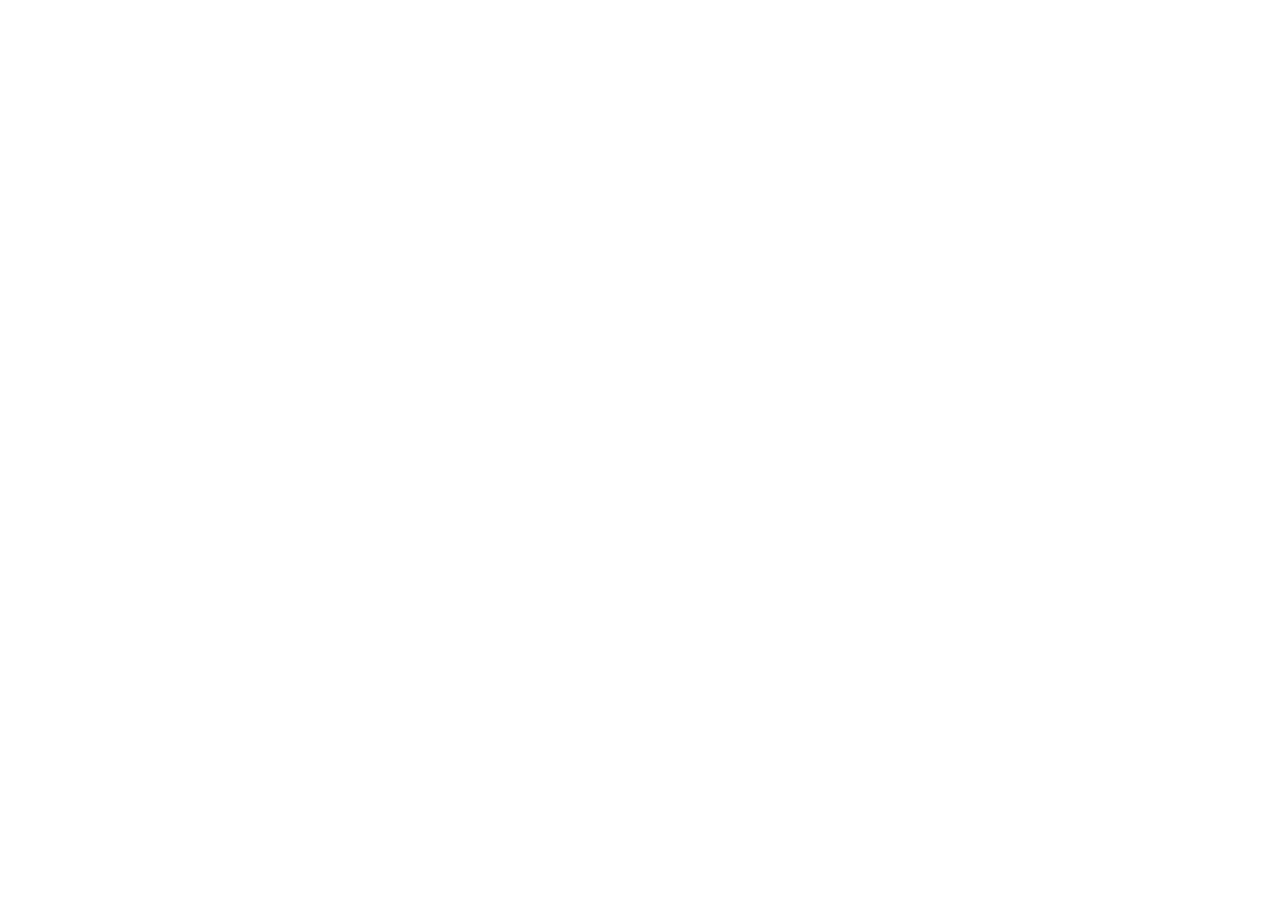
==== src/index.html @ fb101f7c "chore: initial commit from @angular/cli" ====
<!doctype html>
<html lang="en">
<head>
  <meta charset="utf-8">
  <title>Clitest</title>
  <base href="/">

  <meta name="viewport" content="width=device-width, initial-scale=1">
  <link rel="icon" type="image/x-icon" href="favicon.ico">
</head>
<body>
  <app-root></app-root>
</body>
</html>
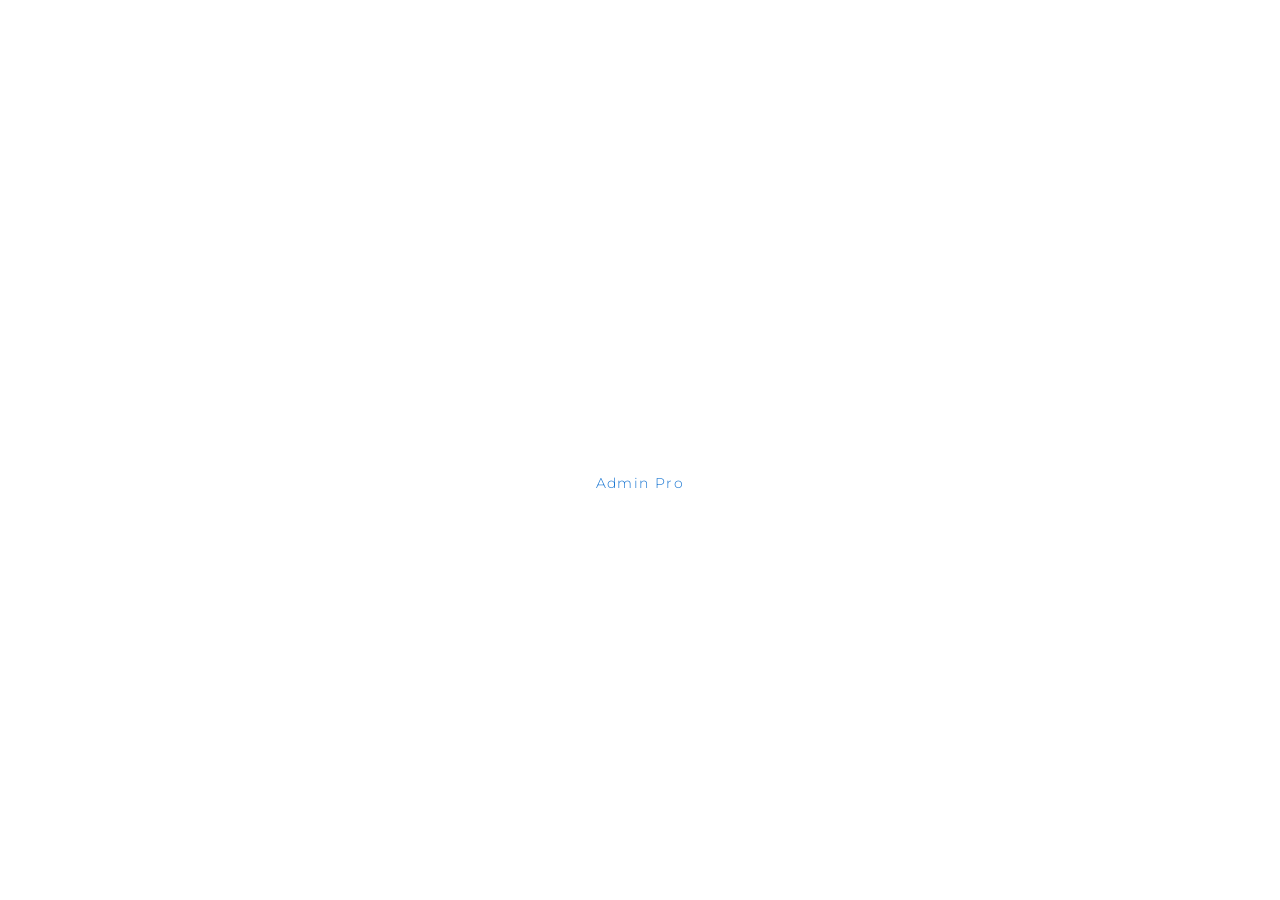
==== commit f68ea23a: "PrimerCommit" ====
--- a/src/index.html
+++ b/src/index.html
@@ -2,13 +2,49 @@
 <html lang="en">
 <head>
   <meta charset="utf-8">
-  <title>Clitest</title>
+  <title>AdmiPro</title>
+  <link rel="icon" type="image/png" sizes="16x16" href="assets/images/favicon.png">
+      <!-- Bootstrap Core CSS -->
+      <link href="assets/plugins/bootstrap/css/bootstrap.min.css" rel="stylesheet">
+      <!-- Custom CSS -->
+      <link href="assets/css/style.css" rel="stylesheet">
+      <!-- You can change the theme colors from here -->
+      <link href="assets/css/colors/default-dark.css" id="theme" rel="stylesheet">
+     
   <base href="/">
 
   <meta name="viewport" content="width=device-width, initial-scale=1">
   <link rel="icon" type="image/x-icon" href="favicon.ico">
 </head>
-<body>
+<body class="fix-header card-no-border fix-sidebar">
+      <!-- ============================================================== -->
+    <!-- Preloader - style you can find in spinners.css -->
+    <!-- ============================================================== -->
+    <div class="preloader">
+        <div class="loader">
+            <div class="loader__figure"></div>
+            <p class="loader__label">Admin Pro</p>
+        </div>
+    </div>
   <app-root></app-root>
+
+    <!-- All Jquery -->
+    <!-- ============================================================== -->
+    <script src="assets/plugins/jquery/jquery.min.js"></script>
+    <!-- Bootstrap tether Core JavaScript -->
+    <script src="assets/plugins/bootstrap/js/popper.min.js"></script>
+    <script src="assets/plugins/bootstrap/js/bootstrap.min.js"></script>
+    <!-- slimscrollbar scrollbar JavaScript -->
+    <script src="assets/js/perfect-scrollbar.jquery.min.js"></script>
+    <!--Wave Effects -->
+    <script src="assets/js/waves.js"></script>
+    <!--Menu sidebar -->
+    <script src="assets/js/sidebarmenu.js"></script>
+    <!--stickey kit -->
+    <script src="assets/plugins/sticky-kit-master/dist/sticky-kit.min.js"></script>
+    <script src="assets/plugins/sparkline/jquery.sparkline.min.js"></script>
+    <!--Custom JavaScript -->
+    <script src="assets/js/custom.min.js"></script>
+
 </body>
 </html>
--- a/src/assets/css/style.css
+++ b/src/assets/css/style.css
@@ -0,0 +1,5885 @@
+/*
+Template Name: Admin Pro Admin
+Author: Wrappixel
+Email: niravjoshi87@gmail.com
+File: scss
+*/
+/**
+ * Table Of Content
+ *
+ * 	1. Globals
+ *	2. Headers
+ *	3. Navigations
+ *	4. Banners
+ *	5. Footers
+ *	6. app
+ *	7. Widgets
+ *	8. Custom Templates
+ */
+/*
+Template Name: Admin Pro Admin
+Author: Wrappixel
+Email: niravjoshi87@gmail.com
+File: scss
+*/
+/*Theme Colors*/
+/*bootstrap Color*/
+/*Light colors*/
+/*Normal Color*/
+/*Extra Variable*/
+/*
+Template Name: Admin Pro Admin
+Author: Wrappixel
+Email: niravjoshi87@gmail.com
+File: scss
+*/
+/**
+ * Table Of Content
+ *
+ *  1. Globals
+ *  2. Headers
+ *  3. Navigations
+ *  4. Banners
+ *  5. Footers
+ *  6. Posts
+ *  7. Widgets
+ *  8. Custom Templates
+ */
+@import url("https://fonts.googleapis.com/css?family=Montserrat:300,400,500,600,700");
+/******************* 
+Global Styles 
+*******************/
+@import url(../scss/icons/font-awesome/css/font-awesome.min.css);
+@import url(../scss/icons/simple-line-icons/css/simple-line-icons.css);
+@import url(../scss/icons/weather-icons/css/weather-icons.min.css);
+@import url(../scss/icons/linea-icons/linea.css);
+@import url(../scss/icons/themify-icons/themify-icons.css);
+@import url(../scss/icons/flag-icon-css/flag-icon.min.css);
+@import url(../scss/icons/material-design-iconic-font/css/materialdesignicons.min.css);
+@import url(../css/spinners.css);
+@import url(../css/animate.css);
+* {
+  outline: none; }
+
+body {
+  background: #fff;
+  font-family: "Montserrat", sans-serif;
+  margin: 0;
+  overflow-x: hidden;
+  color: #67757c;
+  font-weight: 300; }
+
+html {
+  position: relative;
+  min-height: 100%;
+  background: #ffffff;
+  -webkit-font-smoothing: antialiased;
+  -moz-osx-font-smoothing: grayscale; }
+
+a:hover,
+a:focus {
+  text-decoration: none; }
+
+a.link {
+  color: #455a64; }
+  a.link:hover, a.link:focus {
+    color: #398bf7; }
+
+.img-responsive {
+  width: 100%;
+  height: auto;
+  display: inline-block; }
+
+.img-rounded {
+  border-radius: 4px; }
+
+html body .mdi:before,
+html body .mdi-set {
+  line-height: initial; }
+
+/*******************
+Headings
+*******************/
+h1,
+h2,
+h3,
+h4,
+h5,
+h6 {
+  color: #455a64;
+  font-family: "Montserrat", sans-serif;
+  font-weight: 400; }
+
+h1 {
+  line-height: 40px;
+  font-size: 36px; }
+
+h2 {
+  line-height: 36px;
+  font-size: 24px; }
+
+h3 {
+  line-height: 30px;
+  font-size: 21px; }
+
+h4 {
+  line-height: 22px;
+  font-size: 18px; }
+
+h5 {
+  line-height: 18px;
+  font-size: 16px;
+  font-weight: 400; }
+
+h6 {
+  line-height: 16px;
+  font-size: 14px;
+  font-weight: 400; }
+
+.display-5 {
+  font-size: 3rem; }
+
+.display-6 {
+  font-size: 36px; }
+
+.box {
+  border-radius: 4px;
+  padding: 10px; }
+
+html body .dl {
+  display: inline-block; }
+
+html body .db {
+  display: block; }
+
+.no-wrap td,
+.no-wrap th {
+  white-space: nowrap; }
+
+/*******************
+Blockquote
+*******************/
+html body blockquote {
+  border-left: 5px solid #398bf7;
+  border: 1px solid rgba(120, 130, 140, 0.13);
+  padding: 15px; }
+
+.clear {
+  clear: both; }
+
+ol li {
+  margin: 5px 0; }
+
+/*******************
+Paddings
+*******************/
+html body .p-0 {
+  padding: 0px; }
+
+html body .p-10 {
+  padding: 10px; }
+
+html body .p-20 {
+  padding: 20px; }
+
+html body .p-30 {
+  padding: 30px; }
+
+html body .p-l-0 {
+  padding-left: 0px; }
+
+html body .p-l-10 {
+  padding-left: 10px; }
+
+html body .p-l-20 {
+  padding-left: 20px; }
+
+html body .p-r-0 {
+  padding-right: 0px; }
+
+html body .p-r-10 {
+  padding-right: 10px; }
+
+html body .p-r-20 {
+  padding-right: 20px; }
+
+html body .p-r-30 {
+  padding-right: 30px; }
+
+html body .p-r-40 {
+  padding-right: 40px; }
+
+html body .p-t-0 {
+  padding-top: 0px; }
+
+html body .p-t-10 {
+  padding-top: 10px; }
+
+html body .p-t-20 {
+  padding-top: 20px; }
+
+html body .p-t-30 {
+  padding-top: 30px; }
+
+html body .p-b-0 {
+  padding-bottom: 0px; }
+
+html body .p-b-5 {
+  padding-bottom: 5px; }
+
+html body .p-b-10 {
+  padding-bottom: 10px; }
+
+html body .p-b-20 {
+  padding-bottom: 20px; }
+
+html body .p-b-30 {
+  padding-bottom: 30px; }
+
+html body .p-b-40 {
+  padding-bottom: 40px; }
+
+/*******************
+Margin
+*******************/
+html body .m-0 {
+  margin: 0px; }
+
+html body .m-l-5 {
+  margin-left: 5px; }
+
+html body .m-l-10 {
+  margin-left: 10px; }
+
+html body .m-l-15 {
+  margin-left: 15px; }
+
+html body .m-l-20 {
+  margin-left: 20px; }
+
+html body .m-l-30 {
+  margin-left: 30px; }
+
+html body .m-l-40 {
+  margin-left: 40px; }
+
+html body .m-r-5 {
+  margin-right: 5px; }
+
+html body .m-r-10 {
+  margin-right: 10px; }
+
+html body .m-r-15 {
+  margin-right: 15px; }
+
+html body .m-r-20 {
+  margin-right: 20px; }
+
+html body .m-r-30 {
+  margin-right: 30px; }
+
+html body .m-r-40 {
+  margin-right: 40px; }
+
+html body .m-t-0 {
+  margin-top: 0px; }
+
+html body .m-t-5 {
+  margin-top: 5px; }
+
+html body .m-t-10 {
+  margin-top: 10px; }
+
+html body .m-t-15 {
+  margin-top: 15px; }
+
+html body .m-t-20 {
+  margin-top: 20px; }
+
+html body .m-t-30 {
+  margin-top: 30px; }
+
+html body .m-t-40 {
+  margin-top: 40px; }
+
+html body .m-b-0 {
+  margin-bottom: 0px; }
+
+html body .m-b-5 {
+  margin-bottom: 5px; }
+
+html body .m-b-10 {
+  margin-bottom: 10px; }
+
+html body .m-b-15 {
+  margin-bottom: 15px; }
+
+html body .m-b-20 {
+  margin-bottom: 20px; }
+
+html body .m-b-30 {
+  margin-bottom: 30px; }
+
+html body .m-b-40 {
+  margin-bottom: 40px; }
+
+/*******************
+vertical alignment
+*******************/
+html body .vt {
+  vertical-align: top; }
+
+html body .vm {
+  vertical-align: middle; }
+
+html body .vb {
+  vertical-align: bottom; }
+
+/*******************
+Opacity
+*******************/
+.op-5 {
+  opacity: 0.5; }
+
+.op-3 {
+  opacity: 0.3; }
+
+/*******************
+font weight
+*******************/
+html body .font-bold {
+  font-weight: 700; }
+
+html body .font-normal {
+  font-weight: normal; }
+
+html body .font-light {
+  font-weight: 300; }
+
+html body .font-medium {
+  font-weight: 500; }
+
+html body .font-16 {
+  font-size: 16px; }
+
+html body .font-14 {
+  font-size: 14px; }
+
+html body .font-10 {
+  font-size: 10px; }
+
+html body .font-18 {
+  font-size: 18px; }
+
+html body .font-20 {
+  font-size: 20px; }
+
+/*******************
+Border
+*******************/
+html body .b-0 {
+  border: none !important; }
+
+html body .b-r {
+  border-right: 1px solid rgba(120, 130, 140, 0.13); }
+
+html body .b-l {
+  border-left: 1px solid rgba(120, 130, 140, 0.13); }
+
+html body .b-b {
+  border-bottom: 1px solid rgba(120, 130, 140, 0.13); }
+
+html body .b-t {
+  border-top: 1px solid rgba(120, 130, 140, 0.13); }
+
+html body .b-all {
+  border: 1px solid rgba(120, 130, 140, 0.13) !important; }
+
+/*******************
+Thumb size
+*******************/
+.thumb-sm {
+  height: 32px;
+  width: 32px; }
+
+.thumb-md {
+  height: 48px;
+  width: 48px; }
+
+.thumb-lg {
+  height: 88px;
+  width: 88px; }
+
+.hide {
+  display: none; }
+
+.img-circle {
+  border-radius: 100%; }
+
+.radius {
+  border-radius: 4px; }
+
+/*******************
+Text Colors
+*******************/
+.text-white {
+  color: #ffffff !important; }
+
+.text-danger {
+  color: #ef5350 !important; }
+
+.text-muted {
+  color: #99abb4 !important; }
+
+.text-warning {
+  color: #ffb22b !important; }
+
+.text-success {
+  color: #06d79c !important; }
+
+.text-info {
+  color: #398bf7 !important; }
+
+.text-inverse {
+  color: #2f3d4a !important; }
+
+html body .text-blue {
+  color: #02bec9; }
+
+html body .text-purple {
+  color: #7460ee; }
+
+html body .text-primary {
+  color: #745af2 !important; }
+
+html body .text-megna {
+  color: #56c0d8; }
+
+html body .text-dark {
+  color: #67757c; }
+
+html body .text-themecolor {
+  color: #398bf7; }
+
+/*******************
+Background Colors
+*******************/
+.bg-primary {
+  background-color: #745af2 !important; }
+
+.bg-success {
+  background-color: #06d79c !important; }
+
+.bg-info {
+  background-color: #398bf7 !important; }
+
+.bg-warning {
+  background-color: #ffb22b !important; }
+
+.bg-danger {
+  background-color: #ef5350 !important; }
+
+html body .bg-megna {
+  background-color: #56c0d8; }
+
+html body .bg-theme {
+  background-color: #398bf7; }
+
+html body .bg-inverse {
+  background-color: #2f3d4a; }
+
+html body .bg-purple {
+  background-color: #7460ee; }
+
+html body .bg-light-part {
+  background-color: rgba(0, 0, 0, 0.02); }
+
+html body .bg-light-primary {
+  background-color: #f1effd; }
+
+html body .bg-light-success {
+  background-color: #e8fdeb; }
+
+html body .bg-light-info {
+  background-color: #cfecfe; }
+
+html body .bg-light-extra {
+  background-color: #ebf3f5; }
+
+html body .bg-light-warning {
+  background-color: #fff8ec; }
+
+html body .bg-light-danger {
+  background-color: #f9e7eb; }
+
+html body .bg-light-inverse {
+  background-color: #f6f6f6; }
+
+html body .bg-light {
+  background-color: #e9edf2; }
+
+html body .bg-white {
+  background-color: #ffffff; }
+
+/*******************
+Rounds
+*******************/
+.round {
+  line-height: 48px;
+  color: #ffffff;
+  width: 50px;
+  height: 50px;
+  display: inline-block;
+  font-weight: 400;
+  text-align: center;
+  border-radius: 100%;
+  background: #398bf7; }
+  .round img {
+    border-radius: 100%; }
+
+.round-lg {
+  line-height: 65px;
+  width: 60px;
+  height: 60px;
+  font-size: 30px; }
+
+.round.round-info {
+  background: #398bf7; }
+
+.round.round-warning {
+  background: #ffb22b; }
+
+.round.round-danger {
+  background: #ef5350; }
+
+.round.round-success {
+  background: #06d79c; }
+
+.round.round-primary {
+  background: #745af2; }
+
+/*******************
+Labels
+*******************/
+.label {
+  padding: 3px 10px;
+  line-height: 13px;
+  color: #ffffff;
+  font-weight: 400;
+  border-radius: 4px;
+  font-size: 75%; }
+
+.label-rounded {
+  border-radius: 60px; }
+
+.label-custom {
+  background-color: #56c0d8; }
+
+.label-success {
+  background-color: #06d79c; }
+
+.label-info {
+  background-color: #398bf7; }
+
+.label-warning {
+  background-color: #ffb22b; }
+
+.label-danger {
+  background-color: #ef5350; }
+
+.label-megna {
+  background-color: #56c0d8; }
+
+.label-primary {
+  background-color: #745af2; }
+
+.label-purple {
+  background-color: #7460ee; }
+
+.label-red {
+  background-color: #fb3a3a; }
+
+.label-inverse {
+  background-color: #2f3d4a; }
+
+.label-default {
+  background-color: #e9edf2; }
+
+.label-white {
+  background-color: #ffffff; }
+
+.label-light-success {
+  background-color: #e8fdeb;
+  color: #06d79c; }
+
+.label-light-info {
+  background-color: #cfecfe;
+  color: #398bf7; }
+
+.label-light-warning {
+  background-color: #fff8ec;
+  color: #ffb22b; }
+
+.label-light-danger {
+  background-color: #f9e7eb;
+  color: #ef5350; }
+
+.label-light-megna {
+  background-color: #e0f2f4;
+  color: #56c0d8; }
+
+.label-light-primary {
+  background-color: #f1effd;
+  color: #745af2; }
+
+.label-light-inverse {
+  background-color: #f6f6f6;
+  color: #2f3d4a; }
+
+/*******************
+ Badge
+******************/
+.badge {
+  font-weight: 400; }
+
+.badge-xs {
+  font-size: 9px; }
+
+.badge-xs,
+.badge-sm {
+  -webkit-transform: translate(0, -2px);
+  -ms-transform: translate(0, -2px);
+  -o-transform: translate(0, -2px);
+  transform: translate(0, -2px); }
+
+.badge-success {
+  background-color: #06d79c; }
+
+.badge-info {
+  background-color: #398bf7; }
+
+.badge-primary {
+  background-color: #745af2; }
+
+.badge-warning {
+  background-color: #ffb22b;
+  color: #ffffff; }
+
+.badge-danger {
+  background-color: #ef5350; }
+
+.badge-purple {
+  background-color: #7460ee; }
+
+.badge-red {
+  background-color: #fb3a3a; }
+
+.badge-inverse {
+  background-color: #2f3d4a; }
+
+/*******************
+List-style-none
+******************/
+ul.list-style-none {
+  margin: 0px;
+  padding: 0px; }
+  ul.list-style-none li {
+    list-style: none; }
+    ul.list-style-none li a {
+      color: #67757c;
+      padding: 8px 0px;
+      display: block;
+      text-decoration: none; }
+      ul.list-style-none li a:hover {
+        color: #398bf7; }
+
+/*******************
+dropdown-item
+******************/
+.dropdown-item {
+  padding: 8px 1rem;
+  color: #67757c; }
+
+/*******************
+Layouts
+******************/
+.card-no-border .card {
+  border: 0px;
+  border-radius: 0px;
+  -webkit-box-shadow: none;
+  box-shadow: none; }
+
+.card-no-border .shadow-none {
+  -webkit-box-shadow: none;
+  box-shadow: none; }
+
+.card-outline-danger,
+.card-outline-info,
+.card-outline-warning,
+.card-outline-success,
+.card-outline-primary {
+  background: #ffffff; }
+
+.card-fullscreen {
+  position: fixed;
+  top: 0px;
+  left: 0px;
+  width: 100%;
+  height: 100%;
+  z-index: 9999;
+  overflow: auto; }
+
+/*******************/
+/*single column*/
+/*******************/
+.single-column .left-sidebar {
+  display: none; }
+
+.single-column .page-wrapper {
+  margin-left: 0px; }
+
+.fix-width {
+  width: 100%;
+  max-width: 1170px;
+  margin: 0 auto; }
+
+/*
+Template Name: Admin Pro Admin
+Author: Wrappixel
+Email: niravjoshi87@gmail.com
+File: scss
+*/
+/*******************
+Main sidebar
+******************/
+.left-sidebar {
+  position: absolute;
+  width: 240px;
+  height: 100%;
+  top: 0px;
+  z-index: 20;
+  padding-top: 70px;
+  background: #fff;
+  -webkit-box-shadow: 1px 0px 20px rgba(0, 0, 0, 0.08);
+  box-shadow: 1px 0px 20px rgba(0, 0, 0, 0.08); }
+
+.fix-sidebar .left-sidebar {
+  position: fixed; }
+
+/*******************
+use profile section
+******************/
+.sidebar-nav .user-profile > a img {
+  width: 30px;
+  border-radius: 100%;
+  margin-right: 10px; }
+
+.sidebar-nav .user-profile > ul {
+  padding-left: 40px; }
+
+/*******************
+sidebar navigation
+******************/
+.scroll-sidebar {
+  height: calc(100% - 70px); }
+  .scroll-sidebar.ps .ps__scrollbar-y-rail {
+    left: 2px;
+    right: auto;
+    background: none;
+    width: 6px;
+    /* If using `left`, there shouldn't be a `right`. */ }
+
+.collapse.in {
+  display: block; }
+
+.sidebar-nav {
+  background: #fff;
+  padding: 15px 0 0 0px; }
+  .sidebar-nav ul {
+    margin: 0px;
+    padding: 0px; }
+    .sidebar-nav ul li {
+      list-style: none; }
+      .sidebar-nav ul li a {
+        color: #687384;
+        padding: 8px 35px 8px 15px;
+        display: block;
+        font-size: 14px;
+        font-weight: 400; }
+        .sidebar-nav ul li a.active, .sidebar-nav ul li a:hover {
+          color: #398bf7; }
+          .sidebar-nav ul li a.active i, .sidebar-nav ul li a:hover i {
+            color: #398bf7; }
+        .sidebar-nav ul li a.active {
+          font-weight: 500;
+          color: #263238; }
+      .sidebar-nav ul li ul {
+        padding-left: 28px; }
+        .sidebar-nav ul li ul li a {
+          padding: 7px 35px 7px 15px; }
+        .sidebar-nav ul li ul ul {
+          padding-left: 15px; }
+      .sidebar-nav ul li.nav-small-cap {
+        font-size: 12px;
+        margin-bottom: 0px;
+        padding: 14px 14px 14px 20px;
+        color: #263238;
+        font-weight: 500; }
+      .sidebar-nav ul li.nav-devider {
+        height: 1px;
+        background: rgba(120, 130, 140, 0.13);
+        display: block;
+        margin: 15px 0; }
+  .sidebar-nav > ul > li > a i {
+    width: 31px;
+    font-size: 24px;
+    display: inline-block;
+    vertical-align: middle;
+    color: #555f6d; }
+  .sidebar-nav > ul > li > a .label {
+    float: right;
+    margin-top: 6px; }
+  .sidebar-nav > ul > li > a.active {
+    font-weight: 400;
+    background: #ffffff;
+    color: #26c6da; }
+  .sidebar-nav > ul > li {
+    margin-bottom: 5px; }
+    .sidebar-nav > ul > li.active > a {
+      color: #398bf7;
+      font-weight: 500; }
+      .sidebar-nav > ul > li.active > a i {
+        color: #398bf7; }
+  .sidebar-nav .waves-effect {
+    transition: none;
+    -webkit-transition: none;
+    -o-transition: none; }
+
+.sidebar-nav .has-arrow {
+  position: relative; }
+  .sidebar-nav .has-arrow::after {
+    position: absolute;
+    content: '';
+    width: 7px;
+    height: 7px;
+    border-width: 1px 0 0 1px;
+    border-style: solid;
+    border-color: #687384;
+    right: 1em;
+    -webkit-transform: rotate(135deg) translate(0, -50%);
+    -ms-transform: rotate(135deg) translate(0, -50%);
+    -o-transform: rotate(135deg) translate(0, -50%);
+    transform: rotate(135deg) translate(0, -50%);
+    -webkit-transform-origin: top;
+    -ms-transform-origin: top;
+    -o-transform-origin: top;
+    transform-origin: top;
+    top: 47%;
+    -webkit-transition: all .3s ease-out;
+    -o-transition: all .3s ease-out;
+    transition: all .3s ease-out; }
+
+.sidebar-nav .active > .has-arrow::after,
+.sidebar-nav li > .has-arrow.active::after,
+.sidebar-nav .has-arrow[aria-expanded="true"]::after {
+  -webkit-transform: rotate(-135deg) translate(0, -50%);
+  -ms-transform: rotate(-135deg) translate(0, -50%);
+  -o-transform: rotate(-135deg) translate(0, -50%);
+  top: 45%;
+  width: 7px;
+  transform: rotate(-135deg) translate(0, -50%); }
+
+/****************
+When click on sidebar toggler and also for tablet
+*****************/
+@media (min-width: 768px) {
+  .mini-sidebar .sidebar-nav #sidebarnav li {
+    position: relative; }
+  .mini-sidebar .sidebar-nav #sidebarnav > li > ul {
+    position: absolute;
+    left: 70px;
+    top: 46px;
+    width: 220px;
+    padding-bottom: 10px;
+    z-index: 1001;
+    background: #edf0f5;
+    display: none;
+    padding-left: 1px; }
+  .mini-sidebar .user-profile .profile-img {
+    width: 45px; }
+    .mini-sidebar .user-profile .profile-img .setpos {
+      top: -35px; }
+  .mini-sidebar.fix-sidebar .left-sidebar {
+    position: fixed; }
+  .mini-sidebar .sidebar-nav #sidebarnav > li:hover > ul {
+    height: auto !important;
+    overflow: auto; }
+  .mini-sidebar .sidebar-nav #sidebarnav > li:hover > ul,
+  .mini-sidebar .sidebar-nav #sidebarnav > li:hover > ul.collapse {
+    display: block; }
+  .mini-sidebar .sidebar-nav #sidebarnav > li > a.has-arrow:after {
+    display: none; }
+  .mini-sidebar .left-sidebar {
+    width: 70px; }
+  .mini-sidebar .sidebar-nav #sidebarnav .user-profile > a {
+    padding: 12px 20px; }
+  .mini-sidebar .scroll-sidebar {
+    padding-bottom: 0px;
+    position: absolute; }
+  .mini-sidebar .hide-menu,
+  .mini-sidebar .nav-small-cap,
+  .mini-sidebar .sidebar-footer,
+  .mini-sidebar .user-profile .profile-text,
+  .mini-sidebar > .label {
+    display: none; }
+  .mini-sidebar .nav-devider {
+    width: 70px; }
+  .mini-sidebar .sidebar-nav {
+    background: transparent; }
+  .mini-sidebar .sidebar-nav #sidebarnav > li > a {
+    padding: 12px 24px;
+    width: 70px; }
+  .mini-sidebar .sidebar-nav #sidebarnav > li:hover > a {
+    width: 290px;
+    background: #edf0f5; }
+    .mini-sidebar .sidebar-nav #sidebarnav > li:hover > a .hide-menu {
+      display: inline; }
+    .mini-sidebar .sidebar-nav #sidebarnav > li:hover > a .label {
+      display: none; } }
+
+@media (max-width: 767px) {
+  .mini-sidebar .left-sidebar {
+    position: fixed; }
+  .mini-sidebar .left-sidebar,
+  .mini-sidebar .sidebar-footer {
+    left: -240px; }
+  .mini-sidebar.show-sidebar .left-sidebar,
+  .mini-sidebar.show-sidebar .sidebar-footer {
+    left: 0px; } }
+
+/*
+Template Name: Admin pro Admin
+Author: Wrappixel
+Email: niravjoshi87@gmail.com
+File: scss
+*/
+/*
+Template Name: Admin Pro Admin
+Author: Wrappixel
+Email: niravjoshi87@gmail.com
+File: scss
+*/
+/*Theme Colors*/
+/*bootstrap Color*/
+/*Light colors*/
+/*Normal Color*/
+/*Extra Variable*/
+/*============================================================== 
+ For all pages 
+ ============================================================== */
+#main-wrapper {
+  width: 100%;
+  overflow: hidden; }
+
+.boxed #main-wrapper {
+  width: 100%;
+  max-width: 1300px;
+  margin: 0 auto;
+  -webkit-box-shadow: 0 0 60px rgba(0, 0, 0, 0.1);
+  box-shadow: 0 0 60px rgba(0, 0, 0, 0.1); }
+  .boxed #main-wrapper .sidebar-footer {
+    position: absolute; }
+  .boxed #main-wrapper .topbar {
+    max-width: 1300px; }
+  .boxed #main-wrapper .footer {
+    display: none; }
+
+.page-wrapper {
+  background: #f4f6f9;
+  padding-bottom: 60px;
+  position: relative; }
+
+.container-fluid {
+  padding: 25px 25px; }
+
+.card {
+  margin-bottom: 30px; }
+  .card .card-subtitle {
+    font-weight: 300;
+    margin-bottom: 15px;
+    color: #99abb4; }
+  .card .card-title {
+    position: relative; }
+
+/*******************
+ Topbar
+*******************/
+.fix-header .topbar {
+  position: fixed;
+  width: 100%;
+  -webkit-box-shadow: 0 1px 5px rgba(0, 0, 0, 0.05);
+  box-shadow: 0 1px 5px rgba(0, 0, 0, 0.05); }
+
+.fix-header .page-wrapper {
+  padding-top: 70px; }
+
+.fix-header .right-side-panel {
+  top: 70px;
+  height: calc(100% - 70px); }
+
+.topbar {
+  position: relative;
+  z-index: 50; }
+  .topbar .navbar-collapse {
+    padding: 0 10px; }
+  .topbar .top-navbar {
+    min-height: 70px;
+    padding: 0px; }
+    .topbar .top-navbar .dropdown-toggle::after {
+      display: none; }
+    .topbar .top-navbar .navbar-header {
+      line-height: 55px;
+      padding-left: 10px; }
+      .topbar .top-navbar .navbar-header .navbar-brand {
+        margin-right: 0px;
+        padding-bottom: 0px;
+        padding-top: 0px; }
+        .topbar .top-navbar .navbar-header .navbar-brand .light-logo {
+          display: none; }
+        .topbar .top-navbar .navbar-header .navbar-brand b {
+          line-height: 70px;
+          display: inline-block; }
+    .topbar .top-navbar .navbar-nav > .nav-item > .nav-link {
+      padding-left: 15px;
+      padding-right: 15px;
+      font-size: 17px;
+      line-height: 54px; }
+    .topbar .top-navbar .navbar-nav > .nav-item > span {
+      line-height: 65px;
+      font-size: 24px;
+      font-weight: 500;
+      color: #ffffff;
+      padding: 0 10px; }
+    .topbar .top-navbar .navbar-nav > .nav-item.show {
+      background: rgba(0, 0, 0, 0.05); }
+  .topbar .profile-pic {
+    width: 30px;
+    border-radius: 100%; }
+  .topbar .dropdown-menu {
+    box-shadow: 0 3px 12px rgba(0, 0, 0, 0.05);
+    -webkit-box-shadow: 0 3px 12px rgba(0, 0, 0, 0.05);
+    -moz-box-shadow: 0 3px 12px rgba(0, 0, 0, 0.05);
+    border-color: rgba(120, 130, 140, 0.13); }
+    .topbar .dropdown-menu .dropdown-item {
+      padding: 7px 1.5rem; }
+  .topbar ul.dropdown-user {
+    padding: 0px;
+    min-width: 270px; }
+    .topbar ul.dropdown-user li {
+      list-style: none;
+      padding: 0px;
+      margin: 0px; }
+      .topbar ul.dropdown-user li.divider {
+        height: 1px;
+        margin: 9px 0;
+        overflow: hidden;
+        background-color: rgba(120, 130, 140, 0.13); }
+      .topbar ul.dropdown-user li .dw-user-box {
+        padding: 10px 15px; }
+        .topbar ul.dropdown-user li .dw-user-box .u-img {
+          width: 70px;
+          display: inline-block;
+          vertical-align: top; }
+          .topbar ul.dropdown-user li .dw-user-box .u-img img {
+            width: 100%;
+            border-radius: 5px; }
+        .topbar ul.dropdown-user li .dw-user-box .u-text {
+          display: inline-block;
+          padding-left: 10px; }
+          .topbar ul.dropdown-user li .dw-user-box .u-text h4 {
+            margin: 0px;
+            font-size: 15px; }
+          .topbar ul.dropdown-user li .dw-user-box .u-text p {
+            margin-bottom: 2px;
+            font-size: 12px; }
+          .topbar ul.dropdown-user li .dw-user-box .u-text .btn {
+            color: #ffffff;
+            padding: 5px 10px;
+            display: inline-block; }
+            .topbar ul.dropdown-user li .dw-user-box .u-text .btn:hover {
+              background: #e6294b; }
+      .topbar ul.dropdown-user li a {
+        padding: 9px 15px;
+        display: block;
+        color: #67757c; }
+        .topbar ul.dropdown-user li a:hover {
+          background: #e9edf2;
+          color: #398bf7;
+          text-decoration: none; }
+
+.search-box .app-search {
+  position: absolute;
+  margin: 0px;
+  display: block;
+  z-index: 110;
+  width: 100%;
+  top: -1px;
+  -webkit-box-shadow: 2px 0px 10px rgba(0, 0, 0, 0.2);
+  box-shadow: 2px 0px 10px rgba(0, 0, 0, 0.2);
+  display: none;
+  left: 0px; }
+  .search-box .app-search input {
+    width: 100.5%;
+    padding: 25px 40px 25px 20px;
+    border-radius: 0px;
+    font-size: 17px;
+    -webkit-transition: 0.5s ease-in;
+    -o-transition: 0.5s ease-in;
+    transition: 0.5s ease-in; }
+    .search-box .app-search input:focus {
+      border-color: #ffffff; }
+  .search-box .app-search .srh-btn {
+    position: absolute;
+    top: 23px;
+    cursor: pointer;
+    background: #ffffff;
+    width: 15px;
+    height: 15px;
+    right: 20px;
+    font-size: 14px; }
+
+.mini-sidebar .top-navbar .navbar-header {
+  width: 70px;
+  text-align: center;
+  -webkit-flex-shrink: 0;
+  -ms-flex-negative: 0;
+  flex-shrink: 0;
+  padding-left: 0px; }
+
+.logo-center .top-navbar .navbar-header {
+  position: absolute;
+  left: 0;
+  right: 0;
+  margin: 0 auto; }
+
+/*******************
+Notify
+*******************/
+.notify {
+  position: relative;
+  top: -28px;
+  right: -7px; }
+  .notify .heartbit {
+    position: absolute;
+    top: -20px;
+    right: -4px;
+    height: 25px;
+    width: 25px;
+    z-index: 10;
+    border: 5px solid #ef5350;
+    border-radius: 70px;
+    -moz-animation: heartbit 1s ease-out;
+    -moz-animation-iteration-count: infinite;
+    -o-animation: heartbit 1s ease-out;
+    -o-animation-iteration-count: infinite;
+    -webkit-animation: heartbit 1s ease-out;
+    -webkit-animation-iteration-count: infinite;
+    animation-iteration-count: infinite; }
+  .notify .point {
+    width: 6px;
+    height: 6px;
+    -webkit-border-radius: 30px;
+    -moz-border-radius: 30px;
+    border-radius: 30px;
+    background-color: #ef5350;
+    position: absolute;
+    right: 6px;
+    top: -10px; }
+
+@-moz-keyframes heartbit {
+  0% {
+    -moz-transform: scale(0);
+    opacity: 0.0; }
+  25% {
+    -moz-transform: scale(0.1);
+    opacity: 0.1; }
+  50% {
+    -moz-transform: scale(0.5);
+    opacity: 0.3; }
+  75% {
+    -moz-transform: scale(0.8);
+    opacity: 0.5; }
+  100% {
+    -moz-transform: scale(1);
+    opacity: 0.0; } }
+
+@-webkit-keyframes heartbit {
+  0% {
+    -webkit-transform: scale(0);
+    opacity: 0.0; }
+  25% {
+    -webkit-transform: scale(0.1);
+    opacity: 0.1; }
+  50% {
+    -webkit-transform: scale(0.5);
+    opacity: 0.3; }
+  75% {
+    -webkit-transform: scale(0.8);
+    opacity: 0.5; }
+  100% {
+    -webkit-transform: scale(1);
+    opacity: 0.0; } }
+
+/*******************
+ Horizontal-navabar
+*******************/
+.hdr-nav-bar .navbar {
+  background: #ffffff;
+  border-top: 1px solid rgba(120, 130, 140, 0.13);
+  padding: 0 15px; }
+  .hdr-nav-bar .navbar .navbar-nav > li {
+    padding: 0 10px; }
+    .hdr-nav-bar .navbar .navbar-nav > li > a {
+      padding: 25px 5px;
+      -webkit-transition: 0.2s ease-in;
+      -o-transition: 0.2s ease-in;
+      transition: 0.2s ease-in;
+      border-bottom: 2px solid transparent; }
+    .hdr-nav-bar .navbar .navbar-nav > li.active > a,
+    .hdr-nav-bar .navbar .navbar-nav > li:hover > a,
+    .hdr-nav-bar .navbar .navbar-nav > li > a:focus {
+      border-color: #398bf7; }
+  .hdr-nav-bar .navbar .navbar-nav .dropdown-toggle:after {
+    display: none; }
+  .hdr-nav-bar .navbar .navbar-brand {
+    padding: 20px 5px; }
+  .hdr-nav-bar .navbar .navbar-toggler {
+    border: 0px;
+    cursor: pointer; }
+  .hdr-nav-bar .navbar .custom-select {
+    border-radius: 60px;
+    font-size: 14px;
+    padding: .375rem 40px .375rem 18px; }
+  .hdr-nav-bar .navbar .call-to-act {
+    padding: 15px 0; }
+
+/*******************
+ Breadcrumb and page title
+*******************/
+.page-titles {
+  background: #f4f6f9;
+  margin-bottom: 20px;
+  padding: 0px; }
+  .page-titles h3 {
+    margin-bottom: 0px;
+    margin-top: 0px; }
+  .page-titles .breadcrumb {
+    padding: 0px;
+    margin-bottom: 0px;
+    background: transparent;
+    font-size: 14px; }
+    .page-titles .breadcrumb li {
+      margin-top: 0px;
+      margin-bottom: 0px; }
+    .page-titles .breadcrumb .breadcrumb-item + .breadcrumb-item::before {
+      content: "\e649";
+      font-family: themify;
+      color: #a6b7bf;
+      font-size: 11px; }
+    .page-titles .breadcrumb .breadcrumb-item.active {
+      color: #99abb4; }
+
+.p-relative {
+  position: relative; }
+
+.lstick {
+  width: 2px;
+  background: #398bf7;
+  height: 30px;
+  margin-left: -20px;
+  margin-right: 18px;
+  display: inline-block;
+  vertical-align: middle; }
+
+/*******************
+ Right side toggle
+*******************/
+@-webkit-keyframes rotate {
+  from {
+    -webkit-transform: rotate(0deg); }
+  to {
+    -webkit-transform: rotate(360deg); } }
+
+@-moz-keyframes rotate {
+  from {
+    -moz-transform: rotate(0deg); }
+  to {
+    -moz-transform: rotate(360deg); } }
+
+@keyframes rotate {
+  from {
+    -webkit-transform: rotate(0deg);
+    transform: rotate(0deg); }
+  to {
+    -webkit-transform: rotate(360deg);
+    transform: rotate(360deg); } }
+
+.right-side-toggle {
+  position: relative; }
+
+.right-side-toggle i {
+  -webkit-transition-property: -webkit-transform;
+  -webkit-transition-duration: 1s;
+  -moz-transition-property: -moz-transform;
+  -moz-transition-duration: 1s;
+  transition-property: -webkit-transform;
+  -o-transition-property: transform;
+  transition-property: transform;
+  transition-property: transform, -webkit-transform;
+  -o-transition-duration: 1s;
+  transition-duration: 1s;
+  -webkit-animation-name: rotate;
+  -webkit-animation-duration: 2s;
+  -webkit-animation-iteration-count: infinite;
+  -webkit-animation-timing-function: linear;
+  -moz-animation-name: rotate;
+  -moz-animation-duration: 2s;
+  -moz-animation-iteration-count: infinite;
+  -moz-animation-timing-function: linear;
+  animation-name: rotate;
+  animation-duration: 2s;
+  animation-iteration-count: infinite;
+  animation-timing-function: linear;
+  position: absolute;
+  top: 18px;
+  left: 18px; }
+
+.right-sidebar {
+  position: fixed;
+  right: -240px;
+  width: 240px;
+  display: none;
+  z-index: 1100;
+  background: #ffffff;
+  top: 0px;
+  padding-bottom: 20px;
+  height: 100%;
+  -webkit-box-shadow: 5px 1px 40px rgba(0, 0, 0, 0.1);
+  box-shadow: 5px 1px 40px rgba(0, 0, 0, 0.1);
+  -webkit-transition: all 0.3s ease;
+  -o-transition: all 0.3s ease;
+  transition: all 0.3s ease; }
+  .right-sidebar .rpanel-title {
+    display: block;
+    padding: 24px 20px;
+    color: #ffffff;
+    text-transform: uppercase;
+    font-size: 15px;
+    background: #398bf7; }
+    .right-sidebar .rpanel-title span {
+      float: right;
+      cursor: pointer;
+      font-size: 11px; }
+      .right-sidebar .rpanel-title span:hover {
+        color: #ffffff; }
+  .right-sidebar .r-panel-body {
+    padding: 20px; }
+    .right-sidebar .r-panel-body ul {
+      margin: 0px;
+      padding: 0px; }
+      .right-sidebar .r-panel-body ul li {
+        list-style: none;
+        padding: 5px 0; }
+
+.shw-rside {
+  right: 0px;
+  width: 240px;
+  display: block; }
+
+.chatonline img {
+  margin-right: 10px;
+  float: left;
+  width: 30px; }
+
+.chatonline li a {
+  padding: 13px 0;
+  float: left;
+  width: 100%; }
+  .chatonline li a span {
+    color: #67757c; }
+    .chatonline li a span small {
+      display: block;
+      font-size: 10px; }
+
+/*******************
+ Right side toggle
+*******************/
+ul#themecolors {
+  display: block; }
+  ul#themecolors li {
+    display: inline-block; }
+    ul#themecolors li:first-child {
+      display: block; }
+    ul#themecolors li a {
+      width: 50px;
+      height: 50px;
+      display: inline-block;
+      margin: 5px;
+      color: transparent;
+      position: relative; }
+      ul#themecolors li a.working:before {
+        content: "\f00c";
+        font-family: "FontAwesome";
+        font-size: 18px;
+        line-height: 50px;
+        width: 50px;
+        height: 50px;
+        position: absolute;
+        top: 0;
+        left: 0;
+        color: #ffffff;
+        text-align: center; }
+
+.default-theme {
+  background: #99abb4; }
+
+.green-theme {
+  background: #06d79c; }
+
+.yellow-theme {
+  background: #ffb22b; }
+
+.red-theme {
+  background: #ef5350; }
+
+.blue-theme {
+  background: #398bf7; }
+
+.purple-theme {
+  background: #7460ee; }
+
+.megna-theme {
+  background: #56c0d8; }
+
+.default-dark-theme {
+  background: #263238;
+  /* Old browsers */
+  background: -moz-linear-gradient(left, #263238 0%, #263238 23%, #99abb4 23%, #99abb4 99%);
+  /* FF3.6-15 */
+  background: -webkit-linear-gradient(left, #263238 0%, #263238 23%, #99abb4 23%, #99abb4 99%);
+  /* Chrome10-25,Safari5.1-6 */
+  background: -webkit-gradient(linear, left top, right top, from(#263238), color-stop(23%, #263238), color-stop(23%, #99abb4), color-stop(99%, #99abb4));
+  background: -o-linear-gradient(left, #263238 0%, #263238 23%, #99abb4 23%, #99abb4 99%);
+  background: linear-gradient(to right, #263238 0%, #263238 23%, #99abb4 23%, #99abb4 99%); }
+
+.green-dark-theme {
+  background: #263238;
+  /* Old browsers */
+  background: -moz-linear-gradient(left, #263238 0%, #263238 23%, #06d79c 23%, #06d79c 99%);
+  /* FF3.6-15 */
+  background: -webkit-linear-gradient(left, #263238 0%, #263238 23%, #00c292 23%, #06d79c 99%);
+  /* Chrome10-25,Safari5.1-6 */
+  background: -webkit-gradient(linear, left top, right top, from(#263238), color-stop(23%, #263238), color-stop(23%, #06d79c), color-stop(99%, #06d79c));
+  background: -webkit-linear-gradient(left, #263238 0%, #263238 23%, #06d79c 23%, #06d79c 99%);
+  background: -o-linear-gradient(left, #263238 0%, #263238 23%, #06d79c 23%, #06d79c 99%);
+  background: linear-gradient(to right, #263238 0%, #263238 23%, #06d79c 23%, #06d79c 99%); }
+
+.yellow-dark-theme {
+  background: #263238;
+  /* Old browsers */
+  background: -moz-linear-gradient(left, #263238 0%, #263238 23%, #ef5350 23%, #ef5350 99%);
+  /* FF3.6-15 */
+  background: -webkit-linear-gradient(left, #263238 0%, #263238 23%, #ef5350 23%, #ef5350 99%);
+  /* Chrome10-25,Safari5.1-6 */
+  background: -webkit-gradient(linear, left top, right top, from(#263238), color-stop(23%, #263238), color-stop(23%, #ef5350), color-stop(99%, #ef5350));
+  background: -o-linear-gradient(left, #263238 0%, #263238 23%, #ef5350 23%, #ef5350 99%);
+  background: linear-gradient(to right, #263238 0%, #263238 23%, #ef5350 23%, #ef5350 99%); }
+
+.blue-dark-theme {
+  background: #263238;
+  /* Old browsers */
+  background: -moz-linear-gradient(left, #263238 0%, #263238 23%, #398bf7 23%, #398bf7 99%);
+  /* FF3.6-15 */
+  background: -webkit-linear-gradient(left, #263238 0%, #263238 23%, #398bf7 23%, #398bf7 99%);
+  /* Chrome10-25,Safari5.1-6 */
+  background: -webkit-gradient(linear, left top, right top, from(#263238), color-stop(23%, #263238), color-stop(23%, #398bf7), color-stop(99%, #398bf7));
+  background: -o-linear-gradient(left, #263238 0%, #263238 23%, #398bf7 23%, #398bf7 99%);
+  background: linear-gradient(to right, #263238 0%, #263238 23%, #398bf7 23%, #398bf7 99%); }
+
+.purple-dark-theme {
+  background: #263238;
+  /* Old browsers */
+  background: -moz-linear-gradient(left, #263238 0%, #263238 23%, #7460ee 23%, #7460ee 99%);
+  /* FF3.6-15 */
+  background: -webkit-linear-gradient(left, #263238 0%, #263238 23%, #7460ee 23%, #7460ee 99%);
+  /* Chrome10-25,Safari5.1-6 */
+  background: -webkit-gradient(linear, left top, right top, from(#263238), color-stop(23%, #263238), color-stop(23%, #7460ee), color-stop(99%, #7460ee));
+  background: -o-linear-gradient(left, #263238 0%, #263238 23%, #7460ee 23%, #7460ee 99%);
+  background: linear-gradient(to right, #263238 0%, #263238 23%, #7460ee 23%, #7460ee 99%); }
+
+.megna-dark-theme {
+  background: #263238;
+  /* Old browsers */
+  background: -moz-linear-gradient(left, #263238 0%, #263238 23%, #56c0d8 23%, #56c0d8 99%);
+  /* FF3.6-15 */
+  background: -webkit-linear-gradient(left, #263238 0%, #263238 23%, #56c0d8 23%, #56c0d8 99%);
+  /* Chrome10-25,Safari5.1-6 */
+  background: -webkit-gradient(linear, left top, right top, from(#263238), color-stop(23%, #263238), color-stop(23%, #56c0d8), color-stop(99%, #56c0d8));
+  background: -o-linear-gradient(left, #263238 0%, #263238 23%, #56c0d8 23%, #56c0d8 99%);
+  background: linear-gradient(to right, #263238 0%, #263238 23%, #56c0d8 23%, #56c0d8 99%); }
+
+.red-dark-theme {
+  background: #263238;
+  /* Old browsers */
+  background: -moz-linear-gradient(left, #263238 0%, #263238 23%, #ef5350 23%, #ef5350 99%);
+  /* FF3.6-15 */
+  background: -webkit-linear-gradient(left, #263238 0%, #263238 23%, #ef5350 23%, #ef5350 99%);
+  /* Chrome10-25,Safari5.1-6 */
+  background: -webkit-gradient(linear, left top, right top, from(#263238), color-stop(23%, #263238), color-stop(23%, #ef5350), color-stop(99%, #ef5350));
+  background: -o-linear-gradient(left, #263238 0%, #263238 23%, #ef5350 23%, #ef5350 99%);
+  background: linear-gradient(to right, #263238 0%, #263238 23%, #ef5350 23%, #ef5350 99%); }
+
+/*******************
+ Footer
+*******************/
+.footer {
+  bottom: 0;
+  color: #67757c;
+  left: 0px;
+  padding: 17px 15px;
+  position: absolute;
+  right: 0;
+  border-top: 1px solid rgba(120, 130, 140, 0.13);
+  background: #ffffff; }
+
+/*******************
+ scrollbar
+*******************/
+.slimScrollBar {
+  z-index: 10 !important; }
+
+/*******************
+Megamenu
+******************/
+.mega-dropdown {
+  position: static;
+  width: 100%; }
+  .mega-dropdown .dropdown-menu {
+    width: 100%;
+    padding: 30px;
+    margin-top: 0px; }
+  .mega-dropdown ul {
+    padding: 0px; }
+    .mega-dropdown ul li {
+      list-style: none; }
+  .mega-dropdown .carousel-item .container {
+    padding: 0px; }
+  .mega-dropdown .nav-accordion .card {
+    margin-bottom: 1px; }
+  .mega-dropdown .nav-accordion .card-header {
+    background: #ffffff; }
+    .mega-dropdown .nav-accordion .card-header h5 {
+      margin: 0px; }
+      .mega-dropdown .nav-accordion .card-header h5 a {
+        text-decoration: none;
+        color: #67757c; }
+
+/*******************
+Wave Effects
+*******************/
+.waves-effect {
+  position: relative;
+  cursor: pointer;
+  display: inline-block;
+  overflow: hidden;
+  -webkit-user-select: none;
+  -moz-user-select: none;
+  -ms-user-select: none;
+  user-select: none;
+  -webkit-tap-highlight-color: transparent;
+  vertical-align: middle;
+  z-index: 1;
+  will-change: opacity, transform;
+  -webkit-transition: all 0.1s ease-out;
+  -moz-transition: all 0.1s ease-out;
+  -o-transition: all 0.1s ease-out;
+  -ms-transition: all 0.1s ease-out;
+  transition: all 0.1s ease-out; }
+  .waves-effect .waves-ripple {
+    position: absolute;
+    border-radius: 50%;
+    width: 20px;
+    height: 20px;
+    margin-top: -10px;
+    margin-left: -10px;
+    opacity: 0;
+    background: rgba(0, 0, 0, 0.2);
+    -webkit-transition: all 0.7s ease-out;
+    -moz-transition: all 0.7s ease-out;
+    -o-transition: all 0.7s ease-out;
+    -ms-transition: all 0.7s ease-out;
+    transition: all 0.7s ease-out;
+    -webkit-transition-property: -webkit-transform, opacity;
+    -moz-transition-property: -moz-transform, opacity;
+    -o-transition-property: -o-transform, opacity;
+    -webkit-transition-property: opacity, -webkit-transform;
+    transition-property: opacity, -webkit-transform;
+    -o-transition-property: transform, opacity;
+    transition-property: transform, opacity;
+    transition-property: transform, opacity, -webkit-transform;
+    -webkit-transform: scale(0);
+    -moz-transform: scale(0);
+    -ms-transform: scale(0);
+    -o-transform: scale(0);
+    transform: scale(0);
+    pointer-events: none; }
+
+.waves-effect.waves-light .waves-ripple {
+  background-color: rgba(255, 255, 255, 0.45); }
+
+.waves-effect.waves-red .waves-ripple {
+  background-color: rgba(244, 67, 54, 0.7); }
+
+.waves-effect.waves-yellow .waves-ripple {
+  background-color: rgba(255, 235, 59, 0.7); }
+
+.waves-effect.waves-orange .waves-ripple {
+  background-color: rgba(255, 152, 0, 0.7); }
+
+.waves-effect.waves-purple .waves-ripple {
+  background-color: rgba(156, 39, 176, 0.7); }
+
+.waves-effect.waves-green .waves-ripple {
+  background-color: rgba(76, 175, 80, 0.7); }
+
+.waves-effect.waves-teal .waves-ripple {
+  background-color: rgba(0, 150, 136, 0.7); }
+
+html body .waves-notransition {
+  -webkit-transition: none;
+  -moz-transition: none;
+  -o-transition: none;
+  -ms-transition: none;
+  transition: none; }
+
+.waves-circle {
+  -webkit-transform: translateZ(0);
+  -moz-transform: translateZ(0);
+  -ms-transform: translateZ(0);
+  -o-transform: translateZ(0);
+  transform: translateZ(0);
+  text-align: center;
+  width: 2.5em;
+  height: 2.5em;
+  line-height: 2.5em;
+  border-radius: 50%;
+  -webkit-mask-image: none; }
+
+.waves-input-wrapper {
+  border-radius: 0.2em;
+  vertical-align: bottom; }
+  .waves-input-wrapper .waves-button-input {
+    position: relative;
+    top: 0;
+    left: 0;
+    z-index: 1; }
+
+.waves-block {
+  display: block; }
+
+/*******************
+List inline
+*******************/
+ul.list-inline li {
+  display: inline-block;
+  padding: 0 8px; }
+
+/*******************
+Table td vertical middle
+*******************/
+.vm.table td,
+.vm.table th {
+  vertical-align: middle; }
+
+.no-th-brd.table th {
+  border: 0px; }
+
+.table.no-border tbody td {
+  border: 0px; }
+
+/*******************
+Other comon js for all pages
+*******************/
+.calendar-events {
+  padding: 8px 10px;
+  border: 1px solid #ffffff;
+  cursor: move; }
+  .calendar-events:hover {
+    border: 1px dashed rgba(120, 130, 140, 0.13); }
+  .calendar-events i {
+    margin-right: 8px; }
+
+.table-responsive {
+  display: block;
+  width: 100%;
+  overflow-x: auto;
+  -ms-overflow-style: -ms-autohiding-scrollbar; }
+
+.single-column .left-sidebar {
+  display: none; }
+
+.single-column .page-wrapper {
+  margin-left: 0px !important; }
+
+.profile-tab li a.nav-link,
+.customtab li a.nav-link {
+  border: 0px;
+  padding: 15px 20px;
+  color: #67757c; }
+  .profile-tab li a.nav-link.active,
+  .customtab li a.nav-link.active {
+    border-bottom: 2px solid #398bf7;
+    color: #398bf7; }
+  .profile-tab li a.nav-link:hover,
+  .customtab li a.nav-link:hover {
+    color: #398bf7; }
+
+html body .jqstooltip,
+html body .flotTip {
+  width: auto !important;
+  height: auto !important;
+  background: #263238;
+  color: #ffffff;
+  padding: 5px 10px; }
+
+body .jqstooltip {
+  border-color: transparent;
+  border-radius: 60px; }
+
+/*******************
+Notification page Jquery toaster
+******************/
+.jq-icon-info {
+  background-color: #398bf7;
+  color: #ffffff; }
+
+.jq-icon-success {
+  background-color: #06d79c;
+  color: #ffffff; }
+
+.jq-icon-error {
+  background-color: #ef5350;
+  color: #ffffff; }
+
+.jq-icon-warning {
+  background-color: #ffb22b;
+  color: #ffffff; }
+
+/*
+Template Name: Admin pro Admin
+Author: Wrappixel
+Email: niravjoshi87@gmail.com
+File: scss
+*/
+/*
+Template Name: Admin Pro Admin
+Author: Wrappixel
+Email: niravjoshi87@gmail.com
+File: scss
+*/
+/*Theme Colors*/
+/*bootstrap Color*/
+/*Light colors*/
+/*Normal Color*/
+/*Extra Variable*/
+/*******************
+Pagination
+*******************/
+.pagination > li:first-child > a,
+.pagination > li:first-child > span {
+  border-bottom-left-radius: 4px;
+  border-top-left-radius: 4px; }
+
+.pagination > li:last-child > a,
+.pagination > li:last-child > span {
+  border-bottom-right-radius: 4px;
+  border-top-right-radius: 4px; }
+
+.pagination > li > a,
+.pagination > li > span {
+  color: #263238; }
+
+.pagination > li > a:hover,
+.pagination > li > span:hover,
+.pagination > li > a:focus,
+.pagination > li > span:focus {
+  background-color: #e9edf2; }
+
+.pagination-split li {
+  margin-left: 5px;
+  display: inline-block;
+  float: left; }
+
+.pagination-split li:first-child {
+  margin-left: 0; }
+
+.pagination-split li a {
+  -moz-border-radius: 4px;
+  -webkit-border-radius: 4px;
+  border-radius: 4px; }
+
+.pagination > .active > a,
+.pagination > .active > span,
+.pagination > .active > a:hover,
+.pagination > .active > span:hover,
+.pagination > .active > a:focus,
+.pagination > .active > span:focus {
+  background-color: #398bf7;
+  border-color: #398bf7; }
+
+.pager li > a,
+.pager li > span {
+  -moz-border-radius: 4px;
+  -webkit-border-radius: 4px;
+  border-radius: 4px;
+  color: #263238; }
+
+/*******************
+Pagination
+******************/
+.pagination-circle li.active a {
+  background: #06d79c; }
+
+.pagination-circle li a {
+  width: 40px;
+  height: 40px;
+  background: #e9edf2;
+  border: 0px;
+  text-align: center;
+  border-radius: 100%; }
+  .pagination-circle li a:first-child, .pagination-circle li a:last-child {
+    border-radius: 100%; }
+  .pagination-circle li a:hover {
+    background: #06d79c;
+    color: #ffffff; }
+
+.pagination-circle li.disabled a {
+  background: #e9edf2;
+  color: rgba(120, 130, 140, 0.13); }
+
+/*
+Template Name: Admin pro Admin
+Author: Wrappixel
+Email: niravjoshi87@gmail.com
+File: scss
+*/
+/*
+Template Name: Admin Pro Admin
+Author: Wrappixel
+Email: niravjoshi87@gmail.com
+File: scss
+*/
+/*Theme Colors*/
+/*bootstrap Color*/
+/*Light colors*/
+/*Normal Color*/
+/*Extra Variable*/
+/*******************
+Buttons
+******************/
+.btn {
+  padding: 7px 12px;
+  cursor: pointer; }
+
+.btn-group label {
+  color: #ffffff !important;
+  margin-bottom: 0px; }
+  .btn-group label.btn-secondary {
+    color: #67757c !important; }
+
+.btn-lg {
+  padding: .75rem 1.5rem;
+  font-size: 1.25rem; }
+
+.btn-md {
+  padding: 12px 55px;
+  font-size: 16px; }
+
+.btn-circle {
+  border-radius: 100%;
+  width: 40px;
+  height: 40px;
+  padding: 10px; }
+
+.btn-circle.btn-sm {
+  width: 35px;
+  height: 35px;
+  padding: 8px 10px;
+  font-size: 14px; }
+
+.btn-circle.btn-lg {
+  width: 50px;
+  height: 50px;
+  padding: 14px 15px;
+  font-size: 18px;
+  line-height: 23px; }
+
+.btn-circle.btn-xl {
+  width: 70px;
+  height: 70px;
+  padding: 14px 15px;
+  font-size: 24px; }
+
+.btn-sm {
+  padding: .25rem .5rem;
+  font-size: 12px; }
+
+.btn-xs {
+  padding: .25rem .5rem;
+  font-size: 10px; }
+
+.button-list button,
+.button-list a {
+  margin: 5px 12px 5px 0; }
+
+.btn-outline {
+  color: inherit;
+  background-color: transparent;
+  -webkit-transition: all .5s;
+  -o-transition: all .5s;
+  transition: all .5s; }
+
+.btn-rounded {
+  border-radius: 60px;
+  padding: 7px 18px; }
+  .btn-rounded.btn-lg {
+    padding: .75rem 1.5rem; }
+  .btn-rounded.btn-sm {
+    padding: .25rem .5rem;
+    font-size: 12px; }
+  .btn-rounded.btn-xs {
+    padding: .25rem .5rem;
+    font-size: 10px; }
+  .btn-rounded.btn-md {
+    padding: 12px 35px;
+    font-size: 16px; }
+
+.btn-secondary,
+.btn-secondary.disabled {
+  -webkit-box-shadow: 0 2px 2px 0 rgba(169, 169, 169, 0.14), 0 3px 1px -2px rgba(169, 169, 169, 0.2), 0 1px 5px 0 rgba(169, 169, 169, 0.12);
+  box-shadow: 0 2px 2px 0 rgba(169, 169, 169, 0.14), 0 3px 1px -2px rgba(169, 169, 169, 0.2), 0 1px 5px 0 rgba(169, 169, 169, 0.12);
+  -webkit-transition: 0.2s ease-in;
+  -o-transition: 0.2s ease-in;
+  transition: 0.2s ease-in;
+  background-color: #ffffff;
+  color: #67757c;
+  border-color: #cccccc; }
+  .btn-secondary:hover,
+  .btn-secondary.disabled:hover {
+    -webkit-box-shadow: 0 14px 26px -12px rgba(169, 169, 169, 0.42), 0 4px 23px 0 rgba(0, 0, 0, 0.12), 0 8px 10px -5px rgba(169, 169, 169, 0.2);
+    box-shadow: 0 14px 26px -12px rgba(169, 169, 169, 0.42), 0 4px 23px 0 rgba(0, 0, 0, 0.12), 0 8px 10px -5px rgba(169, 169, 169, 0.2);
+    color: #ffffff !important; }
+  .btn-secondary.active, .btn-secondary:active, .btn-secondary:focus,
+  .btn-secondary.disabled.active,
+  .btn-secondary.disabled:active,
+  .btn-secondary.disabled:focus {
+    -webkit-box-shadow: 0 14px 26px -12px rgba(169, 169, 169, 0.42), 0 4px 23px 0 rgba(0, 0, 0, 0.12), 0 8px 10px -5px rgba(169, 169, 169, 0.2);
+    box-shadow: 0 14px 26px -12px rgba(169, 169, 169, 0.42), 0 4px 23px 0 rgba(0, 0, 0, 0.12), 0 8px 10px -5px rgba(169, 169, 169, 0.2);
+    color: #ffffff !important;
+    background: #263238;
+    border-color: #263238; }
+
+.btn-secondary.disabled:hover, .btn-secondary.disabled:focus, .btn-secondary.disabled:active {
+  color: #67757c !important;
+  background-color: #ffffff;
+  border-color: #cccccc;
+  cursor: default; }
+
+.btn-primary,
+.btn-primary.disabled {
+  background: #745af2;
+  border: 1px solid #745af2;
+  -webkit-box-shadow: 0 2px 2px 0 rgba(116, 96, 238, 0.14), 0 3px 1px -2px rgba(116, 96, 238, 0.2), 0 1px 5px 0 rgba(116, 96, 238, 0.12);
+  box-shadow: 0 2px 2px 0 rgba(116, 96, 238, 0.14), 0 3px 1px -2px rgba(116, 96, 238, 0.2), 0 1px 5px 0 rgba(116, 96, 238, 0.12);
+  -webkit-transition: 0.2s ease-in;
+  -o-transition: 0.2s ease-in;
+  transition: 0.2s ease-in; }
+  .btn-primary:hover,
+  .btn-primary.disabled:hover {
+    background: #745af2;
+    -webkit-box-shadow: 0 14px 26px -12px rgba(116, 96, 238, 0.42), 0 4px 23px 0 rgba(0, 0, 0, 0.12), 0 8px 10px -5px rgba(116, 96, 238, 0.2);
+    box-shadow: 0 14px 26px -12px rgba(116, 96, 238, 0.42), 0 4px 23px 0 rgba(0, 0, 0, 0.12), 0 8px 10px -5px rgba(116, 96, 238, 0.2);
+    border: 1px solid #745af2; }
+  .btn-primary.active, .btn-primary:active, .btn-primary:focus,
+  .btn-primary.disabled.active,
+  .btn-primary.disabled:active,
+  .btn-primary.disabled:focus {
+    background: #6352ce;
+    -webkit-box-shadow: 0 14px 26px -12px rgba(116, 96, 238, 0.42), 0 4px 23px 0 rgba(0, 0, 0, 0.12), 0 8px 10px -5px rgba(116, 96, 238, 0.2);
+    box-shadow: 0 14px 26px -12px rgba(116, 96, 238, 0.42), 0 4px 23px 0 rgba(0, 0, 0, 0.12), 0 8px 10px -5px rgba(116, 96, 238, 0.2);
+    border-color: transparent; }
+
+.btn-themecolor,
+.btn-themecolor.disabled {
+  background: #398bf7;
+  color: #ffffff;
+  border: 1px solid #398bf7; }
+  .btn-themecolor:hover,
+  .btn-themecolor.disabled:hover {
+    background: #398bf7;
+    opacity: 0.7;
+    border: 1px solid #398bf7; }
+  .btn-themecolor.active, .btn-themecolor:active, .btn-themecolor:focus,
+  .btn-themecolor.disabled.active,
+  .btn-themecolor.disabled:active,
+  .btn-themecolor.disabled:focus {
+    background: #028ee1; }
+
+.btn-success,
+.btn-success.disabled {
+  background: #06d79c;
+  border: 1px solid #06d79c;
+  -webkit-box-shadow: 0 2px 2px 0 rgba(40, 190, 189, 0.14), 0 3px 1px -2px rgba(40, 190, 189, 0.2), 0 1px 5px 0 rgba(40, 190, 189, 0.12);
+  box-shadow: 0 2px 2px 0 rgba(40, 190, 189, 0.14), 0 3px 1px -2px rgba(40, 190, 189, 0.2), 0 1px 5px 0 rgba(40, 190, 189, 0.12);
+  -webkit-transition: 0.2s ease-in;
+  -o-transition: 0.2s ease-in;
+  transition: 0.2s ease-in; }
+  .btn-success:hover,
+  .btn-success.disabled:hover {
+    background: #06d79c;
+    -webkit-box-shadow: 0 14px 26px -12px rgba(40, 190, 189, 0.42), 0 4px 23px 0 rgba(0, 0, 0, 0.12), 0 8px 10px -5px rgba(40, 190, 189, 0.2);
+    box-shadow: 0 14px 26px -12px rgba(40, 190, 189, 0.42), 0 4px 23px 0 rgba(0, 0, 0, 0.12), 0 8px 10px -5px rgba(40, 190, 189, 0.2);
+    border: 1px solid #06d79c; }
+  .btn-success.active, .btn-success:active, .btn-success:focus,
+  .btn-success.disabled.active,
+  .btn-success.disabled:active,
+  .btn-success.disabled:focus {
+    background: #04b381;
+    -webkit-box-shadow: 0 14px 26px -12px rgba(40, 190, 189, 0.42), 0 4px 23px 0 rgba(0, 0, 0, 0.12), 0 8px 10px -5px rgba(40, 190, 189, 0.2);
+    box-shadow: 0 14px 26px -12px rgba(40, 190, 189, 0.42), 0 4px 23px 0 rgba(0, 0, 0, 0.12), 0 8px 10px -5px rgba(40, 190, 189, 0.2);
+    border-color: transparent; }
+
+.btn-info,
+.btn-info.disabled {
+  background: #398bf7;
+  border: 1px solid #398bf7;
+  -webkit-box-shadow: 0 2px 2px 0 rgba(66, 165, 245, 0.14), 0 3px 1px -2px rgba(66, 165, 245, 0.2), 0 1px 5px 0 rgba(66, 165, 245, 0.12);
+  box-shadow: 0 2px 2px 0 rgba(66, 165, 245, 0.14), 0 3px 1px -2px rgba(66, 165, 245, 0.2), 0 1px 5px 0 rgba(66, 165, 245, 0.12);
+  -webkit-transition: 0.2s ease-in;
+  -o-transition: 0.2s ease-in;
+  transition: 0.2s ease-in; }
+  .btn-info:hover,
+  .btn-info.disabled:hover {
+    background: #398bf7;
+    border: 1px solid #398bf7;
+    -webkit-box-shadow: 0 14px 26px -12px rgba(23, 105, 255, 0.42), 0 4px 23px 0 rgba(0, 0, 0, 0.12), 0 8px 10px -5px rgba(23, 105, 255, 0.2);
+    box-shadow: 0 14px 26px -12px rgba(23, 105, 255, 0.42), 0 4px 23px 0 rgba(0, 0, 0, 0.12), 0 8px 10px -5px rgba(23, 105, 255, 0.2); }
+  .btn-info.active, .btn-info:active, .btn-info:focus,
+  .btn-info.disabled.active,
+  .btn-info.disabled:active,
+  .btn-info.disabled:focus {
+    background: #028ee1;
+    -webkit-box-shadow: 0 14px 26px -12px rgba(23, 105, 255, 0.42), 0 4px 23px 0 rgba(0, 0, 0, 0.12), 0 8px 10px -5px rgba(23, 105, 255, 0.2);
+    box-shadow: 0 14px 26px -12px rgba(23, 105, 255, 0.42), 0 4px 23px 0 rgba(0, 0, 0, 0.12), 0 8px 10px -5px rgba(23, 105, 255, 0.2);
+    border-color: transparent; }
+
+.btn-warning,
+.btn-warning.disabled {
+  background: #ffb22b;
+  color: #ffffff;
+  -webkit-box-shadow: 0 2px 2px 0 rgba(248, 194, 0, 0.14), 0 3px 1px -2px rgba(248, 194, 0, 0.2), 0 1px 5px 0 rgba(248, 194, 0, 0.12);
+  box-shadow: 0 2px 2px 0 rgba(248, 194, 0, 0.14), 0 3px 1px -2px rgba(248, 194, 0, 0.2), 0 1px 5px 0 rgba(248, 194, 0, 0.12);
+  border: 1px solid #ffb22b;
+  -webkit-transition: 0.2s ease-in;
+  -o-transition: 0.2s ease-in;
+  transition: 0.2s ease-in; }
+  .btn-warning:hover,
+  .btn-warning.disabled:hover {
+    background: #ffb22b;
+    color: #ffffff;
+    -webkit-box-shadow: 0 14px 26px -12px rgba(248, 194, 0, 0.42), 0 4px 23px 0 rgba(0, 0, 0, 0.12), 0 8px 10px -5px rgba(248, 194, 0, 0.2);
+    box-shadow: 0 14px 26px -12px rgba(248, 194, 0, 0.42), 0 4px 23px 0 rgba(0, 0, 0, 0.12), 0 8px 10px -5px rgba(248, 194, 0, 0.2);
+    border: 1px solid #ffb22b; }
+  .btn-warning.active, .btn-warning:active, .btn-warning:focus,
+  .btn-warning.disabled.active,
+  .btn-warning.disabled:active,
+  .btn-warning.disabled:focus {
+    background: #e9ab2e;
+    color: #ffffff;
+    -webkit-box-shadow: 0 14px 26px -12px rgba(248, 194, 0, 0.42), 0 4px 23px 0 rgba(0, 0, 0, 0.12), 0 8px 10px -5px rgba(248, 194, 0, 0.2);
+    box-shadow: 0 14px 26px -12px rgba(248, 194, 0, 0.42), 0 4px 23px 0 rgba(0, 0, 0, 0.12), 0 8px 10px -5px rgba(248, 194, 0, 0.2);
+    border-color: transparent; }
+
+.btn-danger,
+.btn-danger.disabled {
+  background: #ef5350;
+  border: 1px solid #ef5350;
+  -webkit-box-shadow: 0 2px 2px 0 rgba(239, 83, 80, 0.14), 0 3px 1px -2px rgba(239, 83, 80, 0.2), 0 1px 5px 0 rgba(239, 83, 80, 0.12);
+  box-shadow: 0 2px 2px 0 rgba(239, 83, 80, 0.14), 0 3px 1px -2px rgba(239, 83, 80, 0.2), 0 1px 5px 0 rgba(239, 83, 80, 0.12);
+  -webkit-transition: 0.2s ease-in;
+  -o-transition: 0.2s ease-in;
+  transition: 0.2s ease-in; }
+  .btn-danger:hover,
+  .btn-danger.disabled:hover {
+    background: #ef5350;
+    -webkit-box-shadow: 0 14px 26px -12px rgba(239, 83, 80, 0.42), 0 4px 23px 0 rgba(0, 0, 0, 0.12), 0 8px 10px -5px rgba(239, 83, 80, 0.2);
+    box-shadow: 0 14px 26px -12px rgba(239, 83, 80, 0.42), 0 4px 23px 0 rgba(0, 0, 0, 0.12), 0 8px 10px -5px rgba(239, 83, 80, 0.2);
+    border: 1px solid #ef5350; }
+  .btn-danger.active, .btn-danger:active, .btn-danger:focus,
+  .btn-danger.disabled.active,
+  .btn-danger.disabled:active,
+  .btn-danger.disabled:focus {
+    background: #e6294b;
+    -webkit-box-shadow: 0 14px 26px -12px rgba(239, 83, 80, 0.42), 0 4px 23px 0 rgba(0, 0, 0, 0.12), 0 8px 10px -5px rgba(239, 83, 80, 0.2);
+    box-shadow: 0 14px 26px -12px rgba(239, 83, 80, 0.42), 0 4px 23px 0 rgba(0, 0, 0, 0.12), 0 8px 10px -5px rgba(239, 83, 80, 0.2);
+    border-color: transparent; }
+
+.btn-inverse,
+.btn-inverse.disabled {
+  background: #2f3d4a;
+  border: 1px solid #2f3d4a;
+  color: #ffffff; }
+  .btn-inverse:hover,
+  .btn-inverse.disabled:hover {
+    background: #2f3d4a;
+    opacity: 0.7;
+    color: #ffffff;
+    border: 1px solid #2f3d4a; }
+  .btn-inverse.active, .btn-inverse:active, .btn-inverse:focus,
+  .btn-inverse.disabled.active,
+  .btn-inverse.disabled:active,
+  .btn-inverse.disabled:focus {
+    background: #232a37;
+    color: #ffffff; }
+
+.btn-red,
+.btn-red.disabled {
+  background: #fb3a3a;
+  border: 1px solid #fb3a3a;
+  color: #ffffff; }
+  .btn-red:hover,
+  .btn-red.disabled:hover {
+    opacity: 0.7;
+    border: 1px solid #fb3a3a;
+    background: #fb3a3a; }
+  .btn-red.active, .btn-red:active, .btn-red:focus,
+  .btn-red.disabled.active,
+  .btn-red.disabled:active,
+  .btn-red.disabled:focus {
+    background: #e6294b; }
+
+.btn-outline-secondary {
+  background-color: #ffffff;
+  -webkit-box-shadow: 0 2px 2px 0 rgba(169, 169, 169, 0.14), 0 3px 1px -2px rgba(169, 169, 169, 0.2), 0 1px 5px 0 rgba(169, 169, 169, 0.12);
+  box-shadow: 0 2px 2px 0 rgba(169, 169, 169, 0.14), 0 3px 1px -2px rgba(169, 169, 169, 0.2), 0 1px 5px 0 rgba(169, 169, 169, 0.12);
+  -webkit-transition: 0.2s ease-in;
+  -o-transition: 0.2s ease-in;
+  transition: 0.2s ease-in;
+  border-color: #cccccc; }
+  .btn-outline-secondary:hover, .btn-outline-secondary:focus, .btn-outline-secondary.focus {
+    -webkit-box-shadow: 0 14px 26px -12px rgba(169, 169, 169, 0.42), 0 4px 23px 0 rgba(0, 0, 0, 0.12), 0 8px 10px -5px rgba(169, 169, 169, 0.2);
+    box-shadow: 0 14px 26px -12px rgba(169, 169, 169, 0.42), 0 4px 23px 0 rgba(0, 0, 0, 0.12), 0 8px 10px -5px rgba(169, 169, 169, 0.2); }
+  .btn-outline-secondary.active, .btn-outline-secondary:active, .btn-outline-secondary:focus {
+    -webkit-box-shadow: 0 14px 26px -12px rgba(169, 169, 169, 0.42), 0 4px 23px 0 rgba(0, 0, 0, 0.12), 0 8px 10px -5px rgba(169, 169, 169, 0.2);
+    box-shadow: 0 14px 26px -12px rgba(169, 169, 169, 0.42), 0 4px 23px 0 rgba(0, 0, 0, 0.12), 0 8px 10px -5px rgba(169, 169, 169, 0.2); }
+
+.btn-outline-primary {
+  color: #745af2;
+  background-color: #ffffff;
+  border-color: #745af2;
+  -webkit-box-shadow: 0 2px 2px 0 rgba(116, 96, 238, 0.14), 0 3px 1px -2px rgba(116, 96, 238, 0.2), 0 1px 5px 0 rgba(116, 96, 238, 0.12);
+  box-shadow: 0 2px 2px 0 rgba(116, 96, 238, 0.14), 0 3px 1px -2px rgba(116, 96, 238, 0.2), 0 1px 5px 0 rgba(116, 96, 238, 0.12);
+  -webkit-transition: 0.2s ease-in;
+  -o-transition: 0.2s ease-in;
+  transition: 0.2s ease-in; }
+  .btn-outline-primary:hover, .btn-outline-primary:focus, .btn-outline-primary.focus {
+    background: #745af2;
+    -webkit-box-shadow: 0 14px 26px -12px rgba(116, 96, 238, 0.42), 0 4px 23px 0 rgba(0, 0, 0, 0.12), 0 8px 10px -5px rgba(116, 96, 238, 0.2);
+    box-shadow: 0 14px 26px -12px rgba(116, 96, 238, 0.42), 0 4px 23px 0 rgba(0, 0, 0, 0.12), 0 8px 10px -5px rgba(116, 96, 238, 0.2);
+    color: #ffffff;
+    border-color: #745af2; }
+  .btn-outline-primary.active, .btn-outline-primary:active, .btn-outline-primary:focus {
+    -webkit-box-shadow: 0 14px 26px -12px rgba(116, 96, 238, 0.42), 0 4px 23px 0 rgba(0, 0, 0, 0.12), 0 8px 10px -5px rgba(116, 96, 238, 0.2);
+    box-shadow: 0 14px 26px -12px rgba(116, 96, 238, 0.42), 0 4px 23px 0 rgba(0, 0, 0, 0.12), 0 8px 10px -5px rgba(116, 96, 238, 0.2);
+    background-color: #6352ce;
+    border-color: #6352ce; }
+
+.btn-outline-success {
+  color: #06d79c;
+  background-color: transparent;
+  border-color: #06d79c;
+  -webkit-box-shadow: 0 2px 2px 0 rgba(40, 190, 189, 0.14), 0 3px 1px -2px rgba(40, 190, 189, 0.2), 0 1px 5px 0 rgba(40, 190, 189, 0.12);
+  box-shadow: 0 2px 2px 0 rgba(40, 190, 189, 0.14), 0 3px 1px -2px rgba(40, 190, 189, 0.2), 0 1px 5px 0 rgba(40, 190, 189, 0.12);
+  -webkit-transition: 0.2s ease-in;
+  -o-transition: 0.2s ease-in;
+  transition: 0.2s ease-in; }
+  .btn-outline-success:hover, .btn-outline-success:focus, .btn-outline-success.focus {
+    background: #06d79c;
+    border-color: #06d79c;
+    color: #ffffff;
+    -webkit-box-shadow: 0 14px 26px -12px rgba(40, 190, 189, 0.42), 0 4px 23px 0 rgba(0, 0, 0, 0.12), 0 8px 10px -5px rgba(40, 190, 189, 0.2);
+    box-shadow: 0 14px 26px -12px rgba(40, 190, 189, 0.42), 0 4px 23px 0 rgba(0, 0, 0, 0.12), 0 8px 10px -5px rgba(40, 190, 189, 0.2); }
+  .btn-outline-success.active, .btn-outline-success:active, .btn-outline-success:focus {
+    -webkit-box-shadow: 0 14px 26px -12px rgba(40, 190, 189, 0.42), 0 4px 23px 0 rgba(0, 0, 0, 0.12), 0 8px 10px -5px rgba(40, 190, 189, 0.2);
+    box-shadow: 0 14px 26px -12px rgba(40, 190, 189, 0.42), 0 4px 23px 0 rgba(0, 0, 0, 0.12), 0 8px 10px -5px rgba(40, 190, 189, 0.2);
+    background-color: #04b381;
+    border-color: #04b381; }
+
+.btn-outline-info {
+  color: #398bf7;
+  background-color: transparent;
+  border-color: #398bf7;
+  -webkit-box-shadow: 0 2px 2px 0 rgba(66, 165, 245, 0.14), 0 3px 1px -2px rgba(66, 165, 245, 0.2), 0 1px 5px 0 rgba(66, 165, 245, 0.12);
+  box-shadow: 0 2px 2px 0 rgba(66, 165, 245, 0.14), 0 3px 1px -2px rgba(66, 165, 245, 0.2), 0 1px 5px 0 rgba(66, 165, 245, 0.12);
+  -webkit-transition: 0.2s ease-in;
+  -o-transition: 0.2s ease-in;
+  transition: 0.2s ease-in; }
+  .btn-outline-info:hover, .btn-outline-info:focus, .btn-outline-info.focus {
+    background: #398bf7;
+    border-color: #398bf7;
+    color: #ffffff;
+    -webkit-box-shadow: 0 14px 26px -12px rgba(23, 105, 255, 0.42), 0 4px 23px 0 rgba(0, 0, 0, 0.12), 0 8px 10px -5px rgba(23, 105, 255, 0.2);
+    box-shadow: 0 14px 26px -12px rgba(23, 105, 255, 0.42), 0 4px 23px 0 rgba(0, 0, 0, 0.12), 0 8px 10px -5px rgba(23, 105, 255, 0.2); }
+  .btn-outline-info.active, .btn-outline-info:active, .btn-outline-info:focus {
+    -webkit-box-shadow: 0 14px 26px -12px rgba(23, 105, 255, 0.42), 0 4px 23px 0 rgba(0, 0, 0, 0.12), 0 8px 10px -5px rgba(23, 105, 255, 0.2);
+    box-shadow: 0 14px 26px -12px rgba(23, 105, 255, 0.42), 0 4px 23px 0 rgba(0, 0, 0, 0.12), 0 8px 10px -5px rgba(23, 105, 255, 0.2);
+    background-color: #028ee1;
+    border-color: #028ee1; }
+
+.btn-outline-warning {
+  color: #ffb22b;
+  background-color: transparent;
+  border-color: #ffb22b;
+  -webkit-box-shadow: 0 2px 2px 0 rgba(248, 194, 0, 0.14), 0 3px 1px -2px rgba(248, 194, 0, 0.2), 0 1px 5px 0 rgba(248, 194, 0, 0.12);
+  box-shadow: 0 2px 2px 0 rgba(248, 194, 0, 0.14), 0 3px 1px -2px rgba(248, 194, 0, 0.2), 0 1px 5px 0 rgba(248, 194, 0, 0.12);
+  -webkit-transition: 0.2s ease-in;
+  -o-transition: 0.2s ease-in;
+  transition: 0.2s ease-in; }
+  .btn-outline-warning:hover, .btn-outline-warning:focus, .btn-outline-warning.focus {
+    background: #ffb22b;
+    border-color: #ffb22b;
+    color: #ffffff;
+    -webkit-box-shadow: 0 14px 26px -12px rgba(248, 194, 0, 0.42), 0 4px 23px 0 rgba(0, 0, 0, 0.12), 0 8px 10px -5px rgba(248, 194, 0, 0.2);
+    box-shadow: 0 14px 26px -12px rgba(248, 194, 0, 0.42), 0 4px 23px 0 rgba(0, 0, 0, 0.12), 0 8px 10px -5px rgba(248, 194, 0, 0.2); }
+  .btn-outline-warning.active, .btn-outline-warning:active, .btn-outline-warning:focus {
+    -webkit-box-shadow: 0 14px 26px -12px rgba(248, 194, 0, 0.42), 0 4px 23px 0 rgba(0, 0, 0, 0.12), 0 8px 10px -5px rgba(248, 194, 0, 0.2);
+    box-shadow: 0 14px 26px -12px rgba(248, 194, 0, 0.42), 0 4px 23px 0 rgba(0, 0, 0, 0.12), 0 8px 10px -5px rgba(248, 194, 0, 0.2);
+    background-color: #e9ab2e;
+    border-color: #e9ab2e; }
+
+.btn-outline-danger {
+  color: #ef5350;
+  background-color: transparent;
+  border-color: #ef5350;
+  -webkit-box-shadow: 0 2px 2px 0 rgba(239, 83, 80, 0.14), 0 3px 1px -2px rgba(239, 83, 80, 0.2), 0 1px 5px 0 rgba(239, 83, 80, 0.12);
+  box-shadow: 0 2px 2px 0 rgba(239, 83, 80, 0.14), 0 3px 1px -2px rgba(239, 83, 80, 0.2), 0 1px 5px 0 rgba(239, 83, 80, 0.12);
+  -webkit-transition: 0.2s ease-in;
+  -o-transition: 0.2s ease-in;
+  transition: 0.2s ease-in; }
+  .btn-outline-danger:hover, .btn-outline-danger:focus, .btn-outline-danger.focus {
+    background: #ef5350;
+    border-color: #ef5350;
+    color: #ffffff;
+    -webkit-box-shadow: 0 14px 26px -12px rgba(239, 83, 80, 0.42), 0 4px 23px 0 rgba(0, 0, 0, 0.12), 0 8px 10px -5px rgba(239, 83, 80, 0.2);
+    box-shadow: 0 14px 26px -12px rgba(239, 83, 80, 0.42), 0 4px 23px 0 rgba(0, 0, 0, 0.12), 0 8px 10px -5px rgba(239, 83, 80, 0.2); }
+  .btn-outline-danger.active, .btn-outline-danger:active, .btn-outline-danger:focus {
+    -webkit-box-shadow: 0 14px 26px -12px rgba(239, 83, 80, 0.42), 0 4px 23px 0 rgba(0, 0, 0, 0.12), 0 8px 10px -5px rgba(239, 83, 80, 0.2);
+    box-shadow: 0 14px 26px -12px rgba(239, 83, 80, 0.42), 0 4px 23px 0 rgba(0, 0, 0, 0.12), 0 8px 10px -5px rgba(239, 83, 80, 0.2);
+    background-color: #e6294b; }
+
+.btn-outline-red {
+  color: #fb3a3a;
+  background-color: transparent;
+  border-color: #fb3a3a; }
+  .btn-outline-red:hover, .btn-outline-red:focus, .btn-outline-red.focus {
+    background: #fb3a3a;
+    border-color: #fb3a3a;
+    color: #ffffff;
+    -webkit-box-shadow: 0 14px 26px -12px rgba(239, 83, 80, 0.42), 0 4px 23px 0 rgba(0, 0, 0, 0.12), 0 8px 10px -5px rgba(239, 83, 80, 0.2);
+    box-shadow: 0 14px 26px -12px rgba(239, 83, 80, 0.42), 0 4px 23px 0 rgba(0, 0, 0, 0.12), 0 8px 10px -5px rgba(239, 83, 80, 0.2); }
+  .btn-outline-red.active, .btn-outline-red:active, .btn-outline-red:focus {
+    -webkit-box-shadow: 0 14px 26px -12px rgba(239, 83, 80, 0.42), 0 4px 23px 0 rgba(0, 0, 0, 0.12), 0 8px 10px -5px rgba(239, 83, 80, 0.2);
+    box-shadow: 0 14px 26px -12px rgba(239, 83, 80, 0.42), 0 4px 23px 0 rgba(0, 0, 0, 0.12), 0 8px 10px -5px rgba(239, 83, 80, 0.2);
+    background-color: #d61f1f; }
+
+.btn-outline-inverse {
+  color: #2f3d4a;
+  background-color: transparent;
+  border-color: #2f3d4a; }
+  .btn-outline-inverse:hover, .btn-outline-inverse:focus, .btn-outline-inverse.focus {
+    background: #2f3d4a;
+    border-color: #2f3d4a;
+    color: #ffffff; }
+
+.btn-primary.active.focus,
+.btn-primary.active:focus,
+.btn-primary.active:hover,
+.btn-primary.focus:active,
+.btn-primary:active:focus,
+.btn-primary:active:hover,
+.open > .dropdown-toggle.btn-primary.focus,
+.open > .dropdown-toggle.btn-primary:focus,
+.open > .dropdown-toggle.btn-primary:hover,
+.btn-primary.focus,
+.btn-primary:focus,
+.show > .btn-primary.dropdown-toggle {
+  background-color: #6352ce;
+  border: 1px solid #6352ce; }
+
+.btn-success.active.focus,
+.btn-success.active:focus,
+.btn-success.active:hover,
+.btn-success.focus:active,
+.btn-success:active:focus,
+.btn-success:active:hover,
+.open > .dropdown-toggle.btn-success.focus,
+.open > .dropdown-toggle.btn-success:focus,
+.open > .dropdown-toggle.btn-success:hover,
+.btn-success.focus,
+.btn-success:focus,
+.show > .btn-success.dropdown-toggle {
+  background-color: #04b381;
+  border: 1px solid #04b381; }
+
+.btn-info.active.focus,
+.btn-info.active:focus,
+.btn-info.active:hover,
+.btn-info.focus:active,
+.btn-info:active:focus,
+.btn-info:active:hover,
+.open > .dropdown-toggle.btn-info.focus,
+.open > .dropdown-toggle.btn-info:focus,
+.open > .dropdown-toggle.btn-info:hover,
+.btn-info.focus,
+.btn-info:focus,
+.show > .btn-info.dropdown-toggle {
+  background-color: #028ee1;
+  border: 1px solid #028ee1; }
+
+.btn-warning.active.focus,
+.btn-warning.active:focus,
+.btn-warning.active:hover,
+.btn-warning.focus:active,
+.btn-warning:active:focus,
+.btn-warning:active:hover,
+.open > .dropdown-toggle.btn-warning.focus,
+.open > .dropdown-toggle.btn-warning:focus,
+.open > .dropdown-toggle.btn-warning:hover,
+.btn-warning.focus,
+.btn-warning:focus,
+.show > .btn-warning.dropdown-toggle {
+  background-color: #e9ab2e;
+  border: 1px solid #e9ab2e; }
+
+.btn-danger.active.focus,
+.btn-danger.active:focus,
+.btn-danger.active:hover,
+.btn-danger.focus:active,
+.btn-danger:active:focus,
+.btn-danger:active:hover,
+.open > .dropdown-toggle.btn-danger.focus,
+.open > .dropdown-toggle.btn-danger:focus,
+.open > .dropdown-toggle.btn-danger:hover,
+.btn-danger.focus,
+.btn-danger:focus,
+.show > .btn-danger.dropdown-toggle {
+  background-color: #e6294b;
+  border: 1px solid #e6294b; }
+
+.btn-inverse:hover,
+.btn-inverse:focus,
+.btn-inverse:active,
+.btn-inverse.active,
+.btn-inverse.focus,
+.btn-inverse:active,
+.btn-inverse:focus,
+.btn-inverse:hover,
+.open > .dropdown-toggle.btn-inverse {
+  background-color: #232a37;
+  border: 1px solid #232a37; }
+
+.btn-secondary.active.focus,
+.btn-secondary.active:focus,
+.btn-secondary.active:hover,
+.btn-secondary.focus:active,
+.btn-secondary:active:focus,
+.btn-secondary:active:hover,
+.open > .dropdown-toggle.btn-secondary.focus,
+.open > .dropdown-toggle.btn-secondary:focus,
+.open > .dropdown-toggle.btn-secondary:hover,
+.btn-secondary.focus,
+.btn-secondary:focus,
+.show > .btn-secondary.dropdown-toggle {
+  color: #ffffff; }
+
+.btn-red:hover,
+.btn-red:focus,
+.btn-red:active,
+.btn-red.active,
+.btn-red.focus,
+.btn-red:active,
+.btn-red:focus,
+.btn-red:hover,
+.open > .dropdown-toggle.btn-red {
+  background-color: #d61f1f;
+  border: 1px solid #d61f1f;
+  color: #ffffff; }
+
+.button-box .btn {
+  margin: 0 8px 8px 0px; }
+
+.btn-label {
+  background: rgba(0, 0, 0, 0.05);
+  display: inline-block;
+  margin: -6px 12px -6px -14px;
+  padding: 7px 15px; }
+
+.btn-facebook {
+  color: #ffffff;
+  background-color: #3b5998; }
+  .btn-facebook:hover {
+    color: #ffffff; }
+
+.btn-twitter {
+  color: #ffffff;
+  background-color: #55acee; }
+  .btn-twitter:hover {
+    color: #ffffff; }
+
+.btn-linkedin {
+  color: #ffffff;
+  background-color: #007bb6; }
+  .btn-linkedin:hover {
+    color: #ffffff; }
+
+.btn-dribbble {
+  color: #ffffff;
+  background-color: #ea4c89; }
+  .btn-dribbble:hover {
+    color: #ffffff; }
+
+.btn-googleplus {
+  color: #ffffff;
+  background-color: #dd4b39; }
+  .btn-googleplus:hover {
+    color: #ffffff; }
+
+.btn-instagram {
+  color: #ffffff;
+  background-color: #3f729b; }
+
+.btn-pinterest {
+  color: #ffffff;
+  background-color: #cb2027; }
+
+.btn-dropbox {
+  color: #ffffff;
+  background-color: #007ee5; }
+
+.btn-flickr {
+  color: #ffffff;
+  background-color: #ff0084; }
+
+.btn-tumblr {
+  color: #ffffff;
+  background-color: #32506d; }
+
+.btn-skype {
+  color: #ffffff;
+  background-color: #00aff0; }
+
+.btn-youtube {
+  color: #ffffff;
+  background-color: #bb0000; }
+
+.btn-github {
+  color: #ffffff;
+  background-color: #171515; }
+
+/*============================================================== 
+ Buttons page
+ ============================================================== */
+.button-group .btn {
+  margin-bottom: 5px;
+  margin-right: 5px; }
+
+.no-button-group .btn {
+  margin-bottom: 5px;
+  margin-right: 0px; }
+
+.btn .text-active {
+  display: none; }
+
+.btn.active .text-active {
+  display: inline-block; }
+
+.btn.active .text {
+  display: none; }
+
+/*
+Template Name: Admin pro Admin
+Author: Wrappixel
+Email: niravjoshi87@gmail.com
+File: scss
+*/
+/*
+Template Name: Admin Pro Admin
+Author: Wrappixel
+Email: niravjoshi87@gmail.com
+File: scss
+*/
+/*Theme Colors*/
+/*bootstrap Color*/
+/*Light colors*/
+/*Normal Color*/
+/*Extra Variable*/
+/*******************
+Custom-select
+******************/
+.custom-select {
+  background: url(../../assets/images/custom-select.png) right 0.75rem center no-repeat; }
+
+/*******************
+textarea
+******************/
+textarea {
+  resize: none; }
+
+/*******************
+Form-control
+******************/
+.form-control {
+  color: #67757c;
+  min-height: 38px;
+  display: initial; }
+
+.form-control-sm {
+  min-height: 20px; }
+
+.form-control:disabled,
+.form-control[readonly] {
+  opacity: 0.7; }
+
+.custom-control-input:focus ~ .custom-control-indicator {
+  -webkit-box-shadow: none;
+  box-shadow: none; }
+
+.custom-control-input:checked ~ .custom-control-indicator {
+  background-color: #06d79c; }
+
+form label {
+  font-weight: 400; }
+
+.form-group {
+  margin-bottom: 25px; }
+
+.form-horizontal label {
+  margin-bottom: 0px; }
+
+.form-control-static {
+  padding-top: 0px; }
+
+.form-bordered .form-group {
+  border-bottom: 1px solid rgba(120, 130, 140, 0.13);
+  padding-bottom: 20px; }
+
+/*******************
+Form Dropzone
+******************/
+.dropzone {
+  border: 1px dashed #b1b8bb; }
+  .dropzone .dz-message {
+    padding: 5% 0;
+    margin: 0px; }
+
+/*******************
+Form Pickers
+******************/
+.asColorPicker-dropdown {
+  max-width: 260px; }
+
+.asColorPicker-trigger {
+  position: absolute;
+  top: 0;
+  right: -35px;
+  height: 38px;
+  width: 37px;
+  border: 0; }
+
+.asColorPicker-clear {
+  display: none;
+  position: absolute;
+  top: 5px;
+  right: 10px;
+  text-decoration: none; }
+
+table th {
+  font-weight: 400; }
+
+.daterangepicker td.active,
+.daterangepicker td.active:hover {
+  background-color: #398bf7; }
+
+.datepicker table tr td.today,
+.datepicker table tr td.today.disabled,
+.datepicker table tr td.today.disabled:hover,
+.datepicker table tr td.today:hover {
+  background: #398bf7;
+  color: #ffffff; }
+
+.datepicker td,
+.datepicker th {
+  padding: 5px 10px; }
+
+/*******************
+Form summernote
+******************/
+.note-popover,
+.note-icon-caret {
+  display: none; }
+
+.note-editor.note-frame {
+  border: 1px solid #b1b8bb; }
+  .note-editor.note-frame .panel-heading {
+    padding: 6px 10px 10px;
+    border-bottom: 1px solid rgba(120, 130, 140, 0.13); }
+
+.label {
+  display: inline-block; }
+
+/*============================================================== 
+Form addons page
+============================================================== */
+/*Bootstrap select*/
+.bootstrap-select:not([class*=col-]):not([class*=form-control]):not(.input-group-btn) {
+  width: 100%; }
+
+.bootstrap-select .dropdown-menu li a {
+  display: block;
+  padding: 7px 20px;
+  clear: both;
+  font-weight: 400;
+  line-height: 1.42857143;
+  color: #67757c;
+  white-space: nowrap; }
+  .bootstrap-select .dropdown-menu li a:hover, .bootstrap-select .dropdown-menu li a:focus {
+    color: #398bf7;
+    background: #e9edf2; }
+
+.bootstrap-select .show > .dropdown-menu {
+  display: block; }
+
+.bootstrap-touchspin .input-group-btn-vertical > .btn {
+  padding: 9px 10px; }
+
+.select2-container--default .select2-selection--single {
+  border-color: #b1b8bb;
+  height: 38px; }
+  .select2-container--default .select2-selection--single .select2-selection__rendered {
+    line-height: 38px; }
+  .select2-container--default .select2-selection--single .select2-selection__arrow {
+    height: 33px; }
+
+.select2-container--default .select2-selection--multiple .select2-selection__choice__remove {
+  float: right;
+  color: #ffffff;
+  margin-right: 0px;
+  margin-left: 4px; }
+
+.select2-container--default .select2-selection--multiple .select2-selection__choice {
+  background: #398bf7;
+  color: #ffffff;
+  border-color: #398bf7; }
+
+.input-form .btn {
+  padding: 8px 12px; }
+
+/*============================================================== 
+Form Material page
+ ============================================================== */
+/*Material inputs*/
+.form-material .form-group {
+  overflow: hidden; }
+
+.form-material .form-control {
+  background-color: transparent;
+  background-position: center bottom, center calc(100% - 1px);
+  background-repeat: no-repeat;
+  background-size: 0 2px, 100% 1px;
+  padding: 0;
+  -webkit-transition: background 0s ease-out 0s;
+  -o-transition: background 0s ease-out 0s;
+  transition: background 0s ease-out 0s; }
+
+.form-material .form-control,
+.form-material .form-control.focus,
+.form-material .form-control:focus {
+  background-image: -webkit-gradient(linear, left top, left bottom, from(#398bf7), to(#398bf7)), -webkit-gradient(linear, left top, left bottom, from(#e9edf2), to(#e9edf2));
+  background-image: -webkit-linear-gradient(#398bf7, #398bf7), -webkit-linear-gradient(#e9edf2, #e9edf2);
+  background-image: -o-linear-gradient(#398bf7, #398bf7), -o-linear-gradient(#e9edf2, #e9edf2);
+  background-image: linear-gradient(#398bf7, #398bf7), linear-gradient(#e9edf2, #e9edf2);
+  border: 0 none;
+  border-radius: 0;
+  -webkit-box-shadow: none;
+  box-shadow: none;
+  float: none; }
+
+.form-material .form-control.focus,
+.form-material .form-control:focus {
+  background-size: 100% 2px, 100% 1px;
+  outline: 0 none;
+  -webkit-transition-duration: 0.3s;
+  -o-transition-duration: 0.3s;
+  transition-duration: 0.3s; }
+
+.form-control-line .form-group {
+  overflow: hidden; }
+
+.form-control-line .form-control {
+  border: 0px;
+  border-radius: 0px;
+  padding-left: 0px;
+  border-bottom: 1px solid #f6f9ff; }
+  .form-control-line .form-control:focus {
+    border-bottom: 1px solid #398bf7; }
+
+/*******************
+Form validation error 
+******************/
+.error .help-block {
+  color: #fb3a3a; }
+
+/*******************
+File Upload 
+******************/
+.fileupload {
+  overflow: hidden;
+  position: relative; }
+  .fileupload input.upload {
+    cursor: pointer;
+    filter: alpha(opacity=0);
+    font-size: 20px;
+    margin: 0;
+    opacity: 0;
+    padding: 0;
+    position: absolute;
+    right: 0;
+    top: 0; }
+
+/*******************
+This is for the checkbox radio button and switch 
+******************/
+/* Radio Buttons
+   ========================================================================== */
+[type="radio"]:not(:checked),
+[type="radio"]:checked {
+  position: absolute;
+  left: -9999px;
+  opacity: 0; }
+
+[type="radio"]:not(:checked) + label,
+[type="radio"]:checked + label {
+  position: relative;
+  padding-left: 35px;
+  cursor: pointer;
+  display: inline-block;
+  height: 25px;
+  line-height: 25px;
+  font-size: 1rem;
+  -webkit-transition: .28s ease;
+  -o-transition: .28s ease;
+  transition: .28s ease;
+  /* webkit (konqueror) browsers */
+  -webkit-user-select: none;
+  -moz-user-select: none;
+  -ms-user-select: none;
+  user-select: none; }
+
+[type="radio"] + label:before,
+[type="radio"] + label:after {
+  content: '';
+  position: absolute;
+  left: 0;
+  top: 0;
+  margin: 4px;
+  width: 16px;
+  height: 16px;
+  z-index: 0;
+  -webkit-transition: .28s ease;
+  -o-transition: .28s ease;
+  transition: .28s ease; }
+
+/* Unchecked styles */
+[type="radio"]:not(:checked) + label:before,
+[type="radio"]:not(:checked) + label:after,
+[type="radio"]:checked + label:before,
+[type="radio"]:checked + label:after,
+[type="radio"].with-gap:checked + label:before,
+[type="radio"].with-gap:checked + label:after {
+  border-radius: 50%; }
+
+[type="radio"]:not(:checked) + label:before,
+[type="radio"]:not(:checked) + label:after {
+  border: 1px solid #b1b8bb; }
+
+[type="radio"]:not(:checked) + label:after {
+  z-index: -1;
+  -webkit-transform: scale(0);
+  -ms-transform: scale(0);
+  transform: scale(0); }
+
+/* Checked styles */
+[type="radio"]:checked + label:before {
+  border: 2px solid transparent;
+  -webkit-animation: ripple 0.2s linear forwards;
+  animation: ripple 0.2s linear forwards; }
+
+[type="radio"]:checked + label:after,
+[type="radio"].with-gap:checked + label:before,
+[type="radio"].with-gap:checked + label:after {
+  border: 2px solid #26a69a; }
+
+[type="radio"]:checked + label:after,
+[type="radio"].with-gap:checked + label:after {
+  background-color: #26a69a;
+  z-index: 0; }
+
+[type="radio"]:checked + label:after {
+  -webkit-transform: scale(1.02);
+  -ms-transform: scale(1.02);
+  transform: scale(1.02); }
+
+/* Radio With gap */
+[type="radio"].with-gap:checked + label:after {
+  -webkit-transform: scale(0.5);
+  -ms-transform: scale(0.5);
+  transform: scale(0.5); }
+
+/* Focused styles */
+[type="radio"].tabbed:focus + label:before {
+  -webkit-box-shadow: 0 0 0 10px rgba(0, 0, 0, 0.1);
+  box-shadow: 0 0 0 10px rgba(0, 0, 0, 0.1);
+  -webkit-animation: ripple 0.2s linear forwards;
+  animation: ripple 0.2s linear forwards; }
+
+/* Disabled Radio With gap */
+[type="radio"].with-gap:disabled:checked + label:before {
+  border: 2px solid rgba(0, 0, 0, 0.26);
+  -webkit-animation: ripple 0.2s linear forwards;
+  animation: ripple 0.2s linear forwards; }
+
+[type="radio"].with-gap:disabled:checked + label:after {
+  border: none;
+  background-color: rgba(0, 0, 0, 0.26); }
+
+/* Disabled style */
+[type="radio"]:disabled:not(:checked) + label:before,
+[type="radio"]:disabled:checked + label:before {
+  background-color: transparent;
+  border-color: rgba(0, 0, 0, 0.26);
+  -webkit-animation: ripple 0.2s linear forwards;
+  animation: ripple 0.2s linear forwards; }
+
+[type="radio"]:disabled + label {
+  color: rgba(0, 0, 0, 0.26); }
+
+[type="radio"]:disabled:not(:checked) + label:before {
+  border-color: rgba(0, 0, 0, 0.26); }
+
+[type="radio"]:disabled:checked + label:after {
+  background-color: rgba(0, 0, 0, 0.26);
+  border-color: #BDBDBD; }
+
+/* Checkboxes
+   ========================================================================== */
+/* CUSTOM CSS CHECKBOXES */
+form p {
+  margin-bottom: 10px;
+  text-align: left; }
+
+form p:last-child {
+  margin-bottom: 0; }
+
+/* Remove default checkbox */
+[type="checkbox"]:not(:checked),
+[type="checkbox"]:checked {
+  position: absolute;
+  left: -9999px;
+  opacity: 0; }
+
+[type="checkbox"] {
+  /* checkbox aspect */ }
+
+[type="checkbox"] + label {
+  position: relative;
+  padding-left: 35px;
+  cursor: pointer;
+  display: inline-block;
+  height: 25px;
+  line-height: 25px;
+  font-size: 1rem;
+  -webkit-user-select: none;
+  /* webkit (safari, chrome) browsers */
+  -moz-user-select: none;
+  /* mozilla browsers */
+  -khtml-user-select: none;
+  /* webkit (konqueror) browsers */
+  -ms-user-select: none;
+  /* IE10+ */ }
+
+[type="checkbox"] + label:before,
+[type="checkbox"]:not(.filled-in) + label:after {
+  content: '';
+  position: absolute;
+  top: 0;
+  left: 0;
+  width: 18px;
+  height: 18px;
+  z-index: 0;
+  border: 1px solid #b1b8bb;
+  border-radius: 1px;
+  margin-top: 2px;
+  -webkit-transition: .2s;
+  -o-transition: .2s;
+  transition: .2s; }
+
+[type="checkbox"]:not(.filled-in) + label:after {
+  border: 0;
+  -webkit-transform: scale(0);
+  -ms-transform: scale(0);
+  transform: scale(0); }
+
+[type="checkbox"]:not(:checked):disabled + label:before {
+  border: none;
+  background-color: rgba(0, 0, 0, 0.26); }
+
+[type="checkbox"].tabbed:focus + label:after {
+  -webkit-transform: scale(1);
+  -ms-transform: scale(1);
+  transform: scale(1);
+  border: 0;
+  border-radius: 50%;
+  -webkit-box-shadow: 0 0 0 10px rgba(0, 0, 0, 0.1);
+  box-shadow: 0 0 0 10px rgba(0, 0, 0, 0.1);
+  background-color: rgba(0, 0, 0, 0.1); }
+
+[type="checkbox"]:checked + label:before {
+  top: -4px;
+  left: -5px;
+  width: 12px;
+  height: 22px;
+  border-top: 2px solid transparent;
+  border-left: 2px solid transparent;
+  border-right: 2px solid #26a69a;
+  border-bottom: 2px solid #26a69a;
+  -webkit-transform: rotate(40deg);
+  -ms-transform: rotate(40deg);
+  transform: rotate(40deg);
+  -webkit-backface-visibility: hidden;
+  backface-visibility: hidden;
+  -webkit-transform-origin: 100% 100%;
+  -ms-transform-origin: 100% 100%;
+  transform-origin: 100% 100%; }
+
+[type="checkbox"]:checked:disabled + label:before {
+  border-right: 2px solid rgba(0, 0, 0, 0.26);
+  border-bottom: 2px solid rgba(0, 0, 0, 0.26); }
+
+/* Indeterminate checkbox */
+[type="checkbox"]:indeterminate + label:before {
+  top: -11px;
+  left: -12px;
+  width: 10px;
+  height: 22px;
+  border-top: none;
+  border-left: none;
+  border-right: 2px solid #26a69a;
+  border-bottom: none;
+  -webkit-transform: rotate(90deg);
+  -ms-transform: rotate(90deg);
+  transform: rotate(90deg);
+  -webkit-backface-visibility: hidden;
+  backface-visibility: hidden;
+  -webkit-transform-origin: 100% 100%;
+  -ms-transform-origin: 100% 100%;
+  transform-origin: 100% 100%; }
+
+[type="checkbox"]:indeterminate:disabled + label:before {
+  border-right: 2px solid rgba(0, 0, 0, 0.26);
+  background-color: transparent; }
+
+[type="checkbox"].filled-in + label:after {
+  border-radius: 2px; }
+
+[type="checkbox"].filled-in + label:before,
+[type="checkbox"].filled-in + label:after {
+  content: '';
+  left: 0;
+  position: absolute;
+  /* .1s delay is for check animation */
+  -webkit-transition: border .25s, background-color .25s, width .20s .1s, height .20s .1s, top .20s .1s, left .20s .1s;
+  -o-transition: border .25s, background-color .25s, width .20s .1s, height .20s .1s, top .20s .1s, left .20s .1s;
+  transition: border .25s, background-color .25s, width .20s .1s, height .20s .1s, top .20s .1s, left .20s .1s;
+  z-index: 1; }
+
+[type="checkbox"].filled-in:not(:checked) + label:before {
+  width: 0;
+  height: 0;
+  border: 3px solid transparent;
+  left: 6px;
+  top: 10px;
+  -webkit-transform: rotateZ(37deg);
+  -ms-transform: rotate(37deg);
+  transform: rotateZ(37deg);
+  -webkit-transform-origin: 20% 40%;
+  -ms-transform-origin: 100% 100%;
+  transform-origin: 100% 100%; }
+
+[type="checkbox"].filled-in:not(:checked) + label:after {
+  height: 20px;
+  width: 20px;
+  background-color: transparent;
+  border: 1px solid #b1b8bb;
+  top: 0px;
+  z-index: 0; }
+
+[type="checkbox"].filled-in:checked + label:before {
+  top: 0;
+  left: 1px;
+  width: 8px;
+  height: 13px;
+  border-top: 2px solid transparent;
+  border-left: 2px solid transparent;
+  border-right: 2px solid #fff;
+  border-bottom: 2px solid #fff;
+  -webkit-transform: rotateZ(37deg);
+  -ms-transform: rotate(37deg);
+  transform: rotateZ(37deg);
+  -webkit-transform-origin: 100% 100%;
+  -ms-transform-origin: 100% 100%;
+  transform-origin: 100% 100%; }
+
+[type="checkbox"].filled-in:checked + label:after {
+  top: 0;
+  width: 20px;
+  height: 20px;
+  border: 2px solid #26a69a;
+  background-color: #26a69a;
+  z-index: 0; }
+
+[type="checkbox"].filled-in.tabbed:focus + label:after {
+  border-radius: 2px;
+  border-color: #5a5a5a;
+  background-color: rgba(0, 0, 0, 0.1); }
+
+[type="checkbox"].filled-in.tabbed:checked:focus + label:after {
+  border-radius: 2px;
+  background-color: #26a69a;
+  border-color: #26a69a; }
+
+[type="checkbox"].filled-in:disabled:not(:checked) + label:before {
+  background-color: transparent;
+  border: 2px solid transparent; }
+
+[type="checkbox"].filled-in:disabled:not(:checked) + label:after {
+  border-color: transparent;
+  background-color: #BDBDBD; }
+
+[type="checkbox"].filled-in:disabled:checked + label:before {
+  background-color: transparent; }
+
+[type="checkbox"].filled-in:disabled:checked + label:after {
+  background-color: #BDBDBD;
+  border-color: #BDBDBD; }
+
+/* Switch
+   ========================================================================== */
+.switch,
+.switch * {
+  -webkit-user-select: none;
+  -moz-user-select: none;
+  -khtml-user-select: none;
+  -ms-user-select: none; }
+
+.switch label {
+  cursor: pointer; }
+
+.switch label input[type=checkbox] {
+  opacity: 0;
+  width: 0;
+  height: 0; }
+
+.switch label input[type=checkbox]:checked + .lever {
+  background-color: #84c7c1; }
+
+.switch label input[type=checkbox]:checked + .lever:after {
+  background-color: #26a69a;
+  left: 24px; }
+
+.switch label .lever {
+  content: "";
+  display: inline-block;
+  position: relative;
+  width: 40px;
+  height: 15px;
+  background-color: #818181;
+  border-radius: 15px;
+  margin-right: 10px;
+  -webkit-transition: background 0.3s ease;
+  -o-transition: background 0.3s ease;
+  transition: background 0.3s ease;
+  vertical-align: middle;
+  margin: 0 16px; }
+
+.switch label .lever:after {
+  content: "";
+  position: absolute;
+  display: inline-block;
+  width: 21px;
+  height: 21px;
+  background-color: #F1F1F1;
+  border-radius: 21px;
+  -webkit-box-shadow: 0 1px 3px 1px rgba(0, 0, 0, 0.4);
+  box-shadow: 0 1px 3px 1px rgba(0, 0, 0, 0.4);
+  left: -5px;
+  top: -3px;
+  -webkit-transition: left 0.3s ease, background .3s ease, -webkit-box-shadow 0.1s ease;
+  transition: left 0.3s ease, background .3s ease, -webkit-box-shadow 0.1s ease;
+  -o-transition: left 0.3s ease, background .3s ease, box-shadow 0.1s ease;
+  transition: left 0.3s ease, background .3s ease, box-shadow 0.1s ease;
+  transition: left 0.3s ease, background .3s ease, box-shadow 0.1s ease, -webkit-box-shadow 0.1s ease; }
+
+input[type=checkbox]:checked:not(:disabled) ~ .lever:active::after,
+input[type=checkbox]:checked:not(:disabled).tabbed:focus ~ .lever::after {
+  -webkit-box-shadow: 0 1px 3px 1px rgba(0, 0, 0, 0.4), 0 0 0 15px rgba(38, 166, 154, 0.1);
+  box-shadow: 0 1px 3px 1px rgba(0, 0, 0, 0.4), 0 0 0 15px rgba(38, 166, 154, 0.1); }
+
+input[type=checkbox]:not(:disabled) ~ .lever:active:after,
+input[type=checkbox]:not(:disabled).tabbed:focus ~ .lever::after {
+  -webkit-box-shadow: 0 1px 3px 1px rgba(0, 0, 0, 0.4), 0 0 0 15px rgba(0, 0, 0, 0.08);
+  box-shadow: 0 1px 3px 1px rgba(0, 0, 0, 0.4), 0 0 0 15px rgba(0, 0, 0, 0.08); }
+
+.switch input[type=checkbox][disabled] + .lever {
+  cursor: default; }
+
+.switch label input[type=checkbox][disabled] + .lever:after,
+.switch label input[type=checkbox][disabled]:checked + .lever:after {
+  background-color: #BDBDBD; }
+
+.scale-up {
+  -webkit-transition: all 0.3s ease;
+  -o-transition: all 0.3s ease;
+  transition: all 0.3s ease;
+  -webkit-transform: scale(0);
+  -ms-transform: scale(0);
+  transform: scale(0);
+  display: inline-block;
+  -webkit-transform-origin: right 0px;
+  -ms-transform-origin: right 0px;
+  transform-origin: right 0px; }
+
+.scale-up-left {
+  -webkit-transition: all 0.3s ease;
+  -o-transition: all 0.3s ease;
+  transition: all 0.3s ease;
+  -webkit-transform: scale(0);
+  -ms-transform: scale(0);
+  transform: scale(0);
+  display: inline-block;
+  -webkit-transform-origin: left 0px;
+  -ms-transform-origin: left 0px;
+  transform-origin: left 0px; }
+
+.show > .scale-up {
+  -webkit-transform: scale(1);
+  -ms-transform: scale(1);
+  transform: scale(1);
+  -webkit-transform-origin: right 0px;
+  -ms-transform-origin: right 0px;
+  transform-origin: right 0px; }
+
+.show > .scale-up-left {
+  -webkit-transform: scale(1);
+  -ms-transform: scale(1);
+  transform: scale(1);
+  -webkit-transform-origin: left 0px;
+  -ms-transform-origin: left 0px;
+  transform-origin: left 0px; }
+
+/*panels*/
+.card {
+  -webkit-box-shadow: 0 1px 4px 0 rgba(0, 0, 0, 0.1);
+  box-shadow: 0 1px 4px 0 rgba(0, 0, 0, 0.1);
+  border-radius: 4px; }
+
+.well, pre {
+  -webkit-box-shadow: 0 1px 4px 0 rgba(0, 0, 0, 0.1);
+  box-shadow: 0 1px 4px 0 rgba(0, 0, 0, 0.1); }
+
+.page-titles .justify-content-end:last-child .d-flex {
+  margin-right: 10px; }
+
+.btn-circle.right-side-toggle {
+  position: fixed;
+  bottom: 20px;
+  right: 20px;
+  padding: 25px;
+  z-index: 10; }
+
+/*Radio button*/
+@-webkit-keyframes ripple {
+  0% {
+    -webkit-box-shadow: 0px 0px 0px 1px transparent;
+    box-shadow: 0px 0px 0px 1px transparent; }
+  50% {
+    -webkit-box-shadow: 0px 0px 0px 15px rgba(0, 0, 0, 0.1);
+    box-shadow: 0px 0px 0px 15px rgba(0, 0, 0, 0.1); }
+  100% {
+    -webkit-box-shadow: 0px 0px 0px 15px transparent;
+    box-shadow: 0px 0px 0px 15px transparent; } }
+@keyframes ripple {
+  0% {
+    -webkit-box-shadow: 0px 0px 0px 1px transparent;
+    box-shadow: 0px 0px 0px 1px transparent; }
+  50% {
+    -webkit-box-shadow: 0px 0px 0px 15px rgba(0, 0, 0, 0.1);
+    box-shadow: 0px 0px 0px 15px rgba(0, 0, 0, 0.1); }
+  100% {
+    -webkit-box-shadow: 0px 0px 0px 15px transparent;
+    box-shadow: 0px 0px 0px 15px transparent; } }
+
+/*Floating label*/
+/*Bootstrap Select*/
+.bootstrap-select.btn-group .dropdown-menu {
+  -webkit-box-shadow: 0 1px 4px 0 rgba(0, 0, 0, 0.1);
+  box-shadow: 0 1px 4px 0 rgba(0, 0, 0, 0.1); }
+
+.demo-checkbox label, .demo-radio-button label {
+  min-width: 200px;
+  margin-bottom: 20px; }
+
+.demo-swtich .demo-switch-title, .demo-swtich .switch {
+  width: 150px;
+  margin-bottom: 10px;
+  display: inline-block; }
+
+[type="checkbox"] + label {
+  padding-left: 26px;
+  height: 25px;
+  line-height: 21px;
+  font-weight: normal; }
+
+[type="checkbox"]:checked + label:before {
+  top: -4px;
+  left: -2px;
+  width: 11px;
+  height: 19px; }
+
+[type="checkbox"]:checked.chk-col-red + label:before {
+  border-right: 2px solid #fb3a3a;
+  border-bottom: 2px solid #fb3a3a; }
+
+[type="checkbox"]:checked.chk-col-pink + label:before {
+  border-right: 2px solid #E91E63;
+  border-bottom: 2px solid #E91E63; }
+
+[type="checkbox"]:checked.chk-col-purple + label:before {
+  border-right: 2px solid #7460ee;
+  border-bottom: 2px solid #7460ee; }
+
+[type="checkbox"]:checked.chk-col-deep-purple + label:before {
+  border-right: 2px solid #673AB7;
+  border-bottom: 2px solid #673AB7; }
+
+[type="checkbox"]:checked.chk-col-indigo + label:before {
+  border-right: 2px solid #3F51B5;
+  border-bottom: 2px solid #3F51B5; }
+
+[type="checkbox"]:checked.chk-col-blue + label:before {
+  border-right: 2px solid #02bec9;
+  border-bottom: 2px solid #02bec9; }
+
+[type="checkbox"]:checked.chk-col-light-blue + label:before {
+  border-right: 2px solid #03A9F4;
+  border-bottom: 2px solid #03A9F4; }
+
+[type="checkbox"]:checked.chk-col-cyan + label:before {
+  border-right: 2px solid #00BCD4;
+  border-bottom: 2px solid #00BCD4; }
+
+[type="checkbox"]:checked.chk-col-teal + label:before {
+  border-right: 2px solid #009688;
+  border-bottom: 2px solid #009688; }
+
+[type="checkbox"]:checked.chk-col-green + label:before {
+  border-right: 2px solid #26c6da;
+  border-bottom: 2px solid #26c6da; }
+
+[type="checkbox"]:checked.chk-col-light-green + label:before {
+  border-right: 2px solid #8BC34A;
+  border-bottom: 2px solid #8BC34A; }
+
+[type="checkbox"]:checked.chk-col-lime + label:before {
+  border-right: 2px solid #CDDC39;
+  border-bottom: 2px solid #CDDC39; }
+
+[type="checkbox"]:checked.chk-col-yellow + label:before {
+  border-right: 2px solid #ffe821;
+  border-bottom: 2px solid #ffe821; }
+
+[type="checkbox"]:checked.chk-col-amber + label:before {
+  border-right: 2px solid #FFC107;
+  border-bottom: 2px solid #FFC107; }
+
+[type="checkbox"]:checked.chk-col-orange + label:before {
+  border-right: 2px solid #FF9800;
+  border-bottom: 2px solid #FF9800; }
+
+[type="checkbox"]:checked.chk-col-deep-orange + label:before {
+  border-right: 2px solid #FF5722;
+  border-bottom: 2px solid #FF5722; }
+
+[type="checkbox"]:checked.chk-col-brown + label:before {
+  border-right: 2px solid #795548;
+  border-bottom: 2px solid #795548; }
+
+[type="checkbox"]:checked.chk-col-grey + label:before {
+  border-right: 2px solid #9E9E9E;
+  border-bottom: 2px solid #9E9E9E; }
+
+[type="checkbox"]:checked.chk-col-blue-grey + label:before {
+  border-right: 2px solid #607D8B;
+  border-bottom: 2px solid #607D8B; }
+
+[type="checkbox"]:checked.chk-col-black + label:before {
+  border-right: 2px solid #000000;
+  border-bottom: 2px solid #000000; }
+
+[type="checkbox"]:checked.chk-col-white + label:before {
+  border-right: 2px solid #ffffff;
+  border-bottom: 2px solid #ffffff; }
+
+[type="checkbox"].filled-in:checked + label:after {
+  top: 0;
+  width: 20px;
+  height: 20px;
+  border: 2px solid #26a69a;
+  background-color: #26a69a;
+  z-index: 0; }
+
+[type="checkbox"].filled-in:checked + label:before {
+  border-right: 2px solid #fff !important;
+  border-bottom: 2px solid #fff !important; }
+
+[type="checkbox"].filled-in:checked.chk-col-red + label:after {
+  border: 2px solid #fb3a3a;
+  background-color: #fb3a3a; }
+
+[type="checkbox"].filled-in:checked.chk-col-pink + label:after {
+  border: 2px solid #E91E63;
+  background-color: #E91E63; }
+
+[type="checkbox"].filled-in:checked.chk-col-purple + label:after {
+  border: 2px solid #7460ee;
+  background-color: #7460ee; }
+
+[type="checkbox"].filled-in:checked.chk-col-deep-purple + label:after {
+  border: 2px solid #673AB7;
+  background-color: #673AB7; }
+
+[type="checkbox"].filled-in:checked.chk-col-indigo + label:after {
+  border: 2px solid #3F51B5;
+  background-color: #3F51B5; }
+
+[type="checkbox"].filled-in:checked.chk-col-blue + label:after {
+  border: 2px solid #02bec9;
+  background-color: #02bec9; }
+
+[type="checkbox"].filled-in:checked.chk-col-light-blue + label:after {
+  border: 2px solid #03A9F4;
+  background-color: #03A9F4; }
+
+[type="checkbox"].filled-in:checked.chk-col-cyan + label:after {
+  border: 2px solid #00BCD4;
+  background-color: #00BCD4; }
+
+[type="checkbox"].filled-in:checked.chk-col-teal + label:after {
+  border: 2px solid #009688;
+  background-color: #009688; }
+
+[type="checkbox"].filled-in:checked.chk-col-green + label:after {
+  border: 2px solid #26c6da;
+  background-color: #26c6da; }
+
+[type="checkbox"].filled-in:checked.chk-col-light-green + label:after {
+  border: 2px solid #8BC34A;
+  background-color: #8BC34A; }
+
+[type="checkbox"].filled-in:checked.chk-col-lime + label:after {
+  border: 2px solid #CDDC39;
+  background-color: #CDDC39; }
+
+[type="checkbox"].filled-in:checked.chk-col-yellow + label:after {
+  border: 2px solid #ffe821;
+  background-color: #ffe821; }
+
+[type="checkbox"].filled-in:checked.chk-col-amber + label:after {
+  border: 2px solid #FFC107;
+  background-color: #FFC107; }
+
+[type="checkbox"].filled-in:checked.chk-col-orange + label:after {
+  border: 2px solid #FF9800;
+  background-color: #FF9800; }
+
+[type="checkbox"].filled-in:checked.chk-col-deep-orange + label:after {
+  border: 2px solid #FF5722;
+  background-color: #FF5722; }
+
+[type="checkbox"].filled-in:checked.chk-col-brown + label:after {
+  border: 2px solid #795548;
+  background-color: #795548; }
+
+[type="checkbox"].filled-in:checked.chk-col-grey + label:after {
+  border: 2px solid #9E9E9E;
+  background-color: #9E9E9E; }
+
+[type="checkbox"].filled-in:checked.chk-col-blue-grey + label:after {
+  border: 2px solid #607D8B;
+  background-color: #607D8B; }
+
+[type="checkbox"].filled-in:checked.chk-col-black + label:after {
+  border: 2px solid #000000;
+  background-color: #000000; }
+
+[type="checkbox"].filled-in:checked.chk-col-white + label:after {
+  border: 2px solid #ffffff;
+  background-color: #ffffff; }
+
+[type="radio"]:not(:checked) + label {
+  padding-left: 26px;
+  height: 25px;
+  line-height: 25px;
+  font-weight: normal; }
+
+[type="radio"]:checked + label {
+  padding-left: 26px;
+  height: 25px;
+  line-height: 25px;
+  font-weight: normal; }
+
+[type="radio"].radio-col-red:checked + label:after {
+  background-color: #fb3a3a;
+  border-color: #fb3a3a;
+  -webkit-animation: ripple 0.2s linear forwards;
+  animation: ripple 0.2s linear forwards; }
+
+[type="radio"].radio-col-pink:checked + label:after {
+  background-color: #E91E63;
+  border-color: #E91E63;
+  -webkit-animation: ripple 0.2s linear forwards;
+  animation: ripple 0.2s linear forwards; }
+
+[type="radio"].radio-col-purple:checked + label:after {
+  background-color: #7460ee;
+  border-color: #7460ee;
+  -webkit-animation: ripple 0.2s linear forwards;
+  animation: ripple 0.2s linear forwards; }
+
+[type="radio"].radio-col-deep-purple:checked + label:after {
+  background-color: #673AB7;
+  border-color: #673AB7;
+  -webkit-animation: ripple 0.2s linear forwards;
+  animation: ripple 0.2s linear forwards; }
+
+[type="radio"].radio-col-indigo:checked + label:after {
+  background-color: #3F51B5;
+  border-color: #3F51B5;
+  -webkit-animation: ripple 0.2s linear forwards;
+  animation: ripple 0.2s linear forwards; }
+
+[type="radio"].radio-col-blue:checked + label:after {
+  background-color: #02bec9;
+  border-color: #02bec9;
+  -webkit-animation: ripple 0.2s linear forwards;
+  animation: ripple 0.2s linear forwards; }
+
+[type="radio"].radio-col-light-blue:checked + label:after {
+  background-color: #03A9F4;
+  border-color: #03A9F4;
+  -webkit-animation: ripple 0.2s linear forwards;
+  animation: ripple 0.2s linear forwards; }
+
+[type="radio"].radio-col-cyan:checked + label:after {
+  background-color: #00BCD4;
+  border-color: #00BCD4;
+  -webkit-animation: ripple 0.2s linear forwards;
+  animation: ripple 0.2s linear forwards; }
+
+[type="radio"].radio-col-teal:checked + label:after {
+  background-color: #009688;
+  border-color: #009688;
+  -webkit-animation: ripple 0.2s linear forwards;
+  animation: ripple 0.2s linear forwards; }
+
+[type="radio"].radio-col-green:checked + label:after {
+  background-color: #26c6da;
+  border-color: #26c6da;
+  -webkit-animation: ripple 0.2s linear forwards;
+  animation: ripple 0.2s linear forwards; }
+
+[type="radio"].radio-col-light-green:checked + label:after {
+  background-color: #8BC34A;
+  border-color: #8BC34A;
+  -webkit-animation: ripple 0.2s linear forwards;
+  animation: ripple 0.2s linear forwards; }
+
+[type="radio"].radio-col-lime:checked + label:after {
+  background-color: #CDDC39;
+  border-color: #CDDC39;
+  -webkit-animation: ripple 0.2s linear forwards;
+  animation: ripple 0.2s linear forwards; }
+
+[type="radio"].radio-col-yellow:checked + label:after {
+  background-color: #ffe821;
+  border-color: #ffe821;
+  -webkit-animation: ripple 0.2s linear forwards;
+  animation: ripple 0.2s linear forwards; }
+
+[type="radio"].radio-col-amber:checked + label:after {
+  background-color: #FFC107;
+  border-color: #FFC107;
+  -webkit-animation: ripple 0.2s linear forwards;
+  animation: ripple 0.2s linear forwards; }
+
+[type="radio"].radio-col-orange:checked + label:after {
+  background-color: #FF9800;
+  border-color: #FF9800;
+  -webkit-animation: ripple 0.2s linear forwards;
+  animation: ripple 0.2s linear forwards; }
+
+[type="radio"].radio-col-deep-orange:checked + label:after {
+  background-color: #FF5722;
+  border-color: #FF5722;
+  -webkit-animation: ripple 0.2s linear forwards;
+  animation: ripple 0.2s linear forwards; }
+
+[type="radio"].radio-col-brown:checked + label:after {
+  background-color: #795548;
+  border-color: #795548;
+  -webkit-animation: ripple 0.2s linear forwards;
+  animation: ripple 0.2s linear forwards; }
+
+[type="radio"].radio-col-grey:checked + label:after {
+  background-color: #9E9E9E;
+  border-color: #9E9E9E;
+  -webkit-animation: ripple 0.2s linear forwards;
+  animation: ripple 0.2s linear forwards; }
+
+[type="radio"].radio-col-blue-grey:checked + label:after {
+  background-color: #607D8B;
+  border-color: #607D8B;
+  -webkit-animation: ripple 0.2s linear forwards;
+  animation: ripple 0.2s linear forwards; }
+
+[type="radio"].radio-col-black:checked + label:after {
+  background-color: #000000;
+  border-color: #000000;
+  -webkit-animation: ripple 0.2s linear forwards;
+  animation: ripple 0.2s linear forwards; }
+
+[type="radio"].radio-col-white:checked + label:after {
+  background-color: #ffffff;
+  border-color: #ffffff;
+  -webkit-animation: ripple 0.2s linear forwards;
+  animation: ripple 0.2s linear forwards; }
+
+[type="radio"].with-gap.radio-col-red:checked + label:before {
+  border: 2px solid #fb3a3a;
+  -webkit-animation: ripple 0.2s linear forwards;
+  animation: ripple 0.2s linear forwards; }
+
+[type="radio"].with-gap.radio-col-red:checked + label:after {
+  background-color: #fb3a3a;
+  border: 2px solid #fb3a3a;
+  -webkit-animation: ripple 0.2s linear forwards;
+  animation: ripple 0.2s linear forwards; }
+
+[type="radio"].with-gap.radio-col-pink:checked + label:before {
+  border: 2px solid #E91E63;
+  -webkit-animation: ripple 0.2s linear forwards;
+  animation: ripple 0.2s linear forwards; }
+
+[type="radio"].with-gap.radio-col-pink:checked + label:after {
+  background-color: #E91E63;
+  border: 2px solid #E91E63;
+  -webkit-animation: ripple 0.2s linear forwards;
+  animation: ripple 0.2s linear forwards; }
+
+[type="radio"].with-gap.radio-col-purple:checked + label:before {
+  border: 2px solid #7460ee;
+  -webkit-animation: ripple 0.2s linear forwards;
+  animation: ripple 0.2s linear forwards; }
+
+[type="radio"].with-gap.radio-col-purple:checked + label:after {
+  background-color: #7460ee;
+  border: 2px solid #7460ee;
+  -webkit-animation: ripple 0.2s linear forwards;
+  animation: ripple 0.2s linear forwards; }
+
+[type="radio"].with-gap.radio-col-deep-purple:checked + label:before {
+  border: 2px solid #673AB7;
+  -webkit-animation: ripple 0.2s linear forwards;
+  animation: ripple 0.2s linear forwards; }
+
+[type="radio"].with-gap.radio-col-deep-purple:checked + label:after {
+  background-color: #673AB7;
+  border: 2px solid #673AB7;
+  -webkit-animation: ripple 0.2s linear forwards;
+  animation: ripple 0.2s linear forwards; }
+
+[type="radio"].with-gap.radio-col-indigo:checked + label:before {
+  border: 2px solid #3F51B5;
+  -webkit-animation: ripple 0.2s linear forwards;
+  animation: ripple 0.2s linear forwards; }
+
+[type="radio"].with-gap.radio-col-indigo:checked + label:after {
+  background-color: #3F51B5;
+  border: 2px solid #3F51B5;
+  -webkit-animation: ripple 0.2s linear forwards;
+  animation: ripple 0.2s linear forwards; }
+
+[type="radio"].with-gap.radio-col-blue:checked + label:before {
+  border: 2px solid #02bec9;
+  -webkit-animation: ripple 0.2s linear forwards;
+  animation: ripple 0.2s linear forwards; }
+
+[type="radio"].with-gap.radio-col-blue:checked + label:after {
+  background-color: #02bec9;
+  border: 2px solid #02bec9;
+  -webkit-animation: ripple 0.2s linear forwards;
+  animation: ripple 0.2s linear forwards; }
+
+[type="radio"].with-gap.radio-col-light-blue:checked + label:before {
+  border: 2px solid #03A9F4;
+  -webkit-animation: ripple 0.2s linear forwards;
+  animation: ripple 0.2s linear forwards; }
+
+[type="radio"].with-gap.radio-col-light-blue:checked + label:after {
+  background-color: #03A9F4;
+  border: 2px solid #03A9F4;
+  -webkit-animation: ripple 0.2s linear forwards;
+  animation: ripple 0.2s linear forwards; }
+
+[type="radio"].with-gap.radio-col-cyan:checked + label:before {
+  border: 2px solid #00BCD4;
+  -webkit-animation: ripple 0.2s linear forwards;
+  animation: ripple 0.2s linear forwards; }
+
+[type="radio"].with-gap.radio-col-cyan:checked + label:after {
+  background-color: #00BCD4;
+  border: 2px solid #00BCD4;
+  -webkit-animation: ripple 0.2s linear forwards;
+  animation: ripple 0.2s linear forwards; }
+
+[type="radio"].with-gap.radio-col-teal:checked + label:before {
+  border: 2px solid #009688;
+  -webkit-animation: ripple 0.2s linear forwards;
+  animation: ripple 0.2s linear forwards; }
+
+[type="radio"].with-gap.radio-col-teal:checked + label:after {
+  background-color: #009688;
+  border: 2px solid #009688;
+  -webkit-animation: ripple 0.2s linear forwards;
+  animation: ripple 0.2s linear forwards; }
+
+[type="radio"].with-gap.radio-col-green:checked + label:before {
+  border: 2px solid #26c6da;
+  -webkit-animation: ripple 0.2s linear forwards;
+  animation: ripple 0.2s linear forwards; }
+
+[type="radio"].with-gap.radio-col-green:checked + label:after {
+  background-color: #26c6da;
+  border: 2px solid #26c6da;
+  -webkit-animation: ripple 0.2s linear forwards;
+  animation: ripple 0.2s linear forwards; }
+
+[type="radio"].with-gap.radio-col-light-green:checked + label:before {
+  border: 2px solid #8BC34A;
+  -webkit-animation: ripple 0.2s linear forwards;
+  animation: ripple 0.2s linear forwards; }
+
+[type="radio"].with-gap.radio-col-light-green:checked + label:after {
+  background-color: #8BC34A;
+  border: 2px solid #8BC34A;
+  -webkit-animation: ripple 0.2s linear forwards;
+  animation: ripple 0.2s linear forwards; }
+
+[type="radio"].with-gap.radio-col-lime:checked + label:before {
+  border: 2px solid #CDDC39;
+  -webkit-animation: ripple 0.2s linear forwards;
+  animation: ripple 0.2s linear forwards; }
+
+[type="radio"].with-gap.radio-col-lime:checked + label:after {
+  background-color: #CDDC39;
+  border: 2px solid #CDDC39;
+  -webkit-animation: ripple 0.2s linear forwards;
+  animation: ripple 0.2s linear forwards; }
+
+[type="radio"].with-gap.radio-col-yellow:checked + label:before {
+  border: 2px solid #ffe821;
+  -webkit-animation: ripple 0.2s linear forwards;
+  animation: ripple 0.2s linear forwards; }
+
+[type="radio"].with-gap.radio-col-yellow:checked + label:after {
+  background-color: #ffe821;
+  border: 2px solid #ffe821;
+  -webkit-animation: ripple 0.2s linear forwards;
+  animation: ripple 0.2s linear forwards; }
+
+[type="radio"].with-gap.radio-col-amber:checked + label:before {
+  border: 2px solid #FFC107;
+  -webkit-animation: ripple 0.2s linear forwards;
+  animation: ripple 0.2s linear forwards; }
+
+[type="radio"].with-gap.radio-col-amber:checked + label:after {
+  background-color: #FFC107;
+  border: 2px solid #FFC107;
+  -webkit-animation: ripple 0.2s linear forwards;
+  animation: ripple 0.2s linear forwards; }
+
+[type="radio"].with-gap.radio-col-orange:checked + label:before {
+  border: 2px solid #FF9800;
+  -webkit-animation: ripple 0.2s linear forwards;
+  animation: ripple 0.2s linear forwards; }
+
+[type="radio"].with-gap.radio-col-orange:checked + label:after {
+  background-color: #FF9800;
+  border: 2px solid #FF9800;
+  -webkit-animation: ripple 0.2s linear forwards;
+  animation: ripple 0.2s linear forwards; }
+
+[type="radio"].with-gap.radio-col-deep-orange:checked + label:before {
+  border: 2px solid #FF5722;
+  -webkit-animation: ripple 0.2s linear forwards;
+  animation: ripple 0.2s linear forwards; }
+
+[type="radio"].with-gap.radio-col-deep-orange:checked + label:after {
+  background-color: #FF5722;
+  border: 2px solid #FF5722;
+  -webkit-animation: ripple 0.2s linear forwards;
+  animation: ripple 0.2s linear forwards; }
+
+[type="radio"].with-gap.radio-col-brown:checked + label:before {
+  border: 2px solid #795548;
+  -webkit-animation: ripple 0.2s linear forwards;
+  animation: ripple 0.2s linear forwards; }
+
+[type="radio"].with-gap.radio-col-brown:checked + label:after {
+  background-color: #795548;
+  border: 2px solid #795548;
+  -webkit-animation: ripple 0.2s linear forwards;
+  animation: ripple 0.2s linear forwards; }
+
+[type="radio"].with-gap.radio-col-grey:checked + label:before {
+  border: 2px solid #9E9E9E;
+  -webkit-animation: ripple 0.2s linear forwards;
+  animation: ripple 0.2s linear forwards; }
+
+[type="radio"].with-gap.radio-col-grey:checked + label:after {
+  background-color: #9E9E9E;
+  border: 2px solid #9E9E9E;
+  -webkit-animation: ripple 0.2s linear forwards;
+  animation: ripple 0.2s linear forwards; }
+
+[type="radio"].with-gap.radio-col-blue-grey:checked + label:before {
+  border: 2px solid #607D8B;
+  -webkit-animation: ripple 0.2s linear forwards;
+  animation: ripple 0.2s linear forwards; }
+
+[type="radio"].with-gap.radio-col-blue-grey:checked + label:after {
+  background-color: #607D8B;
+  border: 2px solid #607D8B;
+  -webkit-animation: ripple 0.2s linear forwards;
+  animation: ripple 0.2s linear forwards; }
+
+[type="radio"].with-gap.radio-col-black:checked + label:before {
+  border: 2px solid #000000;
+  -webkit-animation: ripple 0.2s linear forwards;
+  animation: ripple 0.2s linear forwards; }
+
+[type="radio"].with-gap.radio-col-black:checked + label:after {
+  background-color: #000000;
+  border: 2px solid #000000;
+  -webkit-animation: ripple 0.2s linear forwards;
+  animation: ripple 0.2s linear forwards; }
+
+[type="radio"].with-gap.radio-col-white:checked + label:before {
+  border: 2px solid #ffffff;
+  -webkit-animation: ripple 0.2s linear forwards;
+  animation: ripple 0.2s linear forwards; }
+
+[type="radio"].with-gap.radio-col-white:checked + label:after {
+  background-color: #ffffff;
+  border: 2px solid #ffffff;
+  -webkit-animation: ripple 0.2s linear forwards;
+  animation: ripple 0.2s linear forwards; }
+
+.switch label {
+  font-weight: normal;
+  font-size: 13px; }
+  .switch label .lever {
+    margin: 0 14px; }
+  .switch label input[type=checkbox]:checked:not(:disabled) ~ .lever.switch-col-red:active:after {
+    -webkit-box-shadow: 0 1px 3px 1px rgba(0, 0, 0, 0.4), 0 0 0 15px rgba(251, 58, 58, 0.1);
+    box-shadow: 0 1px 3px 1px rgba(0, 0, 0, 0.4), 0 0 0 15px rgba(251, 58, 58, 0.1); }
+  .switch label input[type=checkbox]:checked + .lever.switch-col-red {
+    background-color: rgba(251, 58, 58, 0.5); }
+    .switch label input[type=checkbox]:checked + .lever.switch-col-red:after {
+      background-color: #fb3a3a; }
+  .switch label input[type=checkbox]:checked:not(:disabled) ~ .lever.switch-col-pink:active:after {
+    -webkit-box-shadow: 0 1px 3px 1px rgba(0, 0, 0, 0.4), 0 0 0 15px rgba(233, 30, 99, 0.1);
+    box-shadow: 0 1px 3px 1px rgba(0, 0, 0, 0.4), 0 0 0 15px rgba(233, 30, 99, 0.1); }
+  .switch label input[type=checkbox]:checked + .lever.switch-col-pink {
+    background-color: rgba(233, 30, 99, 0.5); }
+    .switch label input[type=checkbox]:checked + .lever.switch-col-pink:after {
+      background-color: #E91E63; }
+  .switch label input[type=checkbox]:checked:not(:disabled) ~ .lever.switch-col-purple:active:after {
+    -webkit-box-shadow: 0 1px 3px 1px rgba(0, 0, 0, 0.4), 0 0 0 15px rgba(116, 96, 238, 0.1);
+    box-shadow: 0 1px 3px 1px rgba(0, 0, 0, 0.4), 0 0 0 15px rgba(116, 96, 238, 0.1); }
+  .switch label input[type=checkbox]:checked + .lever.switch-col-purple {
+    background-color: rgba(116, 96, 238, 0.5); }
+    .switch label input[type=checkbox]:checked + .lever.switch-col-purple:after {
+      background-color: #7460ee; }
+  .switch label input[type=checkbox]:checked:not(:disabled) ~ .lever.switch-col-deep-purple:active:after {
+    -webkit-box-shadow: 0 1px 3px 1px rgba(0, 0, 0, 0.4), 0 0 0 15px rgba(103, 58, 183, 0.1);
+    box-shadow: 0 1px 3px 1px rgba(0, 0, 0, 0.4), 0 0 0 15px rgba(103, 58, 183, 0.1); }
+  .switch label input[type=checkbox]:checked + .lever.switch-col-deep-purple {
+    background-color: rgba(103, 58, 183, 0.5); }
+    .switch label input[type=checkbox]:checked + .lever.switch-col-deep-purple:after {
+      background-color: #673AB7; }
+  .switch label input[type=checkbox]:checked:not(:disabled) ~ .lever.switch-col-indigo:active:after {
+    -webkit-box-shadow: 0 1px 3px 1px rgba(0, 0, 0, 0.4), 0 0 0 15px rgba(63, 81, 181, 0.1);
+    box-shadow: 0 1px 3px 1px rgba(0, 0, 0, 0.4), 0 0 0 15px rgba(63, 81, 181, 0.1); }
+  .switch label input[type=checkbox]:checked + .lever.switch-col-indigo {
+    background-color: rgba(63, 81, 181, 0.5); }
+    .switch label input[type=checkbox]:checked + .lever.switch-col-indigo:after {
+      background-color: #3F51B5; }
+  .switch label input[type=checkbox]:checked:not(:disabled) ~ .lever.switch-col-blue:active:after {
+    -webkit-box-shadow: 0 1px 3px 1px rgba(0, 0, 0, 0.4), 0 0 0 15px rgba(2, 190, 201, 0.1);
+    box-shadow: 0 1px 3px 1px rgba(0, 0, 0, 0.4), 0 0 0 15px rgba(2, 190, 201, 0.1); }
+  .switch label input[type=checkbox]:checked + .lever.switch-col-blue {
+    background-color: rgba(2, 190, 201, 0.5); }
+    .switch label input[type=checkbox]:checked + .lever.switch-col-blue:after {
+      background-color: #02bec9; }
+  .switch label input[type=checkbox]:checked:not(:disabled) ~ .lever.switch-col-light-blue:active:after {
+    -webkit-box-shadow: 0 1px 3px 1px rgba(0, 0, 0, 0.4), 0 0 0 15px rgba(3, 169, 244, 0.1);
+    box-shadow: 0 1px 3px 1px rgba(0, 0, 0, 0.4), 0 0 0 15px rgba(3, 169, 244, 0.1); }
+  .switch label input[type=checkbox]:checked + .lever.switch-col-light-blue {
+    background-color: rgba(3, 169, 244, 0.5); }
+    .switch label input[type=checkbox]:checked + .lever.switch-col-light-blue:after {
+      background-color: #03A9F4; }
+  .switch label input[type=checkbox]:checked:not(:disabled) ~ .lever.switch-col-cyan:active:after {
+    -webkit-box-shadow: 0 1px 3px 1px rgba(0, 0, 0, 0.4), 0 0 0 15px rgba(0, 188, 212, 0.1);
+    box-shadow: 0 1px 3px 1px rgba(0, 0, 0, 0.4), 0 0 0 15px rgba(0, 188, 212, 0.1); }
+  .switch label input[type=checkbox]:checked + .lever.switch-col-cyan {
+    background-color: rgba(0, 188, 212, 0.5); }
+    .switch label input[type=checkbox]:checked + .lever.switch-col-cyan:after {
+      background-color: #00BCD4; }
+  .switch label input[type=checkbox]:checked:not(:disabled) ~ .lever.switch-col-teal:active:after {
+    -webkit-box-shadow: 0 1px 3px 1px rgba(0, 0, 0, 0.4), 0 0 0 15px rgba(0, 150, 136, 0.1);
+    box-shadow: 0 1px 3px 1px rgba(0, 0, 0, 0.4), 0 0 0 15px rgba(0, 150, 136, 0.1); }
+  .switch label input[type=checkbox]:checked + .lever.switch-col-teal {
+    background-color: rgba(0, 150, 136, 0.5); }
+    .switch label input[type=checkbox]:checked + .lever.switch-col-teal:after {
+      background-color: #009688; }
+  .switch label input[type=checkbox]:checked:not(:disabled) ~ .lever.switch-col-green:active:after {
+    -webkit-box-shadow: 0 1px 3px 1px rgba(0, 0, 0, 0.4), 0 0 0 15px rgba(38, 198, 218, 0.1);
+    box-shadow: 0 1px 3px 1px rgba(0, 0, 0, 0.4), 0 0 0 15px rgba(38, 198, 218, 0.1); }
+  .switch label input[type=checkbox]:checked + .lever.switch-col-green {
+    background-color: rgba(38, 198, 218, 0.5); }
+    .switch label input[type=checkbox]:checked + .lever.switch-col-green:after {
+      background-color: #26c6da; }
+  .switch label input[type=checkbox]:checked:not(:disabled) ~ .lever.switch-col-light-green:active:after {
+    -webkit-box-shadow: 0 1px 3px 1px rgba(0, 0, 0, 0.4), 0 0 0 15px rgba(139, 195, 74, 0.1);
+    box-shadow: 0 1px 3px 1px rgba(0, 0, 0, 0.4), 0 0 0 15px rgba(139, 195, 74, 0.1); }
+  .switch label input[type=checkbox]:checked + .lever.switch-col-light-green {
+    background-color: rgba(139, 195, 74, 0.5); }
+    .switch label input[type=checkbox]:checked + .lever.switch-col-light-green:after {
+      background-color: #8BC34A; }
+  .switch label input[type=checkbox]:checked:not(:disabled) ~ .lever.switch-col-lime:active:after {
+    -webkit-box-shadow: 0 1px 3px 1px rgba(0, 0, 0, 0.4), 0 0 0 15px rgba(205, 220, 57, 0.1);
+    box-shadow: 0 1px 3px 1px rgba(0, 0, 0, 0.4), 0 0 0 15px rgba(205, 220, 57, 0.1); }
+  .switch label input[type=checkbox]:checked + .lever.switch-col-lime {
+    background-color: rgba(205, 220, 57, 0.5); }
+    .switch label input[type=checkbox]:checked + .lever.switch-col-lime:after {
+      background-color: #CDDC39; }
+  .switch label input[type=checkbox]:checked:not(:disabled) ~ .lever.switch-col-yellow:active:after {
+    -webkit-box-shadow: 0 1px 3px 1px rgba(0, 0, 0, 0.4), 0 0 0 15px rgba(255, 232, 33, 0.1);
+    box-shadow: 0 1px 3px 1px rgba(0, 0, 0, 0.4), 0 0 0 15px rgba(255, 232, 33, 0.1); }
+  .switch label input[type=checkbox]:checked + .lever.switch-col-yellow {
+    background-color: rgba(255, 232, 33, 0.5); }
+    .switch label input[type=checkbox]:checked + .lever.switch-col-yellow:after {
+      background-color: #ffe821; }
+  .switch label input[type=checkbox]:checked:not(:disabled) ~ .lever.switch-col-amber:active:after {
+    -webkit-box-shadow: 0 1px 3px 1px rgba(0, 0, 0, 0.4), 0 0 0 15px rgba(255, 193, 7, 0.1);
+    box-shadow: 0 1px 3px 1px rgba(0, 0, 0, 0.4), 0 0 0 15px rgba(255, 193, 7, 0.1); }
+  .switch label input[type=checkbox]:checked + .lever.switch-col-amber {
+    background-color: rgba(255, 193, 7, 0.5); }
+    .switch label input[type=checkbox]:checked + .lever.switch-col-amber:after {
+      background-color: #FFC107; }
+  .switch label input[type=checkbox]:checked:not(:disabled) ~ .lever.switch-col-orange:active:after {
+    -webkit-box-shadow: 0 1px 3px 1px rgba(0, 0, 0, 0.4), 0 0 0 15px rgba(255, 152, 0, 0.1);
+    box-shadow: 0 1px 3px 1px rgba(0, 0, 0, 0.4), 0 0 0 15px rgba(255, 152, 0, 0.1); }
+  .switch label input[type=checkbox]:checked + .lever.switch-col-orange {
+    background-color: rgba(255, 152, 0, 0.5); }
+    .switch label input[type=checkbox]:checked + .lever.switch-col-orange:after {
+      background-color: #FF9800; }
+  .switch label input[type=checkbox]:checked:not(:disabled) ~ .lever.switch-col-deep-orange:active:after {
+    -webkit-box-shadow: 0 1px 3px 1px rgba(0, 0, 0, 0.4), 0 0 0 15px rgba(255, 87, 34, 0.1);
+    box-shadow: 0 1px 3px 1px rgba(0, 0, 0, 0.4), 0 0 0 15px rgba(255, 87, 34, 0.1); }
+  .switch label input[type=checkbox]:checked + .lever.switch-col-deep-orange {
+    background-color: rgba(255, 87, 34, 0.5); }
+    .switch label input[type=checkbox]:checked + .lever.switch-col-deep-orange:after {
+      background-color: #FF5722; }
+  .switch label input[type=checkbox]:checked:not(:disabled) ~ .lever.switch-col-brown:active:after {
+    -webkit-box-shadow: 0 1px 3px 1px rgba(0, 0, 0, 0.4), 0 0 0 15px rgba(121, 85, 72, 0.1);
+    box-shadow: 0 1px 3px 1px rgba(0, 0, 0, 0.4), 0 0 0 15px rgba(121, 85, 72, 0.1); }
+  .switch label input[type=checkbox]:checked + .lever.switch-col-brown {
+    background-color: rgba(121, 85, 72, 0.5); }
+    .switch label input[type=checkbox]:checked + .lever.switch-col-brown:after {
+      background-color: #795548; }
+  .switch label input[type=checkbox]:checked:not(:disabled) ~ .lever.switch-col-grey:active:after {
+    -webkit-box-shadow: 0 1px 3px 1px rgba(0, 0, 0, 0.4), 0 0 0 15px rgba(158, 158, 158, 0.1);
+    box-shadow: 0 1px 3px 1px rgba(0, 0, 0, 0.4), 0 0 0 15px rgba(158, 158, 158, 0.1); }
+  .switch label input[type=checkbox]:checked + .lever.switch-col-grey {
+    background-color: rgba(158, 158, 158, 0.5); }
+    .switch label input[type=checkbox]:checked + .lever.switch-col-grey:after {
+      background-color: #9E9E9E; }
+  .switch label input[type=checkbox]:checked:not(:disabled) ~ .lever.switch-col-blue-grey:active:after {
+    -webkit-box-shadow: 0 1px 3px 1px rgba(0, 0, 0, 0.4), 0 0 0 15px rgba(96, 125, 139, 0.1);
+    box-shadow: 0 1px 3px 1px rgba(0, 0, 0, 0.4), 0 0 0 15px rgba(96, 125, 139, 0.1); }
+  .switch label input[type=checkbox]:checked + .lever.switch-col-blue-grey {
+    background-color: rgba(96, 125, 139, 0.5); }
+    .switch label input[type=checkbox]:checked + .lever.switch-col-blue-grey:after {
+      background-color: #607D8B; }
+  .switch label input[type=checkbox]:checked:not(:disabled) ~ .lever.switch-col-black:active:after {
+    -webkit-box-shadow: 0 1px 3px 1px rgba(0, 0, 0, 0.4), 0 0 0 15px rgba(0, 0, 0, 0.1);
+    box-shadow: 0 1px 3px 1px rgba(0, 0, 0, 0.4), 0 0 0 15px rgba(0, 0, 0, 0.1); }
+  .switch label input[type=checkbox]:checked + .lever.switch-col-black {
+    background-color: rgba(0, 0, 0, 0.5); }
+    .switch label input[type=checkbox]:checked + .lever.switch-col-black:after {
+      background-color: #000000; }
+  .switch label input[type=checkbox]:checked:not(:disabled) ~ .lever.switch-col-white:active:after {
+    -webkit-box-shadow: 0 1px 3px 1px rgba(0, 0, 0, 0.4), 0 0 0 15px rgba(255, 255, 255, 0.1);
+    box-shadow: 0 1px 3px 1px rgba(0, 0, 0, 0.4), 0 0 0 15px rgba(255, 255, 255, 0.1); }
+  .switch label input[type=checkbox]:checked + .lever.switch-col-white {
+    background-color: rgba(255, 255, 255, 0.5); }
+    .switch label input[type=checkbox]:checked + .lever.switch-col-white:after {
+      background-color: #ffffff; }
+
+/*Form Validation*/
+.help-block ul {
+  padding: 0px;
+  margin: 0px; }
+  .help-block ul li {
+    list-style: none; }
+
+.error .form-control {
+  border-color: #ef5350; }
+
+.validate .form-control {
+  border-color: #06d79c; }
+
+/*
+Template Name: Admin pro Admin
+Author: Wrappixel
+Email: niravjoshi87@gmail.com
+File: scss
+*/
+/*
+Template Name: Admin Pro Admin
+Author: Wrappixel
+Email: niravjoshi87@gmail.com
+File: scss
+*/
+/*Theme Colors*/
+/*bootstrap Color*/
+/*Light colors*/
+/*Normal Color*/
+/*Extra Variable*/
+/*******************
+Table Cell
+*******************/
+.table-box {
+  display: table;
+  width: 100%; }
+
+.table.no-border tbody td {
+  border: 0px; }
+
+.cell {
+  display: table-cell;
+  vertical-align: middle; }
+
+.table td,
+.table th {
+  border-color: #f3f1f1; }
+
+.table thead th,
+.table th {
+  font-weight: 500; }
+
+.table-hover tbody tr:hover {
+  background: #e9edf2; }
+
+.nowrap {
+  white-space: nowrap; }
+
+.lite-padding td {
+  padding: 5px; }
+
+.v-middle td,
+.v-middle th {
+  vertical-align: middle; }
+
+/*******************
+Table-Layout
+******************/
+.table thead th,
+.table th {
+  border: 0px; }
+
+.color-table.primary-table thead th {
+  background-color: #745af2;
+  color: #ffffff; }
+
+.table-striped tbody tr:nth-of-type(odd) {
+  background: #e9edf2; }
+
+.color-table.success-table thead th {
+  background-color: #06d79c;
+  color: #ffffff; }
+
+.color-table.info-table thead th {
+  background-color: #398bf7;
+  color: #ffffff; }
+
+.color-table.warning-table thead th {
+  background-color: #ffb22b;
+  color: #ffffff; }
+
+.color-table.danger-table thead th {
+  background-color: #ef5350;
+  color: #ffffff; }
+
+.color-table.inverse-table thead th {
+  background-color: #2f3d4a;
+  color: #ffffff; }
+
+.color-table.dark-table thead th {
+  background-color: #263238;
+  color: #ffffff; }
+
+.color-table.red-table thead th {
+  background-color: #fb3a3a;
+  color: #ffffff; }
+
+.color-table.purple-table thead th {
+  background-color: #7460ee;
+  color: #ffffff; }
+
+.color-table.muted-table thead th {
+  background-color: #99abb4;
+  color: #ffffff; }
+
+.color-bordered-table.primary-bordered-table {
+  border: 2px solid #745af2; }
+  .color-bordered-table.primary-bordered-table thead th {
+    background-color: #745af2;
+    color: #ffffff; }
+
+.color-bordered-table.success-bordered-table {
+  border: 2px solid #06d79c; }
+  .color-bordered-table.success-bordered-table thead th {
+    background-color: #06d79c;
+    color: #ffffff; }
+
+.color-bordered-table.info-bordered-table {
+  border: 2px solid #398bf7; }
+  .color-bordered-table.info-bordered-table thead th {
+    background-color: #398bf7;
+    color: #ffffff; }
+
+.color-bordered-table.warning-bordered-table {
+  border: 2px solid #ffb22b; }
+  .color-bordered-table.warning-bordered-table thead th {
+    background-color: #ffb22b;
+    color: #ffffff; }
+
+.color-bordered-table.danger-bordered-table {
+  border: 2px solid #ef5350; }
+  .color-bordered-table.danger-bordered-table thead th {
+    background-color: #ef5350;
+    color: #ffffff; }
+
+.color-bordered-table.inverse-bordered-table {
+  border: 2px solid #2f3d4a; }
+  .color-bordered-table.inverse-bordered-table thead th {
+    background-color: #2f3d4a;
+    color: #ffffff; }
+
+.color-bordered-table.dark-bordered-table {
+  border: 2px solid #263238; }
+  .color-bordered-table.dark-bordered-table thead th {
+    background-color: #263238;
+    color: #ffffff; }
+
+.color-bordered-table.red-bordered-table {
+  border: 2px solid #fb3a3a; }
+  .color-bordered-table.red-bordered-table thead th {
+    background-color: #fb3a3a;
+    color: #ffffff; }
+
+.color-bordered-table.purple-bordered-table {
+  border: 2px solid #7460ee; }
+  .color-bordered-table.purple-bordered-table thead th {
+    background-color: #7460ee;
+    color: #ffffff; }
+
+.color-bordered-table.muted-bordered-table {
+  border: 2px solid #99abb4; }
+  .color-bordered-table.muted-bordered-table thead th {
+    background-color: #99abb4;
+    color: #ffffff; }
+
+.full-color-table.full-primary-table {
+  background-color: #f1effd; }
+  .full-color-table.full-primary-table thead th {
+    background-color: #745af2;
+    border: 0;
+    color: #ffffff; }
+  .full-color-table.full-primary-table tbody td {
+    border: 0; }
+  .full-color-table.full-primary-table tr:hover {
+    background-color: #745af2;
+    color: #ffffff; }
+
+.full-color-table.full-success-table {
+  background-color: #e8fdeb; }
+  .full-color-table.full-success-table thead th {
+    background-color: #06d79c;
+    border: 0;
+    color: #ffffff; }
+  .full-color-table.full-success-table tbody td {
+    border: 0; }
+  .full-color-table.full-success-table tr:hover {
+    background-color: #06d79c;
+    color: #ffffff; }
+
+.full-color-table.full-info-table {
+  background-color: #cfecfe; }
+  .full-color-table.full-info-table thead th {
+    background-color: #398bf7;
+    border: 0;
+    color: #ffffff; }
+  .full-color-table.full-info-table tbody td {
+    border: 0; }
+  .full-color-table.full-info-table tr:hover {
+    background-color: #398bf7;
+    color: #ffffff; }
+
+.full-color-table.full-warning-table {
+  background-color: #fff8ec; }
+  .full-color-table.full-warning-table thead th {
+    background-color: #ffb22b;
+    border: 0;
+    color: #ffffff; }
+  .full-color-table.full-warning-table tbody td {
+    border: 0; }
+  .full-color-table.full-warning-table tr:hover {
+    background-color: #ffb22b;
+    color: #ffffff; }
+
+.full-color-table.full-danger-table {
+  background-color: #f9e7eb; }
+  .full-color-table.full-danger-table thead th {
+    background-color: #ef5350;
+    border: 0;
+    color: #ffffff; }
+  .full-color-table.full-danger-table tbody td {
+    border: 0; }
+  .full-color-table.full-danger-table tr:hover {
+    background-color: #ef5350;
+    color: #ffffff; }
+
+.full-color-table.full-inverse-table {
+  background-color: #f6f6f6; }
+  .full-color-table.full-inverse-table thead th {
+    background-color: #2f3d4a;
+    border: 0;
+    color: #ffffff; }
+  .full-color-table.full-inverse-table tbody td {
+    border: 0; }
+  .full-color-table.full-inverse-table tr:hover {
+    background-color: #2f3d4a;
+    color: #ffffff; }
+
+.full-color-table.full-dark-table {
+  background-color: rgba(43, 43, 43, 0.8); }
+  .full-color-table.full-dark-table thead th {
+    background-color: #263238;
+    border: 0;
+    color: #ffffff; }
+  .full-color-table.full-dark-table tbody td {
+    border: 0;
+    color: #ffffff; }
+  .full-color-table.full-dark-table tr:hover {
+    background-color: #263238;
+    color: #ffffff; }
+
+.full-color-table.full-red-table {
+  background-color: #f9e7eb; }
+  .full-color-table.full-red-table thead th {
+    background-color: #fb3a3a;
+    border: 0;
+    color: #ffffff; }
+  .full-color-table.full-red-table tbody td {
+    border: 0; }
+  .full-color-table.full-red-table tr:hover {
+    background-color: #fb3a3a;
+    color: #ffffff; }
+
+.full-color-table.full-purple-table {
+  background-color: #f1effd; }
+  .full-color-table.full-purple-table thead th {
+    background-color: #7460ee;
+    border: 0;
+    color: #ffffff; }
+  .full-color-table.full-purple-table tbody td {
+    border: 0; }
+  .full-color-table.full-purple-table tr:hover {
+    background-color: #7460ee;
+    color: #ffffff; }
+
+.full-color-table.full-muted-table {
+  background-color: rgba(152, 166, 173, 0.2); }
+  .full-color-table.full-muted-table thead th {
+    background-color: #99abb4;
+    border: 0;
+    color: #ffffff; }
+  .full-color-table.full-muted-table tbody td {
+    border: 0; }
+  .full-color-table.full-muted-table tr:hover {
+    background-color: #99abb4;
+    color: #ffffff; }
+
+/*******************
+Table-Data Table
+******************/
+.dataTables_wrapper {
+  padding-top: 10px; }
+
+.dt-buttons {
+  display: inline-block;
+  padding-top: 5px;
+  margin-bottom: 15px; }
+  .dt-buttons .dt-button {
+    padding: 5px 15px;
+    border-radius: 4px;
+    background: #398bf7;
+    color: #ffffff;
+    margin-right: 3px; }
+    .dt-buttons .dt-button:hover {
+      background: #2f3d4a; }
+
+.dataTables_info,
+.dataTables_length {
+  display: inline-block; }
+
+.dataTables_length {
+  margin-top: 10px; }
+  .dataTables_length select {
+    border: 0;
+    background-image: -webkit-gradient(linear, left top, left bottom, from(#398bf7), to(#398bf7)), -webkit-gradient(linear, left top, left bottom, from(#b1b8bb), to(#b1b8bb));
+    background-image: -webkit-linear-gradient(#398bf7, #398bf7), -webkit-linear-gradient(#b1b8bb, #b1b8bb);
+    background-image: -o-linear-gradient(#398bf7, #398bf7), -o-linear-gradient(#b1b8bb, #b1b8bb);
+    background-image: linear-gradient(#398bf7, #398bf7), linear-gradient(#b1b8bb, #b1b8bb);
+    background-size: 0 2px, 100% 1px;
+    background-repeat: no-repeat;
+    background-position: center bottom, center calc(100% - 1px);
+    background-color: transparent;
+    -webkit-transition: background 0s ease-out;
+    -o-transition: background 0s ease-out;
+    transition: background 0s ease-out;
+    padding-bottom: 5px; }
+    .dataTables_length select:focus {
+      outline: none;
+      background-image: -webkit-gradient(linear, left top, left bottom, from(#398bf7), to(#398bf7)), -webkit-gradient(linear, left top, left bottom, from(#b1b8bb), to(#b1b8bb));
+      background-image: -webkit-linear-gradient(#398bf7, #398bf7), -webkit-linear-gradient(#b1b8bb, #b1b8bb);
+      background-image: -o-linear-gradient(#398bf7, #398bf7), -o-linear-gradient(#b1b8bb, #b1b8bb);
+      background-image: linear-gradient(#398bf7, #398bf7), linear-gradient(#b1b8bb, #b1b8bb);
+      background-size: 100% 2px, 100% 1px;
+      -webkit-box-shadow: none;
+      box-shadow: none;
+      -webkit-transition-duration: 0.3s;
+      -o-transition-duration: 0.3s;
+      transition-duration: 0.3s; }
+
+.dataTables_filter {
+  float: right;
+  margin-top: 10px; }
+  .dataTables_filter input {
+    border: 0;
+    background-image: -webkit-gradient(linear, left top, left bottom, from(#398bf7), to(#398bf7)), -webkit-gradient(linear, left top, left bottom, from(#b1b8bb), to(#b1b8bb));
+    background-image: -webkit-linear-gradient(#398bf7, #398bf7), -webkit-linear-gradient(#b1b8bb, #b1b8bb);
+    background-image: -o-linear-gradient(#398bf7, #398bf7), -o-linear-gradient(#b1b8bb, #b1b8bb);
+    background-image: linear-gradient(#398bf7, #398bf7), linear-gradient(#b1b8bb, #b1b8bb);
+    background-size: 0 2px, 100% 1px;
+    background-repeat: no-repeat;
+    background-position: center bottom, center calc(100% - 1px);
+    background-color: transparent;
+    -webkit-transition: background 0s ease-out;
+    -o-transition: background 0s ease-out;
+    transition: background 0s ease-out;
+    float: none;
+    -webkit-box-shadow: none;
+    box-shadow: none;
+    border-radius: 0;
+    margin-left: 10px; }
+    .dataTables_filter input:focus {
+      outline: none;
+      background-image: -webkit-gradient(linear, left top, left bottom, from(#398bf7), to(#398bf7)), -webkit-gradient(linear, left top, left bottom, from(#b1b8bb), to(#b1b8bb));
+      background-image: -webkit-linear-gradient(#398bf7, #398bf7), -webkit-linear-gradient(#b1b8bb, #b1b8bb);
+      background-image: -o-linear-gradient(#398bf7, #398bf7), -o-linear-gradient(#b1b8bb, #b1b8bb);
+      background-image: linear-gradient(#398bf7, #398bf7), linear-gradient(#b1b8bb, #b1b8bb);
+      background-size: 100% 2px, 100% 1px;
+      -webkit-box-shadow: none;
+      box-shadow: none;
+      -webkit-transition-duration: 0.3s;
+      -o-transition-duration: 0.3s;
+      transition-duration: 0.3s; }
+
+table.dataTable thead .sorting,
+table.dataTable thead .sorting_asc,
+table.dataTable thead .sorting_desc,
+table.dataTable thead .sorting_asc_disabled,
+table.dataTable thead .sorting_desc_disabled {
+  background: transparent; }
+
+table.dataTable thead .sorting_asc:after {
+  content: "\f0de";
+  margin-left: 10px;
+  font-family: fontawesome;
+  cursor: pointer; }
+
+table.dataTable thead .sorting_desc:after {
+  content: "\f0dd";
+  margin-left: 10px;
+  font-family: fontawesome;
+  cursor: pointer; }
+
+table.dataTable thead .sorting:after {
+  content: "\f0dc";
+  margin-left: 10px;
+  font-family: fontawesome !important;
+  cursor: pointer;
+  color: rgba(50, 50, 50, 0.5); }
+
+.dataTables_wrapper .dataTables_paginate {
+  float: right;
+  text-align: right;
+  padding-top: 0.25em; }
+
+.dataTables_wrapper .dataTables_paginate .paginate_button {
+  -webkit-box-sizing: border-box;
+  box-sizing: border-box;
+  display: inline-block;
+  min-width: 1.5em;
+  padding: 0.5em 1em;
+  text-align: center;
+  text-decoration: none;
+  cursor: pointer;
+  *cursor: hand;
+  color: #67757c;
+  border: 1px solid #ddd; }
+
+.dataTables_wrapper .dataTables_paginate .paginate_button.current,
+.dataTables_wrapper .dataTables_paginate .paginate_button.current:hover {
+  color: #ffffff !important;
+  border: 1px solid #398bf7;
+  background-color: #398bf7; }
+
+.dataTables_wrapper .dataTables_paginate .paginate_button.disabled,
+.dataTables_wrapper .dataTables_paginate .paginate_button.disabled:hover,
+.dataTables_wrapper .dataTables_paginate .paginate_button.disabled:active {
+  cursor: default;
+  color: #67757c;
+  border: 1px solid #ddd;
+  background: transparent;
+  -webkit-box-shadow: none;
+  box-shadow: none; }
+
+.dataTables_wrapper .dataTables_paginate .paginate_button:hover {
+  color: white;
+  border: 1px solid #398bf7;
+  background-color: #398bf7; }
+
+.dataTables_wrapper .dataTables_paginate .paginate_button:active {
+  outline: none;
+  background-color: #67757c; }
+
+.dataTables_wrapper .dataTables_paginate .ellipsis {
+  padding: 0 1em; }
+
+/*******************
+Table- responsive
+******************/
+.tablesaw-bar .btn-group label {
+  color: #67757c !important; }
+
+/*******************
+Table- editable table
+******************/
+.dt-bootstrap {
+  display: block; }
+
+.paging_simple_numbers .pagination .paginate_button {
+  padding: 0px;
+  background: #ffffff; }
+  .paging_simple_numbers .pagination .paginate_button:hover {
+    background: #ffffff; }
+  .paging_simple_numbers .pagination .paginate_button a {
+    padding: 3px 10px;
+    border: 0px; }
+  .paging_simple_numbers .pagination .paginate_button.active a,
+  .paging_simple_numbers .pagination .paginate_button:hover a {
+    background: #398bf7;
+    color: #ffffff; }
+
+.stylish-table tbody tr {
+  border-left: 3px solid transparent; }
+  .stylish-table tbody tr:hover, .stylish-table tbody tr.active {
+    border-color: #398bf7; }
+
+/*******************
+Table-Jsgrid table
+******************/
+.jsgrid-pager-page a,
+.jsgrid-pager-current-page,
+.jsgrid-pager-nav-button a {
+  -webkit-box-sizing: border-box;
+  box-sizing: border-box;
+  display: inline-block;
+  min-width: 1.5em;
+  padding: 0.5em 1em;
+  text-align: center;
+  text-decoration: none;
+  cursor: pointer;
+  color: #67757c;
+  border: 1px solid #ddd; }
+
+.jsgrid-pager-page a:hover,
+.jsgrid-pager-nav-button a:hover {
+  background-color: #398bf7;
+  color: #ffffff; }
+
+.jsgrid-pager-current-page {
+  background-color: #398bf7;
+  color: #ffffff; }
+
+.jsgrid-pager-page,
+.jsgrid-pager-nav-button {
+  padding: 0; }
+
+.jsgrid-pager-page.jsgrid-pager-current-page {
+  padding: 0.5em 1em !important; }
+
+/*
+Template Name: Admin pro Admin
+Author: Wrappixel
+Email: niravjoshi87@gmail.com
+File: scss
+*/
+/*
+Template Name: Admin Pro Admin
+Author: Wrappixel
+Email: niravjoshi87@gmail.com
+File: scss
+*/
+/*Theme Colors*/
+/*bootstrap Color*/
+/*Light colors*/
+/*Normal Color*/
+/*Extra Variable*/
+/* perfect-scrollbar v0.7.1 */
+.ps {
+  -ms-touch-action: auto;
+  touch-action: auto;
+  overflow: hidden !important;
+  -ms-overflow-style: none; }
+
+@supports (-ms-overflow-style: none) {
+  .ps {
+    overflow: auto !important; } }
+
+@media screen and (-ms-high-contrast: active), (-ms-high-contrast: none) {
+  .ps {
+    overflow: auto !important; } }
+
+.ps.ps--active-x > .ps__scrollbar-x-rail,
+.ps.ps--active-y > .ps__scrollbar-y-rail {
+  display: block;
+  background-color: transparent; }
+
+.ps.ps--in-scrolling.ps--x > .ps__scrollbar-x-rail {
+  background-color: #eee;
+  opacity: 0.9; }
+
+.ps.ps--in-scrolling.ps--y > .ps__scrollbar-y-rail > .ps__scrollbar-y {
+  background-color: transparent;
+  width: 8px; }
+
+.ps > .ps__scrollbar-x-rail {
+  display: none;
+  position: absolute;
+  /* please don't change 'position' */
+  opacity: 0;
+  bottom: 0px;
+  /* there must be 'bottom' for ps__scrollbar-x-rail */
+  height: 6px; }
+
+.ps > .ps__scrollbar-x-rail > .ps__scrollbar-x {
+  position: absolute;
+  /* please don't change 'position' */
+  background-color: rgba(255, 255, 255, 0.2);
+  -webkit-border-radius: 6px;
+  -moz-border-radius: 6px;
+  border-radius: 6px;
+  bottom: 2px;
+  /* there must be 'bottom' for ps__scrollbar-x */
+  height: 6px; }
+
+.ps > .ps__scrollbar-x-rail:hover > .ps__scrollbar-x,
+.ps > .ps__scrollbar-x-rail:active > .ps__scrollbar-x {
+  height: 6px; }
+
+.ps > .ps__scrollbar-y-rail {
+  display: none;
+  position: absolute;
+  /* please don't change 'position' */
+  opacity: 0;
+  right: 0;
+  /* there must be 'right' for ps__scrollbar-y-rail */
+  width: 6px; }
+
+.ps > .ps__scrollbar-y-rail > .ps__scrollbar-y {
+  position: absolute;
+  /* please don't change 'position' */
+  background-color: rgba(0, 0, 0, 0.2);
+  -webkit-border-radius: 6px;
+  -moz-border-radius: 6px;
+  border-radius: 6px;
+  right: 2px;
+  /* there must be 'right' for ps__scrollbar-y */
+  width: 6px; }
+
+.ps > .ps__scrollbar-y-rail:hover > .ps__scrollbar-y,
+.ps > .ps__scrollbar-y-rail:active > .ps__scrollbar-y {
+  width: 6px; }
+
+.ps:hover.ps--in-scrolling.ps--x > .ps__scrollbar-x-rail {
+  background-color: rgba(0, 0, 0, 0.2);
+  opacity: 0.9; }
+
+.ps:hover.ps--in-scrolling.ps--x > .ps__scrollbar-x-rail > .ps__scrollbar-x {
+  background-color: rgba(0, 0, 0, 0.2);
+  height: 6px; }
+
+.ps:hover.ps--in-scrolling.ps--y > .ps__scrollbar-y-rail > .ps__scrollbar-y {
+  background-color: rgba(0, 0, 0, 0.2);
+  width: 6px; }
+
+.ps:hover > .ps__scrollbar-x-rail,
+.ps:hover > .ps__scrollbar-y-rail {
+  opacity: 0.6; }
+
+.ps:hover > .ps__scrollbar-x-rail:hover > .ps__scrollbar-x {
+  background-color: rgba(0, 0, 0, 0.2); }
+
+.ps:hover > .ps__scrollbar-y-rail:hover > .ps__scrollbar-y {
+  background-color: rgba(0, 0, 0, 0.2); }
+
+#slimtest3.ps .ps__scrollbar-y-rail {
+  left: 3px;
+  right: auto; }
+
+#slimtest4.ps > .ps__scrollbar-y-rail > .ps__scrollbar-y {
+  background-color: #398bf7; }
+
+#slimtest4.ps:hover.ps--in-scrolling.ps--y > .ps__scrollbar-y-rail > .ps__scrollbar-y {
+  background-color: #398bf7; }
+
+#slimtest4.ps:hover > .ps__scrollbar-y-rail:hover > .ps__scrollbar-y {
+  background-color: #398bf7; }
+
+/*
+Template Name: Admin Pro Admin
+Author: Wrappixel
+Email: niravjoshi87@gmail.com
+File: scss
+*/
+/*
+Template Name: Admin Pro Admin
+Author: Wrappixel
+Email: niravjoshi87@gmail.com
+File: scss
+*/
+/*******************
+/*User mail widgets*/
+/*******************/
+.topbar .top-navbar .mailbox {
+  width: 300px; }
+  .topbar .top-navbar .mailbox ul {
+    padding: 0px; }
+    .topbar .top-navbar .mailbox ul li {
+      list-style: none; }
+
+.mailbox ul li .drop-title {
+  font-weight: 500;
+  padding: 11px 20px 15px;
+  border-bottom: 1px solid rgba(120, 130, 140, 0.13); }
+
+.mailbox ul li .nav-link {
+  border-top: 1px solid rgba(120, 130, 140, 0.13);
+  padding-top: 15px; }
+
+.mailbox .message-center {
+  height: 200px;
+  overflow: auto;
+  position: relative; }
+  .mailbox .message-center a {
+    border-bottom: 1px solid rgba(120, 130, 140, 0.13);
+    display: block;
+    text-decoration: none;
+    padding: 9px 15px; }
+    .mailbox .message-center a:hover {
+      background: #e9edf2; }
+    .mailbox .message-center a div {
+      white-space: normal; }
+    .mailbox .message-center a .user-img {
+      width: 40px;
+      position: relative;
+      display: inline-block;
+      margin: 0 10px 15px 0; }
+      .mailbox .message-center a .user-img img {
+        width: 100%; }
+      .mailbox .message-center a .user-img .profile-status {
+        border: 2px solid #ffffff;
+        border-radius: 50%;
+        display: inline-block;
+        height: 10px;
+        left: 30px;
+        position: absolute;
+        top: 1px;
+        width: 10px; }
+      .mailbox .message-center a .user-img .online {
+        background: #06d79c; }
+      .mailbox .message-center a .user-img .busy {
+        background: #ef5350; }
+      .mailbox .message-center a .user-img .away {
+        background: #ffb22b; }
+      .mailbox .message-center a .user-img .offline {
+        background: #ffb22b; }
+    .mailbox .message-center a .mail-contnet {
+      display: inline-block;
+      width: 75%;
+      vertical-align: middle; }
+      .mailbox .message-center a .mail-contnet h5 {
+        margin: 5px 0px 0; }
+      .mailbox .message-center a .mail-contnet .mail-desc,
+      .mailbox .message-center a .mail-contnet .time {
+        font-size: 12px;
+        display: block;
+        margin: 1px 0;
+        -o-text-overflow: ellipsis;
+        text-overflow: ellipsis;
+        overflow: hidden;
+        color: #67757c;
+        white-space: nowrap; }
+
+/*******************/
+/*Weather*/
+/*******************/
+.city-weather-days {
+  margin: 0px; }
+  .city-weather-days li {
+    text-align: center;
+    padding: 15px 0; }
+    .city-weather-days li span {
+      display: block;
+      padding: 10px 0 0;
+      color: #99abb4; }
+    .city-weather-days li i {
+      display: block;
+      font-size: 20px;
+      color: #398bf7; }
+    .city-weather-days li h3 {
+      font-weight: 300;
+      margin-top: 5px; }
+
+/*Weather small*/
+.weather-small h1 {
+  line-height: 30px; }
+
+.weather-small sup {
+  font-size: 60%; }
+
+/*******************/
+/*Comment widgets*/
+/*******************/
+.comment-widgets {
+  position: relative;
+  margin-bottom: 10px; }
+  .comment-widgets .comment-row {
+    border-bottom: 1px solid rgba(120, 130, 140, 0.13);
+    padding: 15px; }
+    .comment-widgets .comment-row:last-child {
+      border-bottom: 0px; }
+    .comment-widgets .comment-row:hover, .comment-widgets .comment-row.active {
+      background: rgba(0, 0, 0, 0.02); }
+
+.comment-text {
+  padding: 15px 15px 15px 20px;
+  width: 80%; }
+  .comment-text:hover .comment-footer .action-icons,
+  .comment-text.active .comment-footer .action-icons {
+    visibility: visible; }
+  .comment-text p {
+    max-height: 50px;
+    width: 100%;
+    overflow: hidden; }
+
+.comment-footer .action-icons {
+  visibility: hidden; }
+  .comment-footer .action-icons a {
+    padding-left: 7px;
+    vertical-align: middle;
+    color: #99abb4; }
+    .comment-footer .action-icons a:hover, .comment-footer .action-icons a.active {
+      color: #398bf7; }
+
+/*******************/
+/*To do widgets*/
+/*******************/
+.todo-list li {
+  border: 0px;
+  margin-bottom: 0px;
+  padding: 20px 15px 15px 0px; }
+  .todo-list li .checkbox {
+    width: 100%; }
+    .todo-list li .checkbox label {
+      font-weight: 400;
+      color: #455a64;
+      width: 100%; }
+  .todo-list li:last-child {
+    border-bottom: 0px; }
+  .todo-list li .assignedto {
+    padding: 0px 0 0 27px;
+    margin: 0px; }
+    .todo-list li .assignedto li {
+      list-style: none;
+      padding: 0px;
+      display: inline-block;
+      border: 0px;
+      margin-right: 2px; }
+      .todo-list li .assignedto li img {
+        width: 30px;
+        border-radius: 100%; }
+  .todo-list li .item-date {
+    padding-left: 25px;
+    font-size: 12px;
+    display: inline-block; }
+
+.list-task .task-done span {
+  text-decoration: line-through; }
+
+/*******************/
+/*Chat widget*/
+/*******************/
+.chat-list {
+  margin: 0px;
+  padding: 0px; }
+  .chat-list li {
+    list-style: none;
+    margin-top: 30px; }
+    .chat-list li .chat-img {
+      display: inline-block;
+      width: 45px;
+      vertical-align: top; }
+      .chat-list li .chat-img img {
+        width: 45px;
+        border-radius: 100%; }
+    .chat-list li .chat-content {
+      width: calc(100% - 140px);
+      display: inline-block;
+      padding-left: 15px; }
+      .chat-list li .chat-content h5 {
+        color: #99abb4; }
+      .chat-list li .chat-content .box {
+        display: inline-block;
+        margin-bottom: 10px;
+        color: #263238; }
+    .chat-list li .chat-time {
+      display: inline-block;
+      text-align: right;
+      width: 80px;
+      font-size: 13px;
+      color: #99abb4; }
+    .chat-list li.odd .chat-content {
+      text-align: right;
+      width: calc(100% - 90px); }
+    .chat-list li.odd .box {
+      clear: both; }
+    .chat-list li.odd + .odd {
+      margin-top: 0px; }
+    .chat-list li.reverse {
+      text-align: right; }
+      .chat-list li.reverse .chat-time {
+        text-align: left; }
+      .chat-list li.reverse .chat-content {
+        padding-left: 0px;
+        padding-right: 15px; }
+
+/*******************/
+/*Chat widget*/
+/*******************/
+.message-box ul li .drop-title {
+  font-weight: 500;
+  padding: 11px 20px 15px;
+  border-bottom: 1px solid rgba(120, 130, 140, 0.13); }
+
+.message-box ul li .nav-link {
+  border-top: 1px solid rgba(120, 130, 140, 0.13);
+  padding-top: 15px; }
+
+.message-box .message-widget {
+  position: relative; }
+  .message-box .message-widget a {
+    border-bottom: 1px solid rgba(120, 130, 140, 0.13);
+    display: block;
+    text-decoration: none;
+    padding: 9px 15px; }
+    .message-box .message-widget a:hover {
+      background: #e9edf2; }
+    .message-box .message-widget a:last-child {
+      border-bottom: 0px; }
+    .message-box .message-widget a div {
+      white-space: normal; }
+    .message-box .message-widget a .user-img {
+      width: 45px;
+      position: relative;
+      display: inline-block;
+      margin: 0 10px 15px 0; }
+      .message-box .message-widget a .user-img img {
+        width: 100%; }
+      .message-box .message-widget a .user-img .profile-status {
+        border: 2px solid #ffffff;
+        border-radius: 50%;
+        display: inline-block;
+        height: 10px;
+        left: 33px;
+        position: absolute;
+        top: -1px;
+        width: 10px; }
+      .message-box .message-widget a .user-img .online {
+        background: #06d79c; }
+      .message-box .message-widget a .user-img .busy {
+        background: #ef5350; }
+      .message-box .message-widget a .user-img .away {
+        background: #ffb22b; }
+      .message-box .message-widget a .user-img .offline {
+        background: #ffb22b; }
+    .message-box .message-widget a .mail-contnet {
+      display: inline-block;
+      width: 70%;
+      vertical-align: middle; }
+      .message-box .message-widget a .mail-contnet h5 {
+        margin: 5px 0px 0; }
+      .message-box .message-widget a .mail-contnet .mail-desc,
+      .message-box .message-widget a .mail-contnet .time {
+        font-size: 12px;
+        display: block;
+        margin: 1px 0;
+        -o-text-overflow: ellipsis;
+        text-overflow: ellipsis;
+        overflow: hidden;
+        color: #67757c;
+        white-space: nowrap; }
+
+/*******************/
+/*Calendar widget*/
+/*******************/
+.calendar {
+  float: left;
+  margin-bottom: 0px; }
+
+.fc-view {
+  margin-top: 30px; }
+
+.none-border .modal-footer {
+  border-top: none; }
+
+.fc-toolbar {
+  margin-bottom: 5px;
+  margin-top: 15px; }
+  .fc-toolbar h2 {
+    font-size: 18px;
+    font-weight: 500;
+    line-height: 30px;
+    text-transform: uppercase; }
+
+.fc-day {
+  background: #ffffff; }
+
+.fc-toolbar .fc-state-active,
+.fc-toolbar .ui-state-active,
+.fc-toolbar button:focus,
+.fc-toolbar button:hover,
+.fc-toolbar .ui-state-hover {
+  z-index: 0; }
+
+.fc-widget-header {
+  border: 0px !important; }
+
+.fc-widget-content {
+  border-color: rgba(120, 130, 140, 0.13) !important; }
+
+.fc th.fc-widget-header {
+  color: #67757c;
+  font-size: 13px;
+  font-weight: 300;
+  line-height: 20px;
+  padding: 7px 0px;
+  text-transform: uppercase; }
+
+.fc th.fc-sun,
+.fc th.fc-tue,
+.fc th.fc-thu,
+.fc th.fc-sat {
+  background: #f2f7f8; }
+
+.fc th.fc-mon,
+.fc th.fc-wed,
+.fc th.fc-fri {
+  background: #f2f7f8; }
+
+.fc-view {
+  margin-top: 0px; }
+
+.fc-toolbar {
+  margin: 0px;
+  padding: 24px 0px; }
+
+.fc-button {
+  background: #ffffff;
+  border: 1px solid rgba(120, 130, 140, 0.13);
+  color: #67757c;
+  text-transform: capitalize; }
+  .fc-button:hover {
+    background: #e9edf2;
+    opacity: 0.8; }
+
+.fc-text-arrow {
+  font-family: inherit;
+  font-size: 16px; }
+
+.fc-state-hover {
+  background: #F5F5F5; }
+
+.fc-unthemed .fc-today {
+  border: 1px solid #ef5350;
+  background: #e9edf2 !important; }
+
+.fc-state-highlight {
+  background: #f0f0f0; }
+
+.fc-cell-overlay {
+  background: #f0f0f0; }
+
+.fc-unthemed .fc-today {
+  background: #ffffff; }
+
+.fc-event {
+  border-radius: 0px;
+  border: none;
+  cursor: move;
+  color: #ffffff !important;
+  font-size: 13px;
+  margin: 1px -1px 0 -1px;
+  padding: 5px 5px;
+  text-align: center;
+  background: #398bf7; }
+
+.calendar-event {
+  cursor: move;
+  margin: 10px 5px 0 0;
+  padding: 6px 10px;
+  display: inline-block;
+  color: #ffffff;
+  min-width: 140px;
+  text-align: center;
+  background: #398bf7; }
+  .calendar-event a {
+    float: right;
+    opacity: 0.6;
+    font-size: 10px;
+    margin: 4px 0 0 10px;
+    color: #ffffff; }
+
+.fc-basic-view td.fc-week-number span {
+  padding-right: 5px; }
+
+.fc-basic-view .fc-day-number {
+  padding: 10px 15px;
+  display: inline-block; }
+
+/*******************/
+/*Steam line widget*/
+/*******************/
+.steamline {
+  position: relative;
+  border-left: 1px solid rgba(120, 130, 140, 0.13);
+  margin-left: 20px; }
+  .steamline .sl-left {
+    float: left;
+    margin-left: -20px;
+    z-index: 1;
+    width: 40px;
+    line-height: 40px;
+    text-align: center;
+    height: 40px;
+    border-radius: 100%;
+    color: #ffffff;
+    background: #263238;
+    margin-right: 15px; }
+    .steamline .sl-left img {
+      max-width: 40px; }
+
+.steamline .sl-right {
+  padding-left: 50px; }
+  .steamline .sl-right .desc,
+  .steamline .sl-right .inline-photos {
+    margin-bottom: 30px; }
+
+.steamline .sl-item {
+  border-bottom: 1px solid rgba(120, 130, 140, 0.13);
+  margin: 20px 0; }
+
+.sl-date {
+  font-size: 10px;
+  color: #99abb4; }
+
+.time-item {
+  border-color: rgba(120, 130, 140, 0.13);
+  padding-bottom: 1px;
+  position: relative; }
+  .time-item:before {
+    content: " ";
+    display: table; }
+  .time-item:after {
+    background-color: #ffffff;
+    border-color: rgba(120, 130, 140, 0.13);
+    border-radius: 10px;
+    border-style: solid;
+    border-width: 2px;
+    bottom: 0;
+    content: '';
+    height: 14px;
+    left: 0;
+    margin-left: -8px;
+    position: absolute;
+    top: 5px;
+    width: 14px; }
+
+.time-item-item:after {
+  content: " ";
+  display: table; }
+
+.item-info {
+  margin-bottom: 15px;
+  margin-left: 15px; }
+  .item-info p {
+    margin-bottom: 10px !important; }
+
+/*******************/
+/*Feed widget*/
+/*******************/
+.feeds {
+  margin: 0px;
+  padding: 0px; }
+  .feeds li {
+    list-style: none;
+    padding: 10px;
+    display: block; }
+    .feeds li:hover {
+      background: #ebf3f5; }
+    .feeds li > div {
+      width: 40px;
+      height: 40px;
+      margin-right: 5px;
+      display: inline-block;
+      text-align: center;
+      vertical-align: middle;
+      border-radius: 100%; }
+      .feeds li > div i {
+        line-height: 40px; }
+    .feeds li span {
+      float: right;
+      width: auto;
+      font-size: 12px; }
+
+/*******************/
+/*Vertical carousel*/
+/*******************/
+.vert .carousel-item-next.carousel-item-left,
+.vert .carousel-item-prev.carousel-item-right {
+  -webkit-transform: translate3d(0, 0, 0);
+  transform: translate3d(0, 0, 0); }
+
+.vert .carousel-item-next,
+.vert .active.carousel-item-right {
+  -webkit-transform: translate3d(0, 100%, 0);
+  transform: translate3d(0, 100% 0); }
+
+.vert .carousel-item-prev,
+.vert .active.carousel-item-left {
+  -webkit-transform: translate3d(0, -100%, 0);
+  transform: translate3d(0, -100%, 0); }
+
+/*******************/
+/*social-widgets*/
+/*******************/
+.social-widget .soc-header {
+  padding: 15px;
+  text-align: center;
+  font-size: 36px;
+  color: #fff; }
+  .social-widget .soc-header.box-facebook {
+    background: #3b5998; }
+  .social-widget .soc-header.box-twitter {
+    background: #00aced; }
+  .social-widget .soc-header.box-google {
+    background: #f86c6b; }
+  .social-widget .soc-header.box-linkedin {
+    background: #4875b4; }
+
+.social-widget .soc-content {
+  display: -webkit-box;
+  display: -webkit-flex;
+  display: -ms-flexbox;
+  display: flex;
+  text-align: center; }
+  .social-widget .soc-content div {
+    padding: 10px; }
+    .social-widget .soc-content div h3 {
+      margin-bottom: 0px; }
+
+/*******************/
+/*social-profile-first*/
+/*******************/
+.social-profile-first {
+  text-align: center;
+  padding-top: 22%;
+  margin-bottom: 96px; }
+  .social-profile-first.bg-over {
+    background: rgba(56, 83, 161, 0.7); }
+  .social-profile-first .middle {
+    vertical-align: middle; }
+
+/*******************/
+/*profile timeline widget*/
+/*******************/
+.profiletimeline {
+  position: relative;
+  padding-left: 40px;
+  margin-right: 10px;
+  border-left: 1px solid rgba(120, 130, 140, 0.13);
+  margin-left: 30px; }
+  .profiletimeline .sl-left {
+    float: left;
+    margin-left: -60px;
+    z-index: 1;
+    margin-right: 15px; }
+    .profiletimeline .sl-left img {
+      max-width: 40px; }
+
+.profiletimeline .sl-item {
+  margin-top: 8px;
+  margin-bottom: 30px; }
+
+.profiletimeline .sl-date {
+  font-size: 12px;
+  color: #99abb4; }
+
+.profiletimeline .time-item {
+  border-color: rgba(120, 130, 140, 0.13);
+  padding-bottom: 1px;
+  position: relative; }
+  .profiletimeline .time-item:before {
+    content: " ";
+    display: table; }
+  .profiletimeline .time-item:after {
+    background-color: #ffffff;
+    border-color: rgba(120, 130, 140, 0.13);
+    border-radius: 10px;
+    border-style: solid;
+    border-width: 2px;
+    bottom: 0;
+    content: '';
+    height: 14px;
+    left: 0;
+    margin-left: -8px;
+    position: absolute;
+    top: 5px;
+    width: 14px; }
+
+.profiletimeline .time-item-item:after {
+  content: " ";
+  display: table; }
+
+.profiletimeline .item-info {
+  margin-bottom: 15px;
+  margin-left: 15px; }
+  .profiletimeline .item-info p {
+    margin-bottom: 10px !important; }
+
+/*little-profile*/
+.little-profile .pro-img {
+  margin-bottom: 20px; }
+  .little-profile .pro-img img {
+    width: 128px;
+    height: 128px;
+    -webkit-box-shadow: 0 0 15px rgba(0, 0, 0, 0.2);
+    box-shadow: 0 0 15px rgba(0, 0, 0, 0.2);
+    border-radius: 100%; }
+
+.little-profile .soc-pro a {
+  color: #99abb4; }
+  .little-profile .soc-pro a:hover {
+    color: #263238; }
+
+/*******************
+/*States row*/
+/*******************/
+.stats-row {
+  margin-bottom: 20px; }
+  .stats-row .stat-item {
+    display: inline-block;
+    padding-right: 15px; }
+    .stats-row .stat-item + .stat-item {
+      padding-left: 15px;
+      border-left: 1px solid rgba(120, 130, 140, 0.13); }
+
+/*******************/
+/*Guage chart*/
+/*******************/
+.gaugejs-box {
+  position: relative;
+  margin: 0 auto; }
+
+.gaugejs-box canvas.gaugejs {
+  width: 100% !important;
+  height: auto !important; }
+
+/*******************/
+/*country-state*/
+/*******************/
+.country-state {
+  list-style: none;
+  margin: 0;
+  padding: 0 0 0 10px; }
+  .country-state li {
+    margin-top: 30px;
+    margin-bottom: 10px; }
+  .country-state h2 {
+    margin-bottom: 0px;
+    font-weight: 400; }
+
+/*contact widgets*/
+.contact-box {
+  position: relative; }
+  .contact-box .add-ct-btn {
+    position: absolute;
+    right: 4px;
+    top: -46px; }
+  .contact-box .contact-widget > a {
+    padding: 15px 10px; }
+    .contact-box .contact-widget > a .user-img {
+      margin-bottom: 0px !important; }
+
+/*Blog widgets*/
+.blog-widget {
+  margin-top: 30px; }
+  .blog-widget .blog-image img {
+    border-radius: 4px;
+    margin-top: -45px;
+    margin-bottom: 20px;
+    -webkit-box-shadow: 0 0 15px rgba(0, 0, 0, 0.2);
+    box-shadow: 0 0 15px rgba(0, 0, 0, 0.2); }
+
+/*******************/
+/*Msg box*/
+/*******************/
+.msg-item {
+  margin-bottom: 20px; }
+
+.msg-body {
+  background: #ffffff;
+  padding: 15px;
+  font-size: 14px;
+  position: relative; }
+  .msg-body .dwn-aro {
+    width: 0;
+    position: absolute;
+    bottom: -8px;
+    height: 0;
+    left: 10px;
+    border-left: 8px solid transparent;
+    border-right: 8px solid transparent;
+    border-top: 8px solid #ffffff; }
+
+.m-pic img {
+  width: 40px;
+  border-radius: 100%; }
+
+/*******************/
+/*Activity widgets*/
+/*******************/
+.activity-box .date-devider {
+  border-top: 2px solid rgba(120, 130, 140, 0.13);
+  position: relative; }
+  .activity-box .date-devider span {
+    background: #e9edf2;
+    padding: 5px 15px;
+    border-radius: 60px;
+    font-size: 14px;
+    top: -15px;
+    position: relative;
+    margin-left: 20px; }
+
+.activity-box .activity-item {
+  display: -webkit-box;
+  display: -webkit-flex;
+  display: -ms-flexbox;
+  display: flex;
+  margin-bottom: 30px; }
+  .activity-box .activity-item .image-list > a {
+    margin-left: -15px;
+    position: relative;
+    vertical-align: middle; }
+    .activity-box .activity-item .image-list > a:first-child, .activity-box .activity-item .image-list > a:last-child {
+      margin-left: 0px; }
+    .activity-box .activity-item .image-list > a:hover {
+      z-index: 10; }
+      .activity-box .activity-item .image-list > a:hover img {
+        -webkit-box-shadow: 0 2px 15px rgba(0, 0, 0, 0.2);
+        box-shadow: 0 2px 15px rgba(0, 0, 0, 0.2); }
+
+/*
+Template Name: Admin Pro Admin
+Author: Wrappixel
+Email: niravjoshi87@gmail.com
+File: scss
+*/
+@media (min-width: 1600px) {
+  .col-xlg-1, .col-xlg-10, .col-xlg-11, .col-xlg-12, .col-xlg-2, .col-xlg-3, .col-xlg-4, .col-xlg-5, .col-xlg-6, .col-xlg-7, .col-xlg-8, .col-xlg-9 {
+    float: left; }
+  .col-xlg-12 {
+    -webkit-box-flex: 0;
+    -webkit-flex: 0 0 100%;
+    -ms-flex: 0 0 100%;
+    flex: 0 0 100%;
+    max-width: 100%; }
+  .col-xlg-11 {
+    -webkit-box-flex: 0;
+    -webkit-flex: 0 0 91.66666667%;
+    -ms-flex: 0 0 91.66666667%;
+    flex: 0 0 91.66666667%;
+    max-width: 91.66666667%; }
+  .col-xlg-10 {
+    -webkit-box-flex: 0;
+    -webkit-flex: 0 0 83.33333333%;
+    -ms-flex: 0 0 83.33333333%;
+    flex: 0 0 83.33333333%;
+    max-width: 83.33333333%; }
+  .col-xlg-9 {
+    -webkit-box-flex: 0;
+    -webkit-flex: 0 0 75%;
+    -ms-flex: 0 0 75%;
+    flex: 0 0 75%;
+    max-width: 75%; }
+  .col-xlg-8 {
+    -webkit-box-flex: 0;
+    -webkit-flex: 0 0 66.66666667%;
+    -ms-flex: 0 0 66.66666667%;
+    flex: 0 0 66.66666667%;
+    max-width: 66.66666667%; }
+  .col-xlg-7 {
+    -webkit-box-flex: 0;
+    -webkit-flex: 0 0 58.33333333%;
+    -ms-flex: 0 0 58.33333333%;
+    flex: 0 0 58.33333333%;
+    max-width: 58.33333333%; }
+  .col-xlg-6 {
+    -webkit-box-flex: 0;
+    -webkit-flex: 0 0 50%;
+    -ms-flex: 0 0 50%;
+    flex: 0 0 50%;
+    max-width: 50%; }
+  .col-xlg-5 {
+    -webkit-box-flex: 0;
+    -webkit-flex: 0 0 41.66666667%;
+    -ms-flex: 0 0 41.66666667%;
+    flex: 0 0 41.66666667%;
+    max-width: 41.66666667%; }
+  .col-xlg-4 {
+    -webkit-box-flex: 0;
+    -webkit-flex: 0 0 33.33333333%;
+    -ms-flex: 0 0 33.33333333%;
+    flex: 0 0 33.33333333%;
+    max-width: 33.33333333%; }
+  .col-xlg-3 {
+    -webkit-box-flex: 0;
+    -webkit-flex: 0 0 25%;
+    -ms-flex: 0 0 25%;
+    flex: 0 0 25%;
+    max-width: 25%; }
+  .col-xlg-2 {
+    -webkit-box-flex: 0;
+    -webkit-flex: 0 0 16.66666667%;
+    -ms-flex: 0 0 16.66666667%;
+    flex: 0 0 16.66666667%;
+    max-width: 16.66666667%; }
+  .col-xlg-1 {
+    -webkit-box-flex: 0;
+    -webkit-flex: 0 0 8.33333333%;
+    -ms-flex: 0 0 8.33333333%;
+    flex: 0 0 8.33333333%;
+    max-width: 8.33333333%; }
+  .col-xlg-pull-12 {
+    right: 100%; }
+  .col-xlg-pull-11 {
+    right: 91.66666667%; }
+  .col-xlg-pull-10 {
+    right: 83.33333333%; }
+  .col-xlg-pull-9 {
+    right: 75%; }
+  .col-xlg-pull-8 {
+    right: 66.66666667%; }
+  .col-xlg-pull-7 {
+    right: 58.33333333%; }
+  .col-xlg-pull-6 {
+    right: 50%; }
+  .col-xlg-pull-5 {
+    right: 41.66666667%; }
+  .col-xlg-pull-4 {
+    right: 33.33333333%; }
+  .col-xlg-pull-3 {
+    right: 25%; }
+  .col-xlg-pull-2 {
+    right: 16.66666667%; }
+  .col-xlg-pull-1 {
+    right: 8.33333333%; }
+  .col-xlg-pull-0 {
+    right: auto; }
+  .col-xlg-push-12 {
+    left: 100%; }
+  .col-xlg-push-11 {
+    left: 91.66666667%; }
+  .col-xlg-push-10 {
+    left: 83.33333333%; }
+  .col-xlg-push-9 {
+    left: 75%; }
+  .col-xlg-push-8 {
+    left: 66.66666667%; }
+  .col-xlg-push-7 {
+    left: 58.33333333%; }
+  .col-xlg-push-6 {
+    left: 50%; }
+  .col-xlg-push-5 {
+    left: 41.66666667%; }
+  .col-xlg-push-4 {
+    left: 33.33333333%; }
+  .col-xlg-push-3 {
+    left: 25%; }
+  .col-xlg-push-2 {
+    left: 16.66666667%; }
+  .col-xlg-push-1 {
+    left: 8.33333333%; }
+  .col-xlg-push-0 {
+    left: auto; }
+  .offset-xlg-12 {
+    margin-left: 100%; }
+  .offset-xlg-11 {
+    margin-left: 91.66666667%; }
+  .offset-xlg-10 {
+    margin-left: 83.33333333%; }
+  .offset-xlg-9 {
+    margin-left: 75%; }
+  .offset-xlg-8 {
+    margin-left: 66.66666667%; }
+  .offset-xlg-7 {
+    margin-left: 58.33333333%; }
+  .offset-xlg-6 {
+    margin-left: 50%; }
+  .offset-xlg-5 {
+    margin-left: 41.66666667%; }
+  .offset-xlg-4 {
+    margin-left: 33.33333333%; }
+  .offset-xlg-3 {
+    margin-left: 25%; }
+  .offset-xlg-2 {
+    margin-left: 16.66666667%; }
+  .offset-xlg-1 {
+    margin-left: 8.33333333%; }
+  .offset-xlg-0 {
+    margin-left: 0; } }
+
+.col-xlg-1, .col-xlg-10, .col-xlg-11, .col-xlg-12, .col-xlg-2, .col-xlg-3, .col-xlg-4, .col-xlg-5, .col-xlg-6, .col-xlg-7, .col-xlg-8, .col-xlg-9 {
+  position: relative;
+  min-height: 1px;
+  padding-right: 15px;
+  padding-left: 15px; }
+
+/*-------------------*/
+/*Bootstrap 4 hack*/
+/*-------------------*/
+.bootstrap-touchspin .input-group-btn {
+  -webkit-box-align: normal;
+  -webkit-align-items: normal;
+  -ms-flex-align: normal;
+  align-items: normal; }
+
+.form-control-danger, .form-control-success, .form-control-warning {
+  padding-right: 2.25rem;
+  background-repeat: no-repeat;
+  background-position: center right .5625rem;
+  -webkit-background-size: 1.125rem 1.125rem;
+  background-size: 1.125rem 1.125rem; }
+
+.has-success .col-form-label, .has-success .custom-control, .has-success .form-check-label, .has-success .form-control-feedback, .has-success .form-control-label {
+  color: #06d79c; }
+
+.has-success .form-control-success {
+  background-image: url(../../assets/images/icon/success.svg); }
+
+.has-success .form-control {
+  border-color: #06d79c; }
+
+.has-warning .col-form-label, .has-warning .custom-control, .has-warning .form-check-label, .has-warning .form-control-feedback, .has-warning .form-control-label {
+  color: #ffb22b; }
+
+.has-warning .form-control-warning {
+  background-image: url(../../assets/images/icon/warning.svg); }
+
+.has-warning .form-control {
+  border-color: #ffb22b; }
+
+.has-danger .col-form-label, .has-danger .custom-control, .has-danger .form-check-label, .has-danger .form-control-feedback, .has-danger .form-control-label {
+  color: #ef5350; }
+
+.has-danger .form-control-danger {
+  background-image: url(../../assets/images/icon/danger.svg); }
+
+.has-danger .form-control {
+  border-color: #ef5350; }
+
+.input-group-addon [type="radio"]:not(:checked),
+.input-group-addon [type="radio"]:checked,
+.input-group-addon [type="checkbox"]:not(:checked),
+.input-group-addon [type="checkbox"]:checked {
+  position: initial;
+  opacity: 1; }
+
+.invisible {
+  visibility: hidden !important; }
+
+.hidden-xs-up {
+  display: none !important; }
+
+@media (max-width: 575px) {
+  .hidden-xs-down {
+    display: none !important; } }
+
+@media (min-width: 576px) {
+  .hidden-sm-up {
+    display: none !important; } }
+
+@media (max-width: 767px) {
+  .hidden-sm-down {
+    display: none !important; } }
+
+@media (min-width: 768px) {
+  .hidden-md-up {
+    display: none !important; } }
+
+@media (max-width: 991px) {
+  .hidden-md-down {
+    display: none !important; } }
+
+@media (min-width: 992px) {
+  .hidden-lg-up {
+    display: none !important; } }
+
+@media (max-width: 1199px) {
+  .hidden-lg-down {
+    display: none !important; } }
+
+@media (min-width: 1200px) {
+  .hidden-xl-up {
+    display: none !important; } }
+
+.hidden-xl-down {
+  display: none !important; }
+
+.card-inverse .card-blockquote, .card-inverse .card-footer, .card-inverse .card-header, .card-inverse .card-title {
+  color: #ffffff; }
+
+/*
+Template Name: Admin Pro Admin
+Author: Wrappixel
+Email: niravjoshi87@gmail.com
+File: scss
+*/
+/*============================================================== 
+ For Laptop & above all (1650px) 
+ ============================================================== */
+@media (min-width: 1650px) {
+  .widget-app-columns {
+    -webkit-column-count: 3;
+    -moz-column-count: 3;
+    column-count: 3; }
+  .campaign {
+    height: 365px !important; }
+  .website-visitor {
+    height: 445px; }
+  .auto-height {
+    max-height: 315px; } }
+
+@media (max-width: 1600px) {
+  .website-visitor {
+    height: 333px; }
+  .auto-height {
+    min-height: 240px; } }
+
+/*============================================================== 
+ For Laptop & above all (1370px) 
+ ============================================================== */
+@media (max-width: 1370px) {
+  .widget-app-columns {
+    -webkit-column-count: 2;
+    -moz-column-count: 2;
+    column-count: 2; }
+  .website-visitor {
+    height: 353px; }
+  .auto-height {
+    min-height: 186px; } }
+
+/*-- ============================================================== 
+ Small Desktop & above all (1024px) 
+ ============================================================== */
+@media (min-width: 1024px) {
+  .page-wrapper {
+    margin-left: 240px; } }
+
+@media (max-width: 1023px) {
+  .page-wrapper {
+    margin-left: 70px;
+    -webkit-transition: 0.2s ease-in;
+    -o-transition: 0.2s ease-in;
+    transition: 0.2s ease-in; }
+  .widget-app-columns {
+    -webkit-column-count: 1;
+    -moz-column-count: 1;
+    column-count: 1; }
+  .inbox-center a {
+    width: 200px; }
+  .hdr-nav-bar .navbar .navbar-nav > li a {
+    padding: 12px 15px;
+    border-bottom: 0px solid transparent;
+    border-left: 2px solid transparent; }
+  .hdr-nav-bar .navbar .navbar-nav > li:hover a {
+    padding: 12px 20px; }
+  .hdr-nav-bar .call-to-act .custom-select {
+    margin-bottom: 10px; }
+  .d-flex {
+    display: block !important; }
+    .d-flex.no-block {
+      display: -webkit-box !important;
+      display: -webkit-flex !important;
+      display: -ms-flexbox !important;
+      display: flex !important; } }
+
+/*-- ============================================================== 
+ Ipad & above all(768px) 
+ ============================================================== */
+@media (min-width: 768px) {
+  .navbar-header {
+    width: 240px;
+    -webkit-flex-shrink: 0;
+    -ms-flex-negative: 0;
+    flex-shrink: 0; }
+    .navbar-header .navbar-brand {
+      padding-top: 0px; }
+  /*This is for the breeadcrumd*/
+  .page-titles .breadcrumb {
+    float: right; }
+  .card-group .card:first-child,
+  .card-group .card:not(:first-child):not(:last-child) {
+    border-right: 1px solid rgba(0, 0, 0, 0.03); }
+  .material-icon-list-demo .icons div {
+    width: 33%;
+    padding: 15px;
+    display: inline-block;
+    line-height: 40px; }
+  .mini-sidebar .page-wrapper {
+    margin-left: 70px; }
+  .flex-wrap {
+    -ms-flex-wrap: nowrap !important;
+    flex-wrap: nowrap !important;
+    -webkit-flex-wrap: nowrap !important; } }
+
+/*-- ============================================================== 
+ Phone and below ipad(767px) 
+ ============================================================== */
+@media (max-width: 767px) {
+  .container-fluid {
+    padding: 25px 15px 25px 15px; }
+  /*Header*/
+  .topbar {
+    position: fixed;
+    width: 100%; }
+    .topbar .top-navbar {
+      -webkit-box-orient: horizontal;
+      -webkit-box-direction: normal;
+      -webkit-flex-direction: row;
+      -ms-flex-direction: row;
+      flex-direction: row;
+      -webkit-flex-wrap: nowrap;
+      -ms-flex-wrap: nowrap;
+      flex-wrap: nowrap;
+      -webkit-align-items: center; }
+      .topbar .top-navbar .navbar-collapse {
+        display: -webkit-box;
+        display: -webkit-flex;
+        display: -ms-flexbox;
+        display: flex;
+        width: 100%; }
+      .topbar .top-navbar .navbar-nav {
+        -webkit-box-orient: horizontal;
+        -webkit-box-direction: normal;
+        -webkit-flex-direction: row;
+        -ms-flex-direction: row;
+        flex-direction: row; }
+        .topbar .top-navbar .navbar-nav > .nav-item.show {
+          position: static; }
+          .topbar .top-navbar .navbar-nav > .nav-item.show .dropdown-menu {
+            width: 100%;
+            margin-top: 0px; }
+        .topbar .top-navbar .navbar-nav > .nav-item > .nav-link {
+          padding-left: .50rem;
+          padding-right: .50rem; }
+        .topbar .top-navbar .navbar-nav .dropdown-menu {
+          position: absolute; }
+  .mega-dropdown .dropdown-menu {
+    height: 480px;
+    overflow: auto; }
+  /*Sidebar and wrapper*/
+  .mini-sidebar .page-wrapper {
+    margin-left: 0px;
+    padding-top: 70px; }
+  .comment-text .comment-footer .action-icons {
+    display: block;
+    padding: 10px 0; }
+  .vtabs .tabs-vertical {
+    width: auto; }
+  /*Footer*/
+  .material-icon-list-demo .icons div {
+    width: 100%; }
+  .error-page .footer {
+    position: fixed;
+    bottom: 0px;
+    z-index: 10; }
+  .error-box {
+    position: relative;
+    padding-bottom: 60px; }
+  .error-body {
+    padding-top: 10%; }
+    .error-body h1 {
+      font-size: 100px;
+      font-weight: 600;
+      line-height: 100px; }
+  .login-register {
+    position: relative;
+    overflow: hidden; }
+  .login-box {
+    width: 90%; }
+  .login-sidebar {
+    padding: 10% 0; }
+    .login-sidebar .login-box {
+      position: relative; }
+  /*This is for chat page*/
+  .chat-main-box .chat-left-aside {
+    left: -250px;
+    position: absolute;
+    -webkit-transition: 0.5s ease-in;
+    -o-transition: 0.5s ease-in;
+    transition: 0.5s ease-in;
+    background: #ffffff; }
+    .chat-main-box .chat-left-aside.open-pnl {
+      left: 0px; }
+    .chat-main-box .chat-left-aside .open-panel {
+      display: block; }
+  .chat-main-box .chat-right-aside {
+    width: 100%; }
+  /*Timeline*/
+  ul.timeline:before {
+    left: 40px; }
+  ul.timeline > li > .timeline-panel {
+    width: calc(100% - 90px); }
+  ul.timeline > li > .timeline-badge {
+    top: 16px;
+    left: 15px;
+    margin-left: 0; }
+  ul.timeline > li > .timeline-panel {
+    float: right; }
+  ul.timeline > li > .timeline-panel:before {
+    right: auto;
+    left: -15px;
+    border-right-width: 15px;
+    border-left-width: 0; }
+  ul.timeline > li > .timeline-panel:after {
+    right: auto;
+    left: -14px;
+    border-right-width: 14px;
+    border-left-width: 0; }
+  /*Contact app page*/
+  .left-aside {
+    width: 100%;
+    position: relative;
+    border: 0px; }
+  .right-aside {
+    margin-left: 0px; }
+  .flex-wrap {
+    -ms-flex-wrap: wrap !important;
+    flex-wrap: wrap !important;
+    -webkit-flex-wrap: wrap !important; }
+  .chat-list li .chat-content {
+    width: calc(100% - 80px); }
+  /*Calendar*/
+  .fc-toolbar .fc-left, .fc-toolbar .fc-right, .fc-toolbar .fc-center {
+    float: none;
+    display: block;
+    text-align: center;
+    margin-top: 10px;
+    overflow: hidden; } }
--- a/src/assets/css/colors/default-dark.css
+++ b/src/assets/css/colors/default-dark.css
@@ -0,0 +1,144 @@
+/*
+Template Name: Admin Pro Admin
+Author: Wrappixel
+Email: niravjoshi87@gmail.com
+File: scss
+*/
+/*
+Template Name: Admin Pro Admin
+Author: Wrappixel
+Email: niravjoshi87@gmail.com
+File: scss
+*/
+/*Theme Colors*/
+/*bootstrap Color*/
+/*Light colors*/
+/*Normal Color*/
+/*Extra Variable*/
+/*******************
+/*Top bar
+*******************/
+.topbar {
+  background: #fff; }
+  .topbar .top-navbar .navbar-header .navbar-brand .light-logo {
+    display: none; }
+  .topbar .top-navbar .navbar-nav > .nav-item > span {
+    color: #398bf7; }
+  .topbar .navbar-light .navbar-nav .nav-item > a.nav-link {
+    color: #a6b7bf; }
+    .topbar .navbar-light .navbar-nav .nav-item > a.nav-link:hover, .topbar .navbar-light .navbar-nav .nav-item > a.nav-link:focus {
+      color: #242a33 !important; }
+
+.logo-center .topbar .navbar-header {
+  text-align: center;
+  padding-left: 0px;
+  -webkit-box-shadow: none;
+  box-shadow: none; }
+
+.logo-center .topbar .top-navbar .navbar-header .navbar-brand .dark-logo {
+  display: none; }
+
+.logo-center .topbar .top-navbar .navbar-header .navbar-brand .light-logo {
+  display: inline-block;
+  color: rgba(255, 255, 255, 0.8); }
+
+/*******************
+/*General Elements
+*******************/
+a {
+  color: #398bf7; }
+
+a.link:hover, a.link:focus {
+  color: #398bf7 !important; }
+
+.bg-theme {
+  background-color: #398bf7 !important; }
+
+.pagination > .active > a,
+.pagination > .active > span,
+.pagination > .active > a:hover,
+.pagination > .active > span:hover,
+.pagination > .active > a:focus,
+.pagination > .active > span:focus {
+  background-color: #398bf7;
+  border-color: #398bf7; }
+
+.right-sidebar .rpanel-title {
+  background: #398bf7; }
+
+.stylish-table tbody tr:hover, .stylish-table tbody tr.active {
+  border-left: 4px solid #398bf7; }
+
+.text-themecolor {
+  color: #398bf7 !important; }
+
+.profile-tab li a.nav-link.active,
+.customtab li a.nav-link.active {
+  border-bottom: 2px solid #398bf7;
+  color: #398bf7; }
+
+.profile-tab li a.nav-link:hover,
+.customtab li a.nav-link:hover {
+  color: #398bf7; }
+
+/*******************
+/*Buttons
+*******************/
+.btn-themecolor,
+.btn-themecolor.disabled {
+  background: #398bf7;
+  color: #ffffff;
+  border: 1px solid #398bf7; }
+  .btn-themecolor:hover,
+  .btn-themecolor.disabled:hover {
+    background: #398bf7;
+    opacity: 0.7;
+    border: 1px solid #398bf7; }
+  .btn-themecolor.active, .btn-themecolor:focus,
+  .btn-themecolor.disabled.active,
+  .btn-themecolor.disabled:focus {
+    background: #028ee1; }
+
+/*******************
+/*sidebar navigation
+*******************/
+.card-no-border .left-sidebar,
+.card-no-border .sidebar-nav {
+  background: #242a33; }
+
+.mini-sidebar .sidebar-nav {
+  background: transparent; }
+
+@media (min-width: 768px) {
+  .mini-sidebar .sidebar-nav #sidebarnav > li > ul {
+    background: #1c2128; } }
+
+.sidebar-nav {
+  background: #242a33; }
+
+.user-profile .profile-text a {
+  color: #687384 !important; }
+
+.card-no-border .sidebar-footer {
+  background: #1c2128; }
+
+.label-themecolor {
+  background: #398bf7; }
+
+.sidebar-nav > ul > li.active > a {
+  color: #ffffff;
+  border-color: #398bf7; }
+  .sidebar-nav > ul > li.active > a i {
+    color: #ffffff; }
+
+.sidebar-nav ul li a.active, .sidebar-nav ul li a:hover {
+  color: #ffffff; }
+  .sidebar-nav ul li a.active i, .sidebar-nav ul li a:hover i {
+    color: #ffffff; }
+
+.sidebar-nav ul li.nav-small-cap {
+  color: #687384; }
+
+@media (min-width: 768px) {
+  .mini-sidebar .sidebar-nav #sidebarnav > li:hover > a {
+    background: #1c2128; } }
